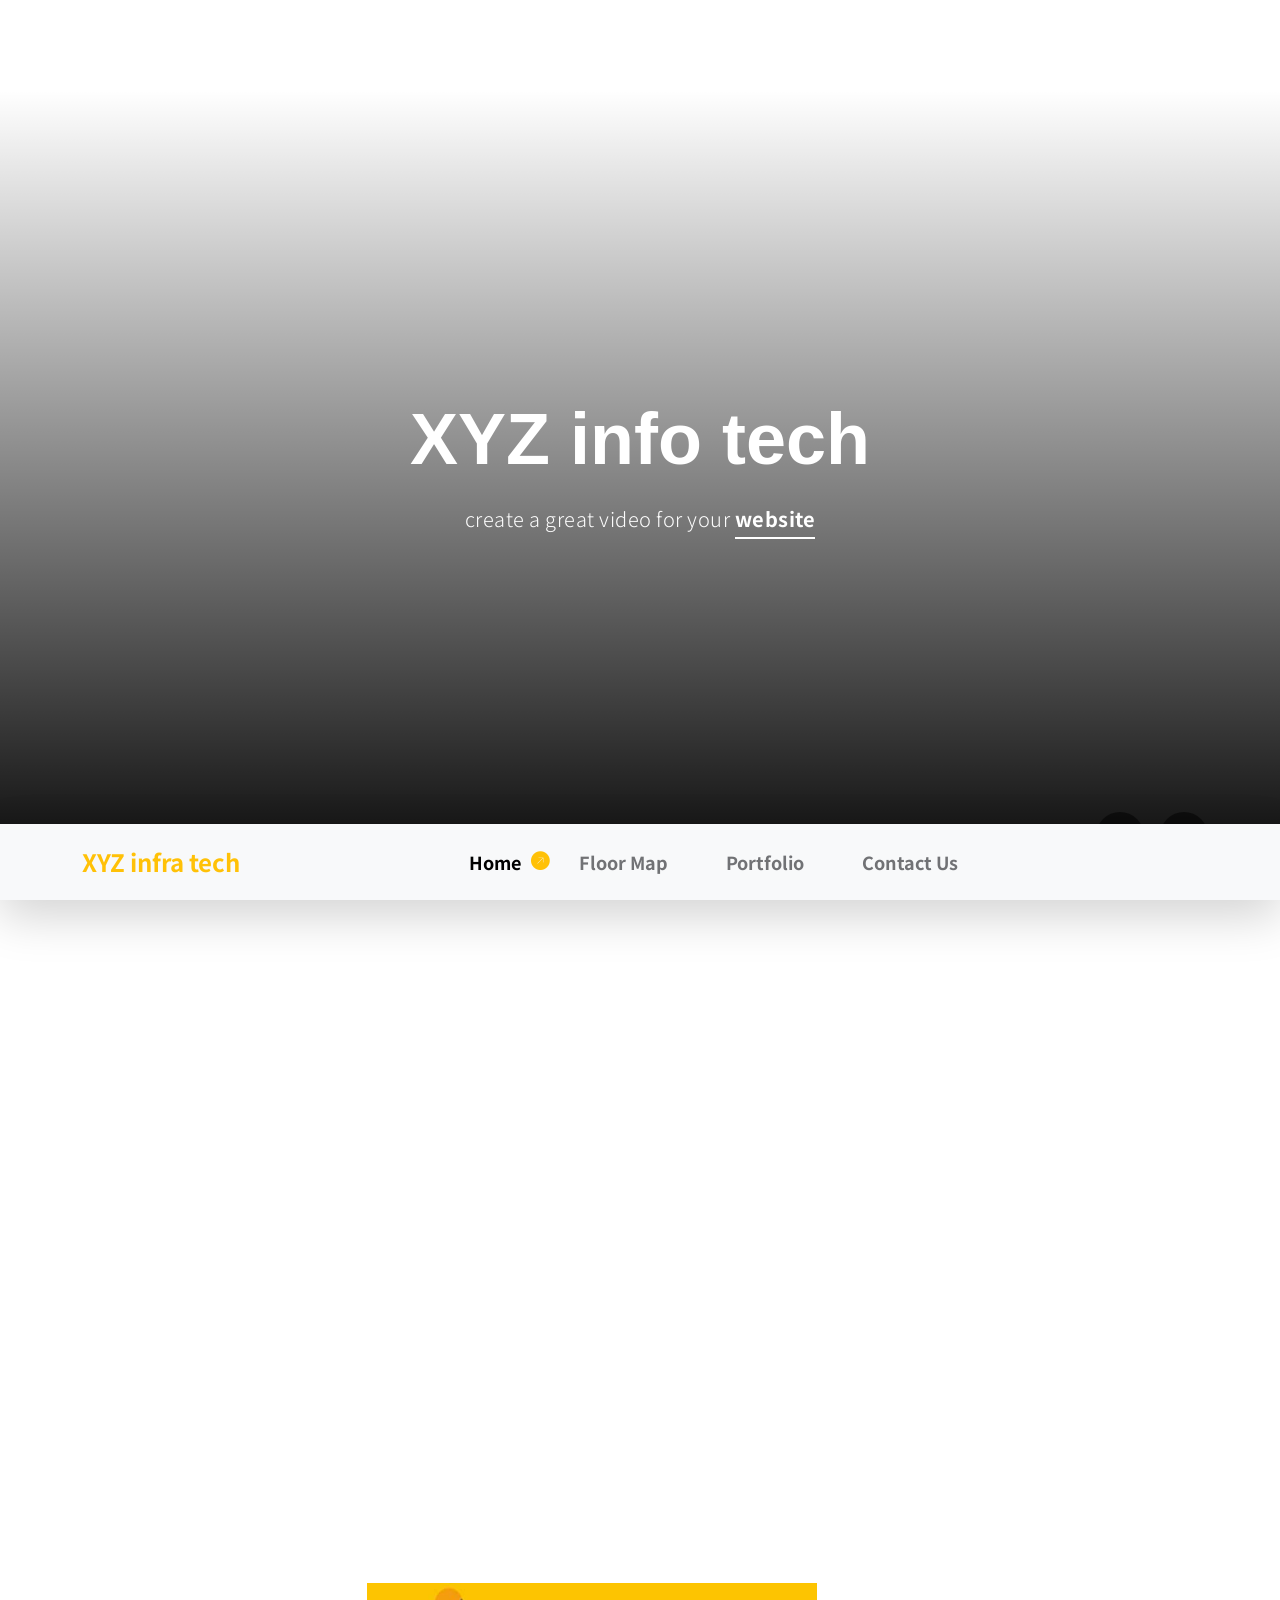
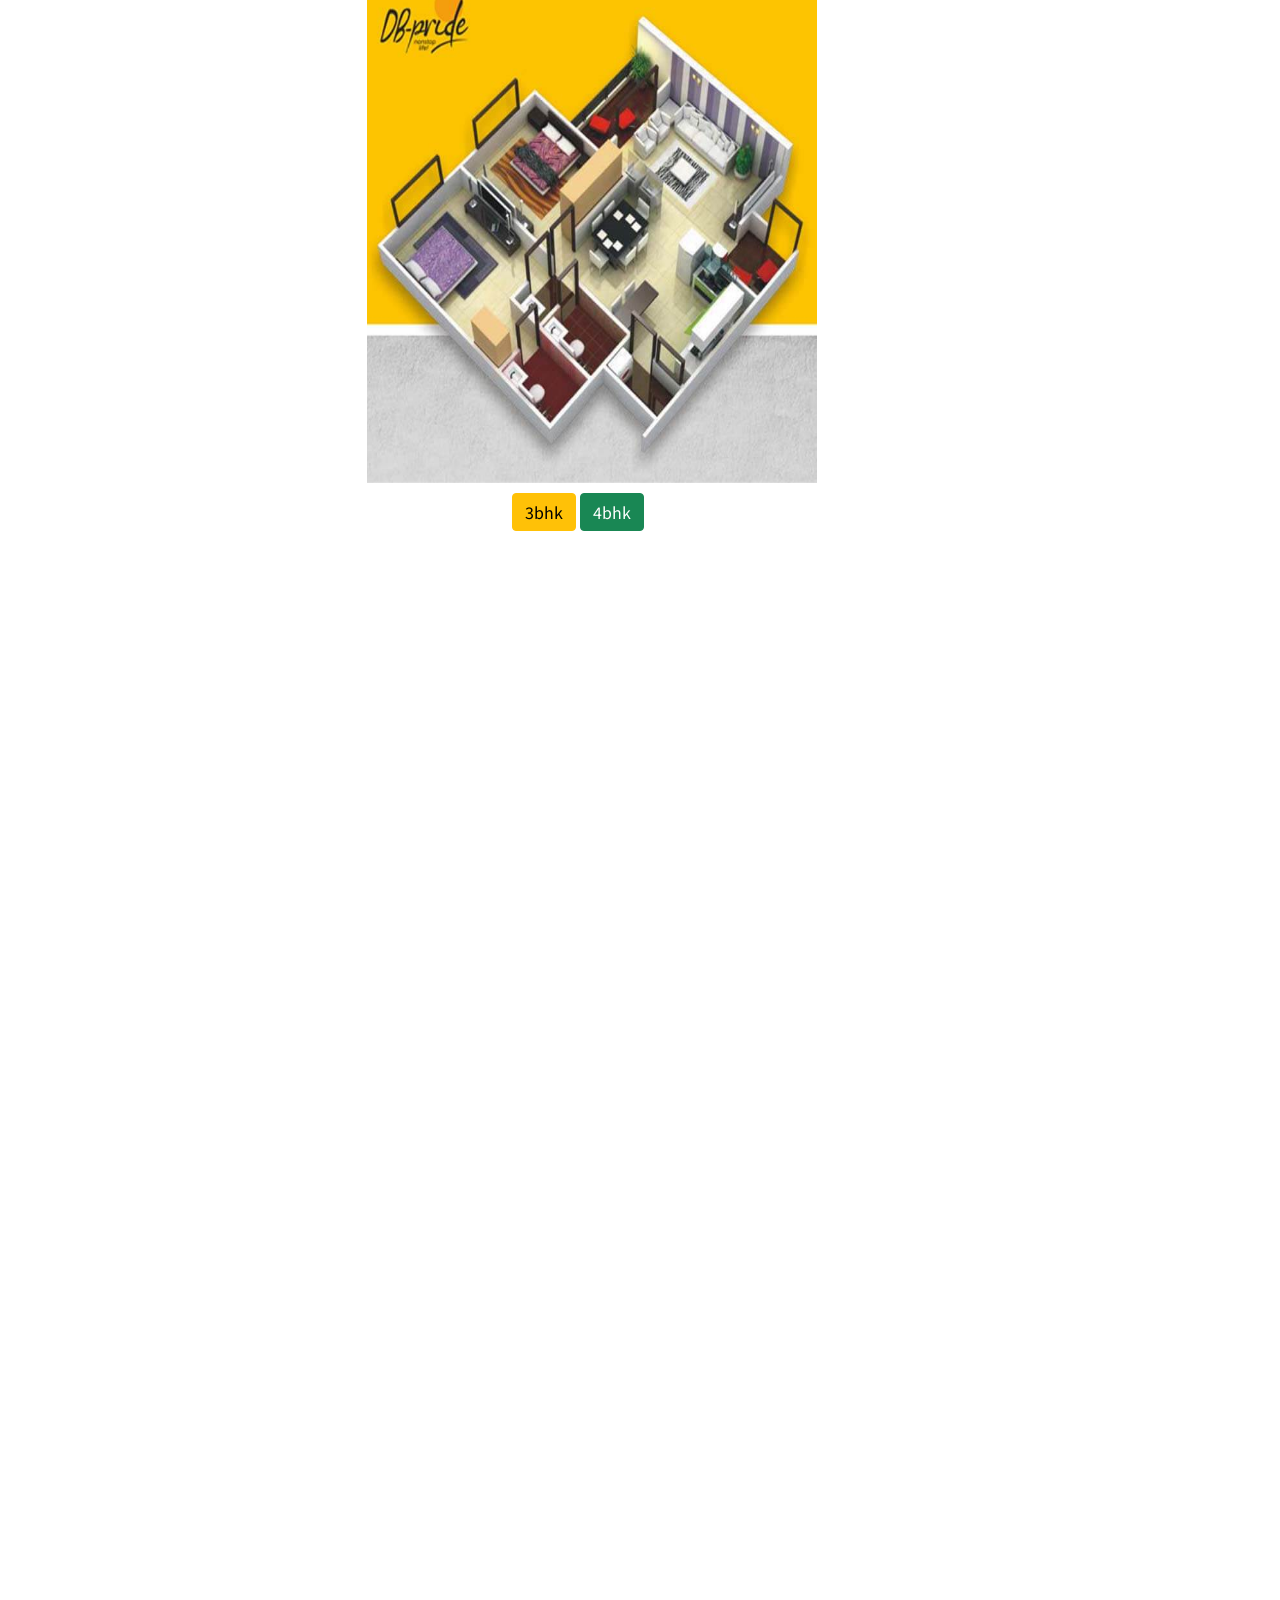
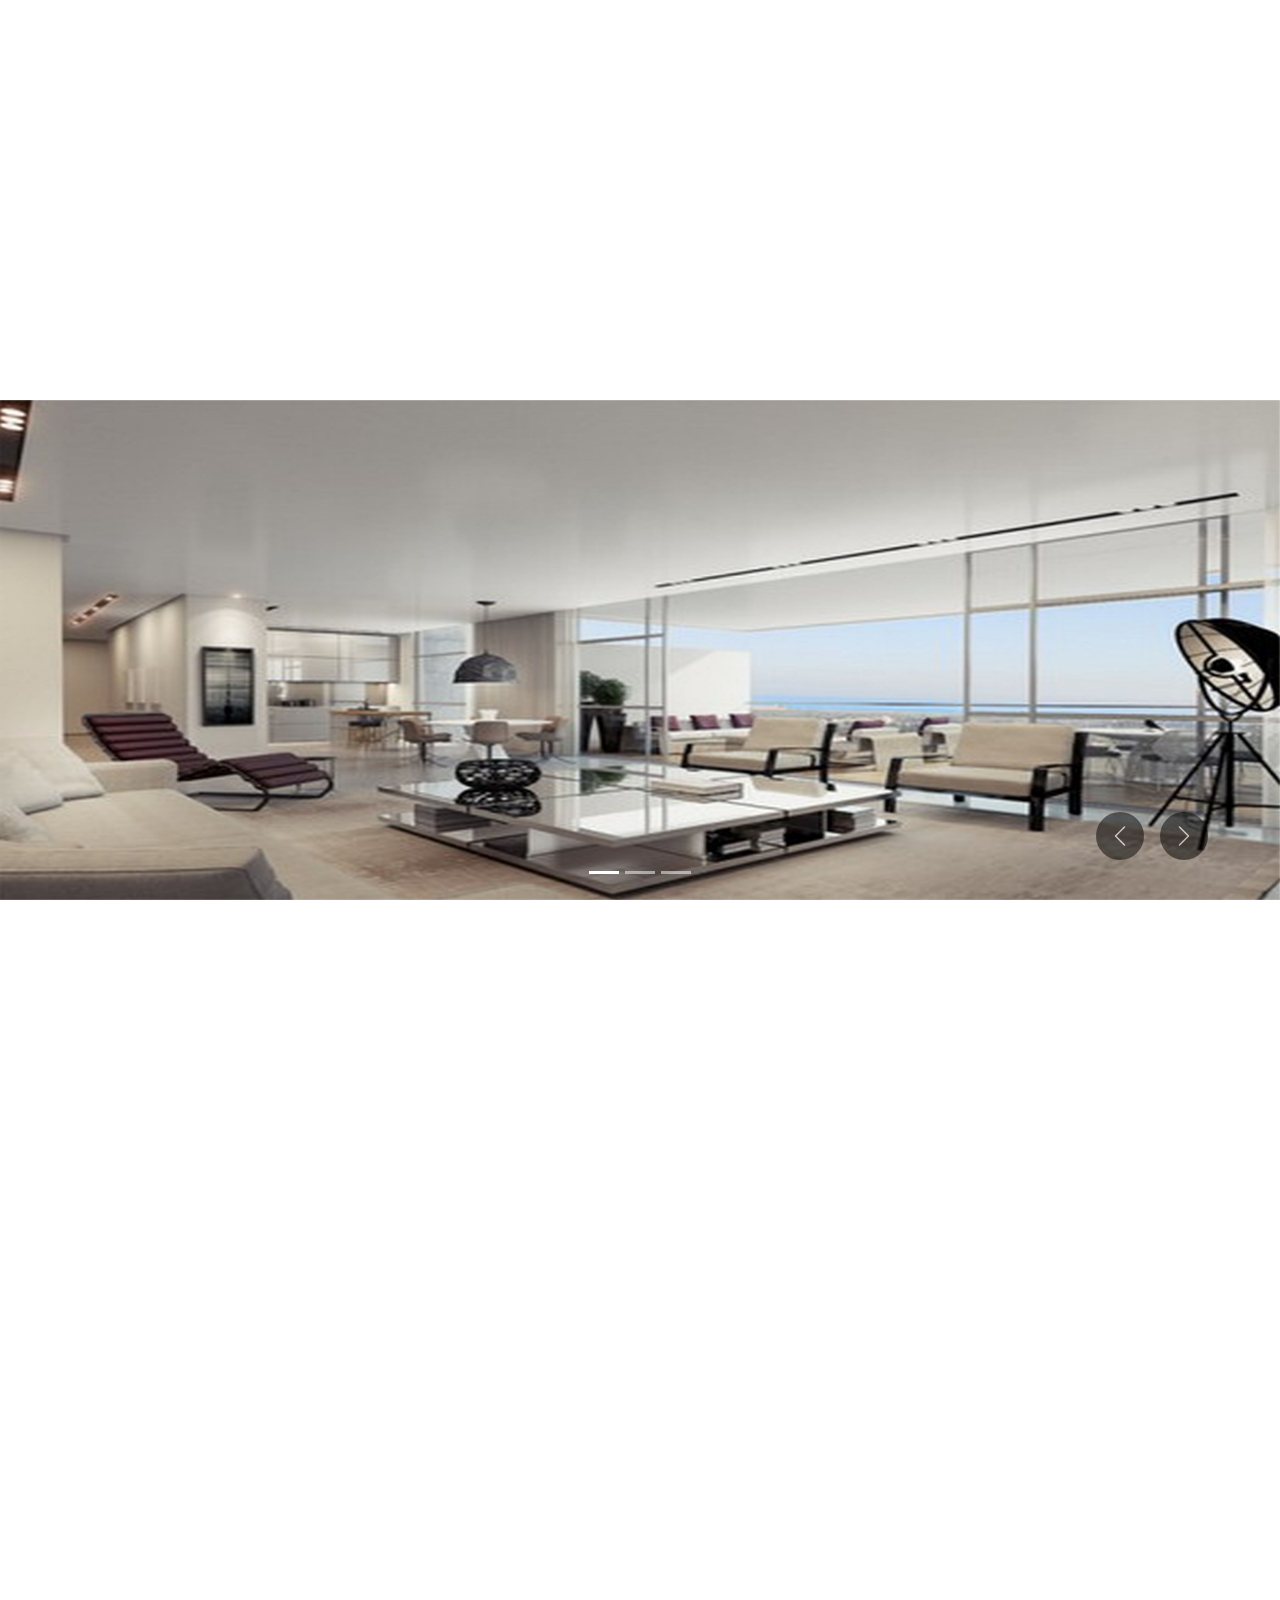
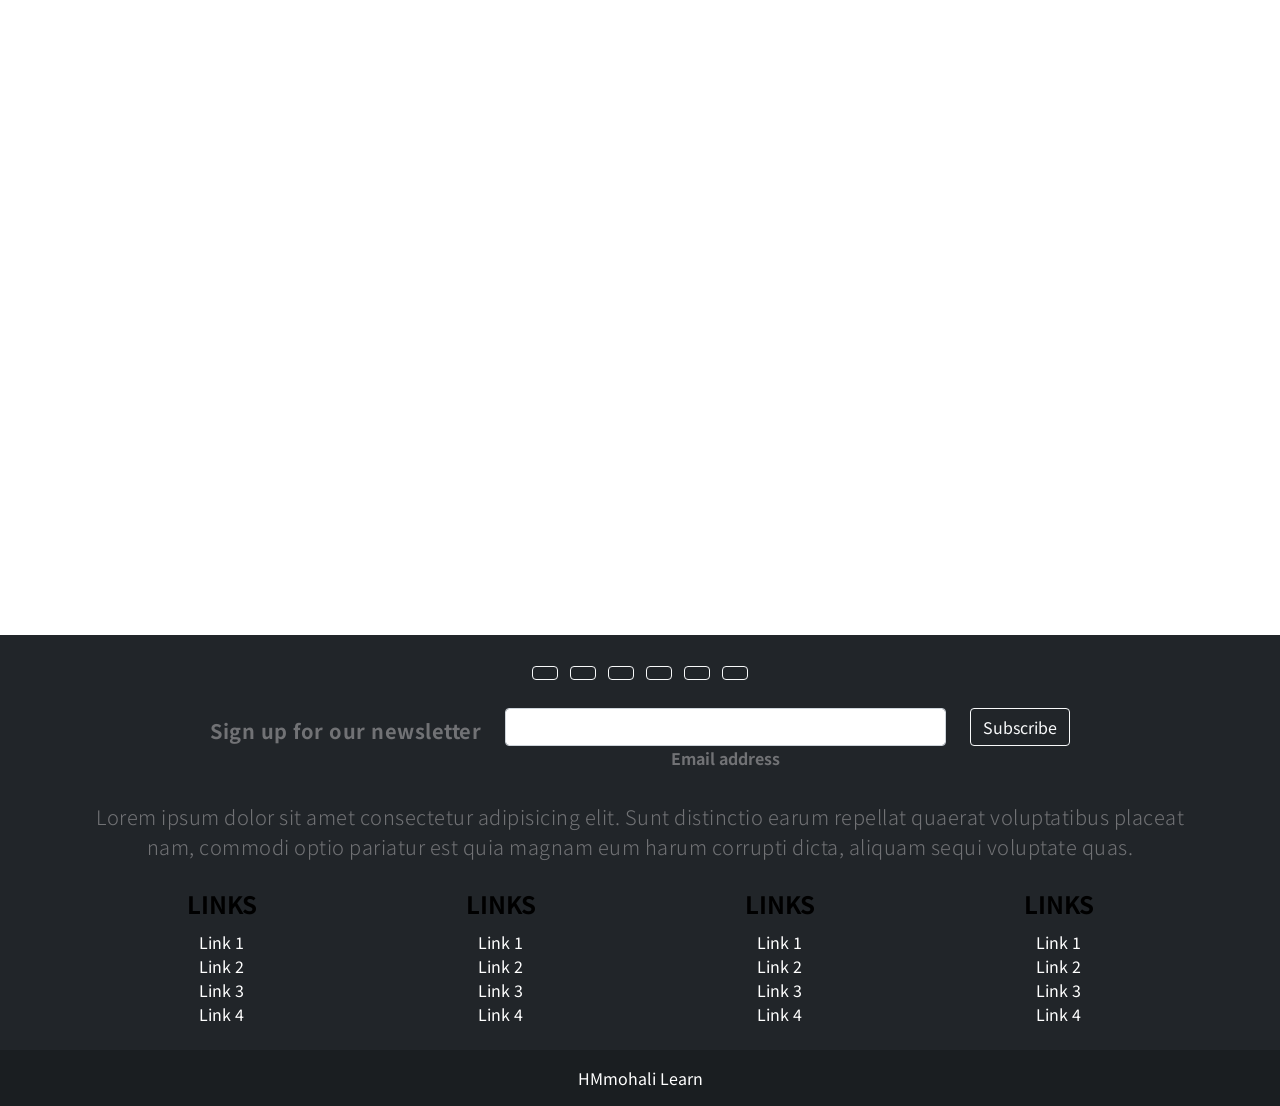
==== index.html @ 1a035a57 "updated" ====
<!doctype html>
<html lang="en">

<head>
    <meta charset="utf-8">
    <meta name="viewport" content="width=device-width, initial-scale=1">

    <meta name="description" content="">
    <meta name="author" content="">

    <title>apartment website</title>

    <!-- CSS FILES -->
    <link rel="preconnect" href="https://fonts.googleapis.com">

    <link rel="preconnect" href="https://fonts.gstatic.com" crossorigin>

    <link href="https://fonts.googleapis.com/css2?family=Noto+Sans+JP:wght@100;300;400;700;900&display=swap" rel="stylesheet">

    <link href="css/bootstrap.min.css" rel="stylesheet">
    <link href="css/bootstrap-icons.css" rel="stylesheet">

    <link rel="stylesheet" href="css/magnific-popup.css">

    <link href="css/aos.css" rel="stylesheet">

    <link href="css/templatemo-nomad-force.css" rel="stylesheet">
    <link rel="stylesheet" href="./css/style.css">
    <!--



-->

    <script>
        function before() {
            document.getElementById('myImage')
                .src = "images/3BHK-image.jpg";
            document.getElementById('message')
                .innerHTML = "Hii! GeeksforGeeks people";
        }

        function afterr() {
            document.getElementById('myImage')
                .src = "images/4BHK-image.jpeg";
            document.getElementById('message')
                .innerHTML = "Bye! GeeksforGeeks people";
        }
    </script>

    <style>
        img {
            height: 500px;
            width: 450px;
        }
        
        h1 {
            color: darkgreen;
            margin-top: 20px;
            font-family: Comic Sans MS, cursive, sans-serif;
        }
        
        .button {
            margin-left: 40%;
            padding-top: 10px;
        }
    </style>
</head>

<body>

    <main>

        <section class="hero" id="hero">
            <div class="heroText">
                <h1 class="text-white mt-5 mb-lg-4" data-aos="zoom-in" data-aos-delay="800">
                    XYZ info tech
                </h1>

                <p class="text-secondary-white-color" data-aos="fade-up" data-aos-delay="1000">
                    create a great video for your <strong class="custom-underline">website</strong>
                </p>
            </div>

            <div class="videoWrapper">
                <video autoplay="" loop="" muted="" class="custom-video" poster="videos/792bd98f3e617786c850493560e11c45.jpg">
                        <source src="video/pexels-pixabay-856661-1920x1080-50fps.mp4" type="video/mp4">
                    </video>
            </div>

            <div class="overlay"></div>
        </section>

        <nav class="navbar navbar-expand-lg bg-light shadow-lg">
            <div class="container">
                <a class="navbar-brand" href="index.html">
                    <strong>XYZ infra tech</strong>
                </a>

                <button class="navbar-toggler" type="button" data-bs-toggle="collapse" data-bs-target="#navbarNav" aria-controls="navbarNav" aria-expanded="false" aria-label="Toggle navigation">
                        <span class="navbar-toggler-icon"></span>
                    </button>

                <div class="collapse navbar-collapse" id="navbarNav">
                    <ul class="navbar-nav mx-auto">
                        <li class="nav-item active">
                            <a class="nav-link" href="#hero">Home</a>
                        </li>

                        <li class="nav-item">
                            <a class="nav-link" href="#about">Floor Map</a>
                        </li>

                        <li class="nav-item">
                            <a class="nav-link" href="#portfolio">Portfolio</a>
                        </li>

                        <li class="nav-item">
                            <a class="nav-link" href="#contact">Contact Us</a>
                        </li>
                    </ul>
                </div>
            </div>
        </nav>

        <section class="section-padding pb-0" id="about">
            <div class="container mb-5 pb-lg-5">
                <div class="row">
                    <div class="col-12">
                        <h2 class="mb-3" data-aos="fade-up">Let us create...</h2>
                    </div>

                    <div class="col-lg-6 col-12 mt-3 mb-lg-5">
                        <p class="me-4" data-aos="fade-up" data-aos-delay="300">You may contribute <a rel="nofollow" href="http://paypal.me/templatemo" target="_blank">a small amount</a> via PayPal if <a rel="nofollow" href="https://templatemo.com/tm-567-nomad-force" target="_parent">Nomad Force Template</a>                            is useful for you. This will absolutely help us to keep creating better CSS templates for you. <br><br>We provide you 100% free templates on TemplateMo website. Images are provided by FreePik and Unsplash websites.</p>
                    </div>

                    <div class="col-lg-6 col-12 mt-lg-3 mb-lg-5">
                        <p data-aos="fade-up" data-aos-delay="500">T CSS collections.</p>
                    </div>

                </div>
            </div>




            <div class="container">
                <div class="row">
                    <div class="col-md-3"></div>
                    <div class="col-md-6">
                        <img id="myImage" src="/images/2BHK-image.jpg">
                    </div>

                    <div class="col-md-3"></div>
                </div>
            </div>
            <div class="button">
                <button class="btn btn-warning" onclick=before();>
                    3bhk
                </button>
                <button class="btn btn-success" onclick=afterr();>
                    4bhk
                </button>
            </div>



            <button class="carousel-control-prev" type="button" data-bs-target="#myCarousel" data-bs-slide="prev">
                                      <span class="carousel-control-prev-icon" aria-hidden="true"></span>

                                      <span class="visually-hidden">Previous</span>
                                </button>

            <button class="carousel-control-next" type="button" data-bs-target="#myCarousel" data-bs-slide="next">
                                      <span class="carousel-control-next-icon" aria-hidden="true"></span>

                                      <span class="visually-hidden">Next</span>
                                </button>
        </section>

        </div>
        </div>
        </div>
        </section>

        <section class="section-padding" id="portfolio">
            <class class="container">
                <div class="row">

                    <div class="col-12">
                        <h2 class="mb-5 text-center" data-aos="fade-up">Portfolio</h2>
                    </div>

                    <div class="col-lg-6 col-12">
                        <div class="portfolio-thumb mb-5" data-aos="fade-up">
                            <a href="images/apartment-Image.jpg" class="image-popup">
                                <img src="images/apartment-Image.jpg" class="img-fluid portfolio-image" alt="">
                            </a>

                            <div class="portfolio-info">
                                <h4 class="portfolio-title mb-0">Effortless</h4>

                                <p class="text-danger">Branding</p>
                            </div>
                        </div>

                        <div class="portfolio-thumb" data-aos="fade-up">
                            <a href="images/apartment-Image2.jpg" class="image-popup">
                                <img src="images/apartment-Image2.jpg" class="img-fluid portfolio-image" alt="">
                            </a>

                            <div class="portfolio-info">
                                <h4 class="portfolio-title mb-0">Health technology</h4>

                                <p class="text-success">Art Direction</p>
                            </div>
                        </div>
                    </div>

                    <div class="col-lg-6 col-12">
                        <div class="portfolio-thumb mt-5 mt-lg-0 mb-5" data-aos="fade-up">
                            <a href="images/elena-rabkina-eVVzwsNhNf4-unsplash.jpg" class="image-popup">
                                <img src="images/elena-rabkina-eVVzwsNhNf4-unsplash.jpg" class="img-fluid portfolio-image" alt="">
                            </a>

                            <div class="portfolio-info">
                                <h4 class="portfolio-title mb-0">Maki</h4>

                                <p class="text-warning">Website</p>
                            </div>
                        </div>

                        <div class="portfolio-thumb" data-aos="fade-up">
                            <a href="images/gallery1-image.jpeg" class="image-popup">
                                <img src="images/gallery1-image.jpeg" class="img-fluid portfolio-image" alt="">
                            </a>

                            <div class="portfolio-info">
                                <h4 class="portfolio-title mb-0">The gig economy</h4>

                                <p class="text-info">Graphic</p>
                            </div>
                        </div>
                    </div>
                </div>
                </div>


                <div id="carouselExampleCaptions" class="carousel slide" data-bs-ride="carousel">
                    <div class="carousel-indicators">
                        <button type="button" data-bs-target="#carouselExampleCaptions" data-bs-slide-to="0" class="active" aria-current="true" aria-label="Slide 1"></button>
                        <button type="button" data-bs-target="#carouselExampleCaptions" data-bs-slide-to="1" aria-label="Slide 2"></button>
                        <button type="button" data-bs-target="#carouselExampleCaptions" data-bs-slide-to="2" aria-label="Slide 3"></button>
                    </div>
                    <div class="carousel-inner">
                        <div class="carousel-item active">
                            <img src="/images/slider/slider.jpg" class="d-block w-100" alt="...">
                            <div class="carousel-caption d-none d-md-block">

                                <!-- <p>Some representative placeholder content for the first slide.</p> -->
                            </div>
                        </div>
                        <div class="carousel-item">
                            <img src="/images/slider/slider1.jpg" class="d-block w-100" alt="...">
                            <div class="carousel-caption d-none d-md-block">

                                <!--  <p>Some representative placeholder content for the second slide.</p> -->
                            </div>
                        </div>
                        <div class="carousel-item">
                            <img src="/housing/images/slider/" class="d-block w-100" alt="...">
                            <div class="carousel-caption d-none d-md-block">

                                <!--  <p>Some representative placeholder content for the third slide.</p> -->
                            </div>
                        </div>
                    </div>
                    <button class="carousel-control-prev" type="button" data-bs-target="#carouselExampleCaptions" data-bs-slide="prev">
              <span class="carousel-control-prev-icon" aria-hidden="true"></span>
              <span class="visually-hidden"></span>
            </button>
                    <button class="carousel-control-next" type="button" data-bs-target="#carouselExampleCaptions" data-bs-slide="next">
              <span class="carousel-control-next-icon" aria-hidden="true"></span>
              <span class="visually-hidden"></span>
            </button>
                </div>
            </class>
        </section>

        <!-- image slider end -->



        <!-- change image start -->



        <!-- change image end -->





        <section class=" contact section-padding" id="contact">
            <div class="container>
                <div class=" row ">

                    <div class="col-lg-7 col-12 mx-auto ">

                        <h2 class="mb-4 text-center " data-aos="fade-up ">Dont' be shy, write to us</h2>

                        <form action="# " method="post " class="contact-form " role="form " data-aos="fade-up ">

                            <div class="row ">

                                <div class="col-lg-6 col-6 ">
                                    <label for="name " class="form-label ">Name <sup class="text-danger ">*</sup></label>

                                    <input type="text " name="name " id="name " class="form-control " placeholder="Full name " required>
                                </div>

                                <div class="col-lg-6 col-6 ">
                                    <label for="email " class="form-label ">Email <sup class="text-danger ">*</sup></label>

                                    <input type="email " name="email " id="email " pattern="[^ @]*@[^ @]* " class="form-control " placeholder="Email address " required>
                                </div>

                                <div class="col-12 my-4 ">
                                    <label for="message " class="form-label ">How can we help?</label>

                                    <textarea name="message " rows="6 " class="form-control " id="message " placeholder="Tell us about the project " required></textarea>

                                </div>

                                <div class="col-12 ">
                                    <label for="services " class="form-label ">Services<sup class="text-danger ">*</sup></label>
                                </div>

                                <div class="col-lg-4 col-12 ">
                                    <div class="form-check ">
                                        <input type="checkbox " id="checkbox1 " name="checkbox1 " class="form-check-input ">

                                        <label class="form-check-label " for="checkbox1 ">Branding</label>
                                    </div>
                                </div>

                                <div class="col-lg-4 col-12 my-2 my-lg-0 ">
                                    <div class="form-check ">
                                        <input type="checkbox " id="checkbox2 " name="checkbox2 " class="form-check-input ">

                                        <label class="form-check-label " for="checkbox2 ">Digital Experiences</label>
                                    </div>
                                </div>

                                <div class="col-lg-4 col-12 ">
                                    <div class="form-check ">
                                        <input type="checkbox " id="checkbox3 " name="checkbox3 " class="form-check-input ">

                                        <label class="form-check-label " for="checkbox3 ">Web Development</label>
                                    </div>
                                </div>
                            </div>

                            <div class="col-lg-5 col-12 mx-auto mt-5 ">
                                <button type="submit " class="form-control ">Send Message</button>
                            </div>
                        </form>
                    </div>

                </div>
            </div>
        </section>

        <section class="google-map ">
            <iframe src="https://maps.google.com/maps?q=Av.+L%C3%BAcio+Costa,+Rio+de+Janeiro+-+RJ,+Brazil&t=&z=13&ie=UTF8&iwloc=&output=embed " class="map-iframe " width="100% " height="400 " style="border:0; " allowfullscreen=" " loading="lazy "></iframe>
        </section>

    </main>

    <!-- Footer -->
<footer class="bg-dark text-center text-white ">
    <!-- Grid container -->
    <div class="container p-4 ">
      <!-- Section: Social media -->
      <section class="mb-4 ">
        <!-- Facebook -->
        <a class="btn btn-outline-light btn-floating m-1 " href="#! " role="button "
          ><i class="fab fa-facebook-f "></i
        ></a>
  
        <!-- Twitter -->
        <a class="btn btn-outline-light btn-floating m-1 " href="#! " role="button "
          ><i class="fab fa-twitter "></i
        ></a>
  
        <!-- Google -->
        <a class="btn btn-outline-light btn-floating m-1 " href="#! " role="button "
          ><i class="fab fa-google "></i
        ></a>
  
        <!-- Instagram -->
        <a class="btn btn-outline-light btn-floating m-1 " href="#! " role="button "
          ><i class="fab fa-instagram "></i
        ></a>
  
        <!-- Linkedin -->
        <a class="btn btn-outline-light btn-floating m-1 " href="#! " role="button "
          ><i class="fab fa-linkedin-in "></i
        ></a>
  
        <!-- Github -->
        <a class="btn btn-outline-light btn-floating m-1 " href="#! " role="button "
          ><i class="fab fa-github "></i
        ></a>
      </section>
      <!-- Section: Social media -->
  
      <!-- Section: Form -->
      <section class=" ">
        <form action=" ">
          <!--Grid row-->
          <div class="row d-flex justify-content-center ">
            <!--Grid column-->
            <div class="col-auto ">
              <p class="pt-2 ">
                <strong>Sign up for our newsletter</strong>
              </p>
            </div>
            <!--Grid column-->
  
            <!--Grid column-->
            <div class="col-md-5 col-12 ">
              <!-- Email input -->
              <div class="form-outline form-white mb-4 ">
                <input type="email " id="form5Example21 " class="form-control " />
                <label class="form-label " for="form5Example21 ">Email address</label>
              </div>
            </div>
            <!--Grid column-->
  
            <!--Grid column-->
            <div class="col-auto ">
              <!-- Submit button -->
              <button type="submit " class="btn btn-outline-light mb-4 ">
                Subscribe
              </button>
            </div>
            <!--Grid column-->
          </div>
          <!--Grid row-->
        </form>
      </section>
      <!-- Section: Form -->
  
      <!-- Section: Text -->
      <section class="mb-4 ">
        <p>
          Lorem ipsum dolor sit amet consectetur adipisicing elit. Sunt distinctio earum
          repellat quaerat voluptatibus placeat nam, commodi optio pariatur est quia magnam
          eum harum corrupti dicta, aliquam sequi voluptate quas.
        </p>
      </section>
      <!-- Section: Text -->
  
      <!-- Section: Links -->
      <section class=" ">
        <!--Grid row-->
        <div class="row ">
          <!--Grid column-->
          <div class="col-lg-3 col-md-6 mb-4 mb-md-0 ">
            <h5 class="text-uppercase ">Links</h5>
  
            <ul class="list-unstyled mb-0 ">
              <li>
                <a href="#! " class="text-white ">Link 1</a>
              </li>
              <li>
                <a href="#! " class="text-white ">Link 2</a>
              </li>
              <li>
                <a href="#! " class="text-white ">Link 3</a>
              </li>
              <li>
                <a href="#! " class="text-white ">Link 4</a>
              </li>
            </ul>
          </div>
          <!--Grid column-->
  
          <!--Grid column-->
          <div class="col-lg-3 col-md-6 mb-4 mb-md-0 ">
            <h5 class="text-uppercase ">Links</h5>
  
            <ul class="list-unstyled mb-0 ">
              <li>
                <a href="#! " class="text-white ">Link 1</a>
              </li>
              <li>
                <a href="#! " class="text-white ">Link 2</a>
              </li>
              <li>
                <a href="#! " class="text-white ">Link 3</a>
              </li>
              <li>
                <a href="#! " class="text-white ">Link 4</a>
              </li>
            </ul>
          </div>
          <!--Grid column-->
  
          <!--Grid column-->
          <div class="col-lg-3 col-md-6 mb-4 mb-md-0 ">
            <h5 class="text-uppercase ">Links</h5>
  
            <ul class="list-unstyled mb-0 ">
              <li>
                <a href="#! " class="text-white ">Link 1</a>
              </li>
              <li>
                <a href="#! " class="text-white ">Link 2</a>
              </li>
              <li>
                <a href="#! " class="text-white ">Link 3</a>
              </li>
              <li>
                <a href="#! " class="text-white ">Link 4</a>
              </li>
            </ul>
          </div>
          <!--Grid column-->
  
          <!--Grid column-->
          <div class="col-lg-3 col-md-6 mb-4 mb-md-0 ">
            <h5 class="text-uppercase ">Links</h5>
  
            <ul class="list-unstyled mb-0 ">
              <li>
                <a href="#! " class="text-white ">Link 1</a>
              </li>
              <li>
                <a href="#! " class="text-white ">Link 2</a>
              </li>
              <li>
                <a href="#! " class="text-white ">Link 3</a>
              </li>
              <li>
                <a href="#! " class="text-white ">Link 4</a>
              </li>
            </ul>
          </div>
          <!--Grid column-->
        </div>
        <!--Grid row-->
      </section>
      <!-- Section: Links -->
    </div>
    <!-- Grid container -->
  
    <!-- Copyright -->
    <div class="text-center p-3 " style="background-color: rgba(0, 0, 0, 0.2); ">
      HMmohali
      <a class="text-white " href="https://mdbootstrap.com/ ">Learn</a>
    </div>
    <!-- Copyright -->
  </footer>
  <!-- Footer -->
        <!-- JAVASCRIPT FILES -->
        <script src="js/jquery.min.js "></script>
        <script src="js/bootstrap.bundle.min.js "></script>
        <script src="js/jquery.sticky.js "></script>
        <script src="js/aos.js "></script>
        <script src="js/jquery.magnific-popup.min.js "></script>
        <script src="js/magnific-popup-options.js "></script>
        <script src="js/scrollspy.min.js "></script>
        <script src="js/custom.js "></script>

</body>

</html>
---- css/templatemo-nomad-force.css ----
/*

TemplateMo 567 Nomad Force

https://templatemo.com/tm-567-nomad-force

*/

/*---------------------------------------
  CUSTOM PROPERTIES ( VARIABLES )             
-----------------------------------------*/
:root {
  --white-color:                  #FFFFFF;
  --primary-color:                #ffc107;
  --section-bg-color:             #f9f9f9;
  --dark-color:                   #000000;
  --grey-color:                   #fcfeff;
  --text-secondary-white-color:   rgba(255, 255, 255, 0.98);
  --title-color:                  #565758;
  --p-color:                      #717275;

  --body-font-family:           'Noto Sans JP', sans-serif;

  --h1-font-size:               72px;
  --h2-font-size:               42px;
  --h3-font-size:               36px;
  --h4-font-size:               32px;
  --h5-font-size:               24px;
  --h6-font-size:               22px;
  --p-font-size:                20px;
  --copyright-text-font-size:   14px;
  --custom-link-font-size:      12px;

  --font-weight-light:          300;
  --font-weight-normal:         400;
  --font-weight-bold:           700;
  --font-weight-black:          900;
}

body,
html {
  height: 100%;
}

body {
    background: var(--white-color);
    font-family: var(--body-font-family);    
    position: relative;
}

/*---------------------------------------
  TYPOGRAPHY               
-----------------------------------------*/

h2,
h3,
h4,
h5,
h6 {
  color: var(--dark-color);
  line-height: inherit;
}

h1,
h2,
h3,
h4,
h5,
h6 {
  font-weight: var(--font-weight-bold);
}

h1,
h2 {
  font-weight: var(--font-weight-black);
}

h1 {
  font-size: var(--h1-font-size);
  line-height: normal;
}

h2 {
  font-size: var(--h2-font-size);
}

h3 {
  font-size: var(--h3-font-size);
}

h4 {
  font-size: var(--h4-font-size);
}

h5 {
  font-size: var(--h5-font-size);
}

h6 {
  font-size: var(--h6-font-size);
}

p {
  color: var(--p-color);
  font-size: var(--p-font-size);
  font-weight: var(--font-weight-light);
  letter-spacing: 0.5px;
}

.text-secondary-white-color {
  color: var(--text-secondary-white-color);
}

a, 
button {
  touch-action: manipulation;
  transition: all 0.3s;
}

a {
  color: var(--p-color);
  text-decoration: none;
}

a:hover {
  color: var(--primary-color);
}

::selection {
  background: var(--dark-color);
  color: var(--white-color);
}

.custom-underline {
  border-bottom: 2px solid var(--white-color);
  color: var(--white-color);
  padding-bottom: 4px;
}

.videoWrapper {
  position: relative;
  padding-bottom: 56.25%; /* 16:9 */
  height: 0;
  z-index: -100;
}

.custom-video {
  position: absolute;
  top: 0;
  left: 0;
  width: 100%;
  height: 100%;
}

.overlay {
  background: linear-gradient(to top, #000, transparent 90%);
  position: absolute;
  top: 0;
  right: 0;
  bottom: 0;
  left: 0;
}

/*---------------------------------------
  CUSTOM LINK               
-----------------------------------------*/
.custom-links {
  max-width: 230px;
}

.custom-link {
  position: relative;
  overflow: hidden;
  z-index: 1;
  display: inline-block;
  transition: all .3s cubic-bezier(.645,.045,.355,1);
}

.custom-link::after {
  content: "";
  width: 0;
  height: 2px;
  bottom: 0;
  position: absolute;
  left: auto;
  right: 0;
  z-index: -1;
  transition: width .6s cubic-bezier(.25,.8,.25,1) 0s;
  background: currentColor;
}

.custom-link:hover::after {
  width: 100%;
  left: 0;
  right: auto;
}

.custom-link:hover,
.custom-link:hover::after {
  color: var(--white-color);
}

b,
strong {
  font-weight: var(--font-weight-bold);
}

/*---------------------------------------
  NAVIGATION               
-----------------------------------------*/

.navbar {
  z-index: 9;
  right: 0;
  left: 0;
  padding-top: 15px;
  padding-bottom: 15px;
}

.navbar-brand {
  color: var(--primary-color);
  font-size: 24px;
  font-weight: var(--font-weight-bold);
}

.navbar-expand-lg .navbar-nav .nav-link {
  padding-right: 15px;
  padding-left: 15px;
}

.navbar-nav .nav-link::after {
  content: "\f140";
  font-family: bootstrap-icons;
  display: inline-block;
  margin-left: 10px;
  color: var(--primary-color);
  opacity: 0;
  -webkit-transition: opacity 0.3s, -webkit-transform 0.3s;
  -moz-transition: opacity 0.3s, -moz-transform 0.3s;
  transition: opacity 0.3s, transform 0.3s;
  -webkit-transform: translateY(10px);
  -moz-transform: translateY(10px);
  transform: translateY(10px);
}

.navbar-nav .nav-link:hover::after {
  opacity: 1;
  -webkit-transform: translateY(0px);
  -moz-transform: translateY(0px);
  transform: translateY(0px);
}

.navbar-nav .nav-link {
  color: var(--p-color);
  font-size: 18px;
  font-weight: var(--font-weight-bold);
  position: relative;
}

.navbar-nav .nav-link:hover::after,
.navbar-nav .nav-item.active .nav-link::after {
  color: var(--primary-color);
  opacity: 1;
  -webkit-transform: translateY(0px);
  -moz-transform: translateY(0px);
  transform: translateY(0px);
}

.navbar-nav .nav-item.active .nav-link,
.nav-link:focus, 
.nav-link:hover {
  color: var(--dark-color);
}

.nav-link:focus {
  color: var(--p-color);
}

.navbar-toggler {
  border: 0;
  padding: 0;
  cursor: pointer;
  margin: 0;
  width: 30px;
  height: 35px;
  outline: none;
}

.navbar-toggler:focus {
  outline: none;
  box-shadow: none;
}

.navbar-toggler[aria-expanded="true"] .navbar-toggler-icon {
  background: transparent;
}

.navbar-toggler[aria-expanded="true"] .navbar-toggler-icon:before,
.navbar-toggler[aria-expanded="true"] .navbar-toggler-icon:after {
  transition: top 300ms 50ms ease, -webkit-transform 300ms 350ms ease;
  transition: top 300ms 50ms ease, transform 300ms 350ms ease;
  transition: top 300ms 50ms ease, transform 300ms 350ms ease, -webkit-transform 300ms 350ms ease;
  top: 0;
}

.navbar-toggler[aria-expanded="true"] .navbar-toggler-icon:before {
  transform: rotate(45deg);
}

.navbar-toggler[aria-expanded="true"] .navbar-toggler-icon:after {
  transform: rotate(-45deg);
}

.navbar-toggler .navbar-toggler-icon {
  background: var(--dark-color);
  transition: background 10ms 300ms ease;
  display: block;
  width: 30px;
  height: 2px;
  position: relative;
}

.navbar-toggler .navbar-toggler-icon:before,
.navbar-toggler .navbar-toggler-icon:after {
  transition: top 300ms 350ms ease, -webkit-transform 300ms 50ms ease;
  transition: top 300ms 350ms ease, transform 300ms 50ms ease;
  transition: top 300ms 350ms ease, transform 300ms 50ms ease, -webkit-transform 300ms 50ms ease;
  position: absolute;
  right: 0;
  left: 0;
  background: var(--dark-color);
  width: 30px;
  height: 2px;
  content: '';
}

.navbar-toggler .navbar-toggler-icon:before {
  top: -8px;
}

.navbar-toggler .navbar-toggler-icon:after {
  top: 8px;
}

/*---------------------------------------
  HERO              
-----------------------------------------*/
.hero {
  position: relative;
  overflow: hidden;
}

@media screen and (min-width: 992px) {
  .hero {
    height: 100vh;
  }

  .custom-video,
  .news-detail-image {
    object-fit: cover;
    width: 100vw;
    height: 100vh;
  }

  .sticky-wrapper {
    position: relative;
    bottom: 76px;
  }
}

.heroText {
  position: absolute;
  z-index: 9;
  top: 50%;
  left: 50%;
  transform: translate(-50%, -50%);
  width: 85%;
  text-align: center;
}

/*---------------------------------------
  ABOUT & TEAM MEMBERS               
-----------------------------------------*/
.about-image,
.team-image {
  width: 100%;
  height: 100%;
  max-height: 635px;
  min-height: 475px;
  object-fit: cover;
}

.team-thumb {
  background: var(--white-color);
  position: absolute;
  bottom: 0;
  right: 0;
  width: 65%;
  padding: 22px 32px 32px 32px;
}

.carousel-control-next, 
.carousel-control-prev {
  top: auto;
  bottom: 2.5rem;
}

.carousel-control-prev {
  right: 4rem;
  left: auto;
}

.carousel-control-next-icon, 
.carousel-control-prev-icon {
  background-color: var(--dark-color);
  background-size: 50% 50%;
  border-radius: 100px;
  width: 3rem;
  height: 3rem;
}

/*---------------------------------------
  PORTFOLIO               
-----------------------------------------*/
.portfolio-thumb {
  position: relative;
  overflow: hidden;
}

.portfolio-info {
  margin: 20px;
}

/*---------------------------------------
  NEWS & EVENTS               
-----------------------------------------*/

.news,
.related-news {
  background: var(--section-bg-color);
}

.news-thumb {
  position: relative;
}

.news-category {
  background: var(--white-color);
  position: absolute;
  z-index: 9;
  top: 0;
  left: 0;
  padding: 4px 12px;
  display: inline-block;
}

.news-text-info {
  margin: 0 20px;
}

.news-title {
  margin-top: 15px;
  margin-bottom: 15px;
}

.news-title-link {
  color: var(--title-color);
  display: inline-block;
}

.news-title-link:hover {
  color: var(--dark-color);
}

.portfolio-image,
.news-image {
  display: block;
  transition: transform 0.6s ease-out;
}

.news-image-hover {
  display: inline-block;
  position: relative;
  overflow: hidden;
  z-index: 1;
  transition: all .3s cubic-bezier(.645,.045,.355,1);
  padding-bottom: 4px;
  height: 100%;
}

.news-image-hover::after {
  content: "";
  width: 0;
  height: 4px;
  bottom: 0;
  position: absolute;
  left: auto;
  right: 0;
  z-index: -1;
  transition: width .6s cubic-bezier(.25,.8,.25,1) 0s;
  background: #198754;
}

.news-image-hover-warning::after {
  background: #ffc107;
}

.news-image-hover-primary::after {
  background: #0d6efd;
}

.news-image-hover-success::after {
  background: #198754;
}

.news-image-hover:hover::after {
  width: 100%;
  left: 0;
  right: auto;
  z-index: 9;
}

.image-popup:hover .portfolio-image,
.news-image-hover:hover .news-image {
  transform: scale(1.02);
}

.news-two-column {
  min-height: 199px;
  margin-bottom: 16px;
}

.news-two-column .news-image {
  width: 100%;
  height: 100%;
  object-fit: cover;
}

.social-share-link,
.social-share-link + span {
  color: rgba(255, 255, 255, 0.65);
}

/*---------------------------------------
  SECTION               
-----------------------------------------*/
.section-padding {
  padding-top: 7rem;
  padding-bottom: 7rem;
}

/*---------------------------------------
  CONTACT              
-----------------------------------------*/
.contact-info {
  padding: 40px;
}

.contact-form .form-control {
  border-radius: 0;
  font-weight: var(--font-weight-normal);
  padding-top: 12px;
  padding-bottom: 12px;
}

.contact-form button[type='submit'] {
  background: var(--dark-color);
  border: none;
  border-radius: 100px;
  color: var(--white-color);
  font-weight: var(--font-weight-bold);
  text-transform: uppercase;
  padding: 16px;
  transition: all 0.6s ease-out;
}

.contact-form button[type='submit']:hover {
  background: var(--primary-color);
}

.form-label {
  color: var(--p-color);
  font-weight: var(--font-weight-bold);
}

.map-iframe {
  display: block;
  filter: grayscale(100);
}

/*---------------------------------------
  SITE FOOTER               
-----------------------------------------*/
.site-footer {
  background: var(--dark-color);
  padding-top: 4.5rem;
  padding-bottom: 2.5rem;
}

.site-footer .custom-link {
  color: rgba(255, 255, 255, 0.65);
  font-size: var(--p-font-size);
}

.site-footer .custom-link:hover,
.site-footer .social-icon-link:hover {
  color: var(--white-color);
}

.copyright-text {
  color: rgba(255, 255, 255, 0.45);
  font-size: var(--copyright-text-font-size);
}

/*---------------------------------------
  SOCIAL ICON               
-----------------------------------------*/
.social-icon {
  margin: 0;
  padding: 0;
}

.social-icon li {
  list-style: none;
  display: inline-block;
  vertical-align: top;
}

.social-icon-link {
  color: rgba(255, 255, 255, 0.45);
  font-size: 1rem;
  display: inline-block;
  vertical-align: top;
  margin-top: 4px;
  margin-bottom: 4px;
  margin-right: 15px;
}

.social-icon-link:hover {
  color: var(--primary-color);
}

/*---------------------------------------
  RESPONSIVE STYLES               
-----------------------------------------*/
@media screen and (min-width: 1600px) {
  .news-two-column {
    min-height: 232.5px;
  }
}

@media screen and (max-width: 991px) {
  h1 {
    font-size: 48px;
  }

  h2 {
    font-size: 36px;
  }

  h3 {
    font-size: 32px;
  }

  h4 {
    font-size: 28px;
  }

  h5 {
    font-size: 20px;
  }

  h6 {
    font-size: 18px;
  }

  .navbar {
    padding-top: 10px;
    padding-bottom: 10px;
  }

  .section-padding {
    padding-top: 6rem;
    padding-bottom: 6rem;
  }

  .team-thumb {
    left: 0;
    width: auto;
  }

  .news-two-column {
    height: auto !important;
    min-height: inherit;
  }

  .news .col-12 .news-two-column:first-child {
    margin-bottom: 38px;
  }
}

@media screen and (max-width: 767px) {
  .news-detail-title {
    font-size: 36px;
  }
}

@media screen and (max-width: 360px) {
  h1 {
    font-size: 32px;
  }

  .heroText p {
    font-size: 14px;
  }
}

@media screen and (max-width: 359px) {
  .news-detail-title {
    font-size: 22px;
  }
}
---- css/style.css ----
#contact {
    background-color: bl;
}
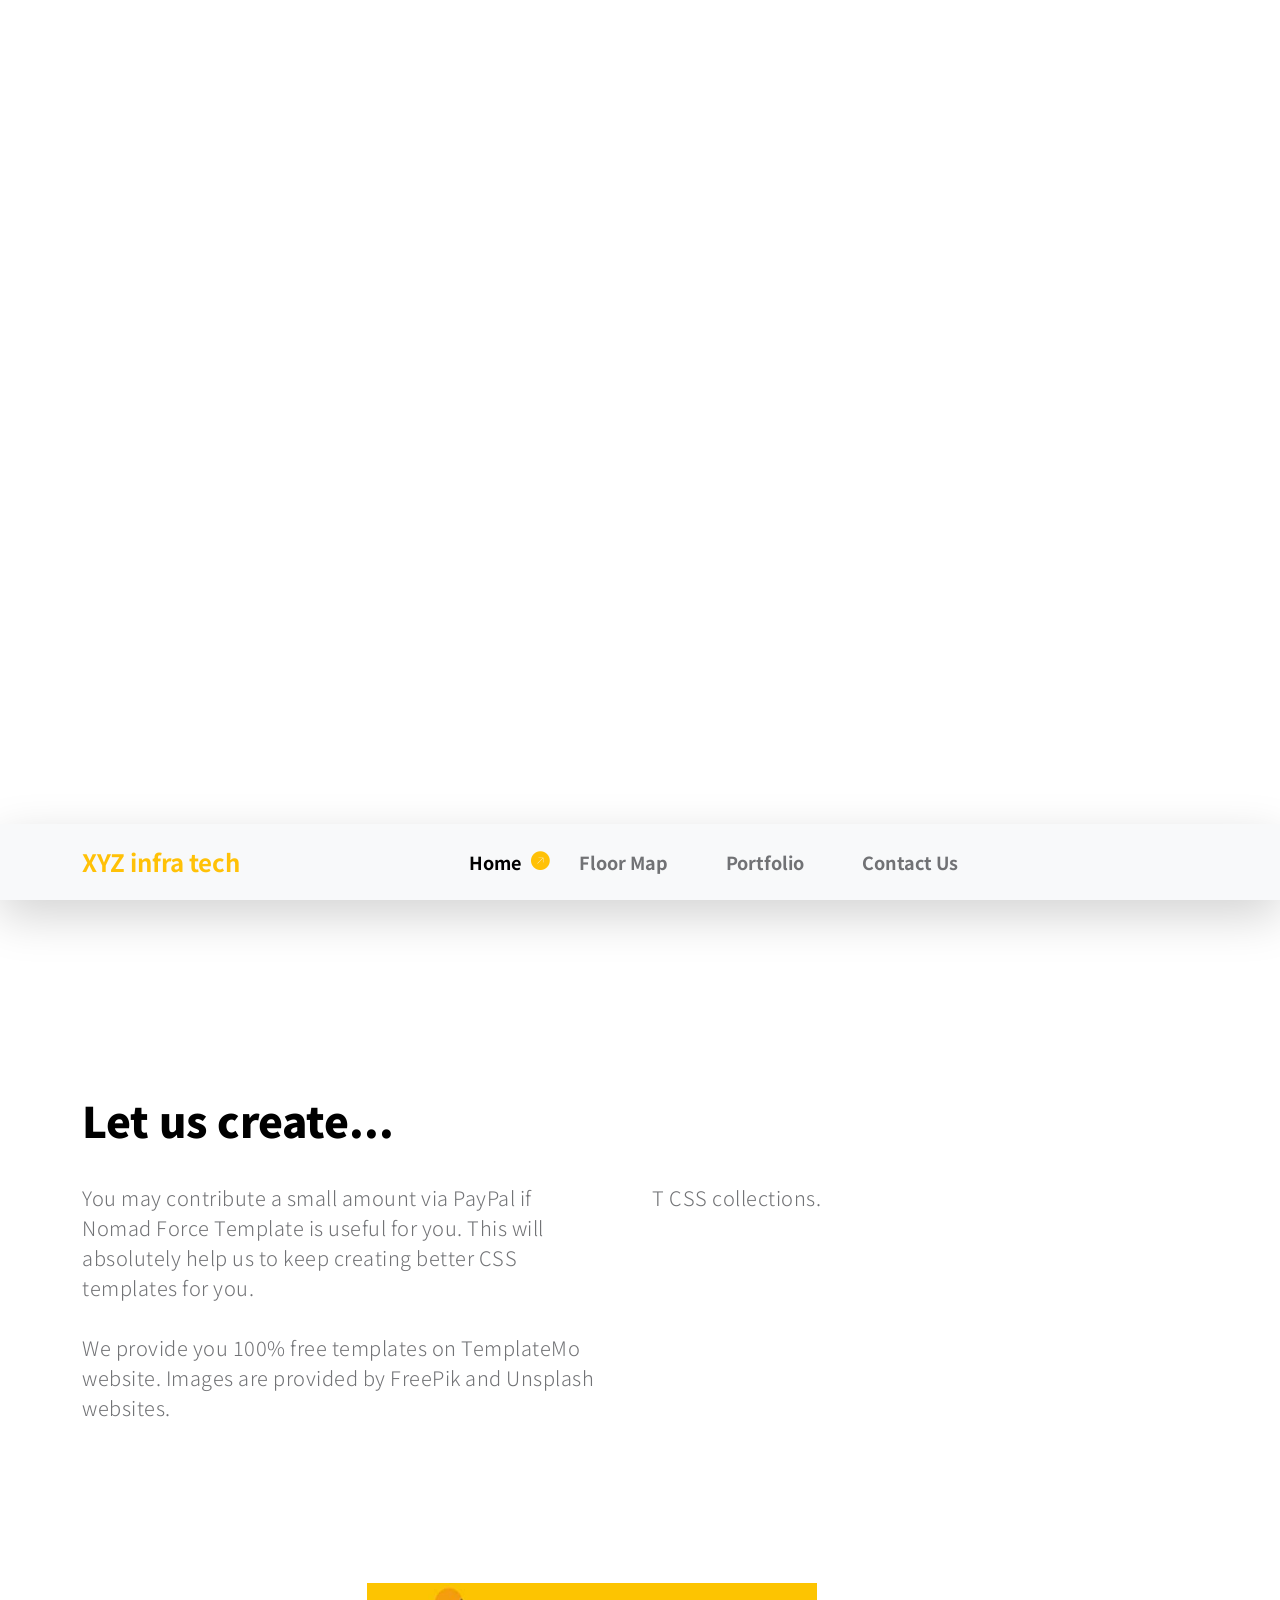
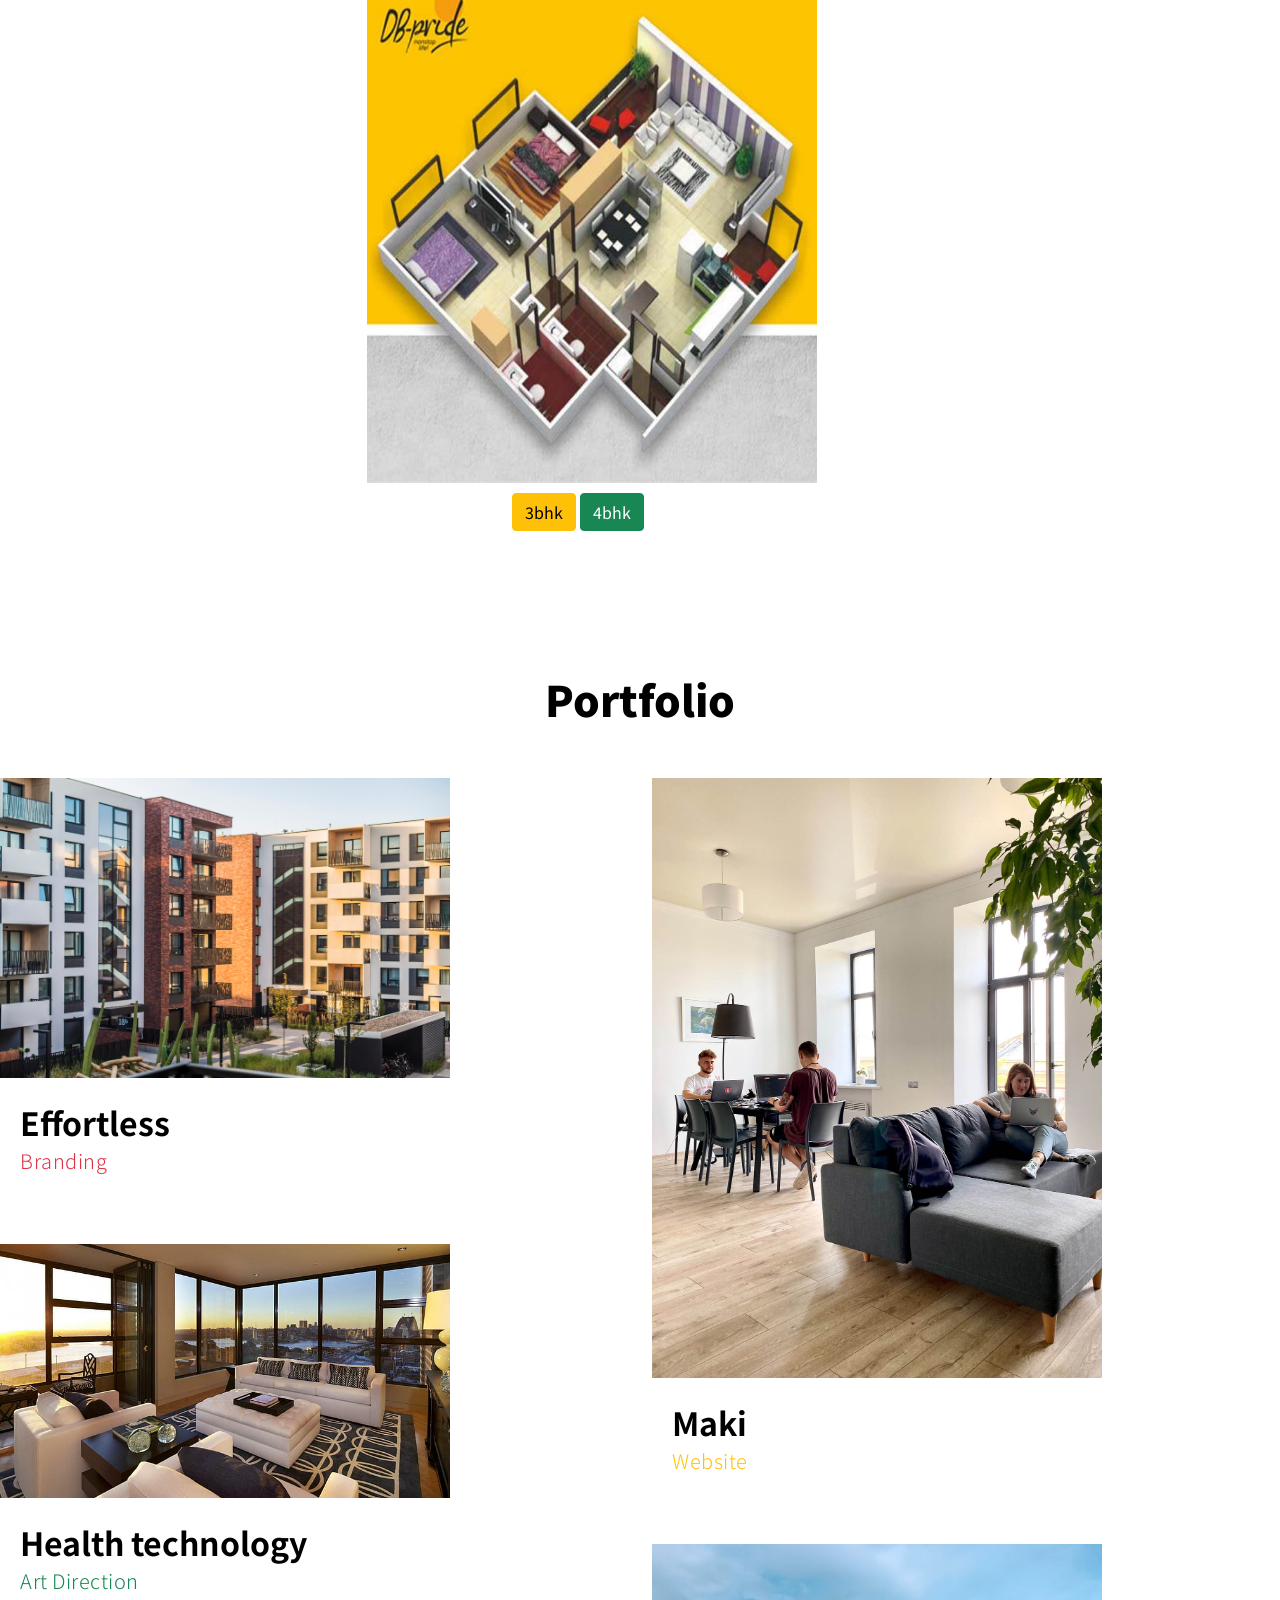
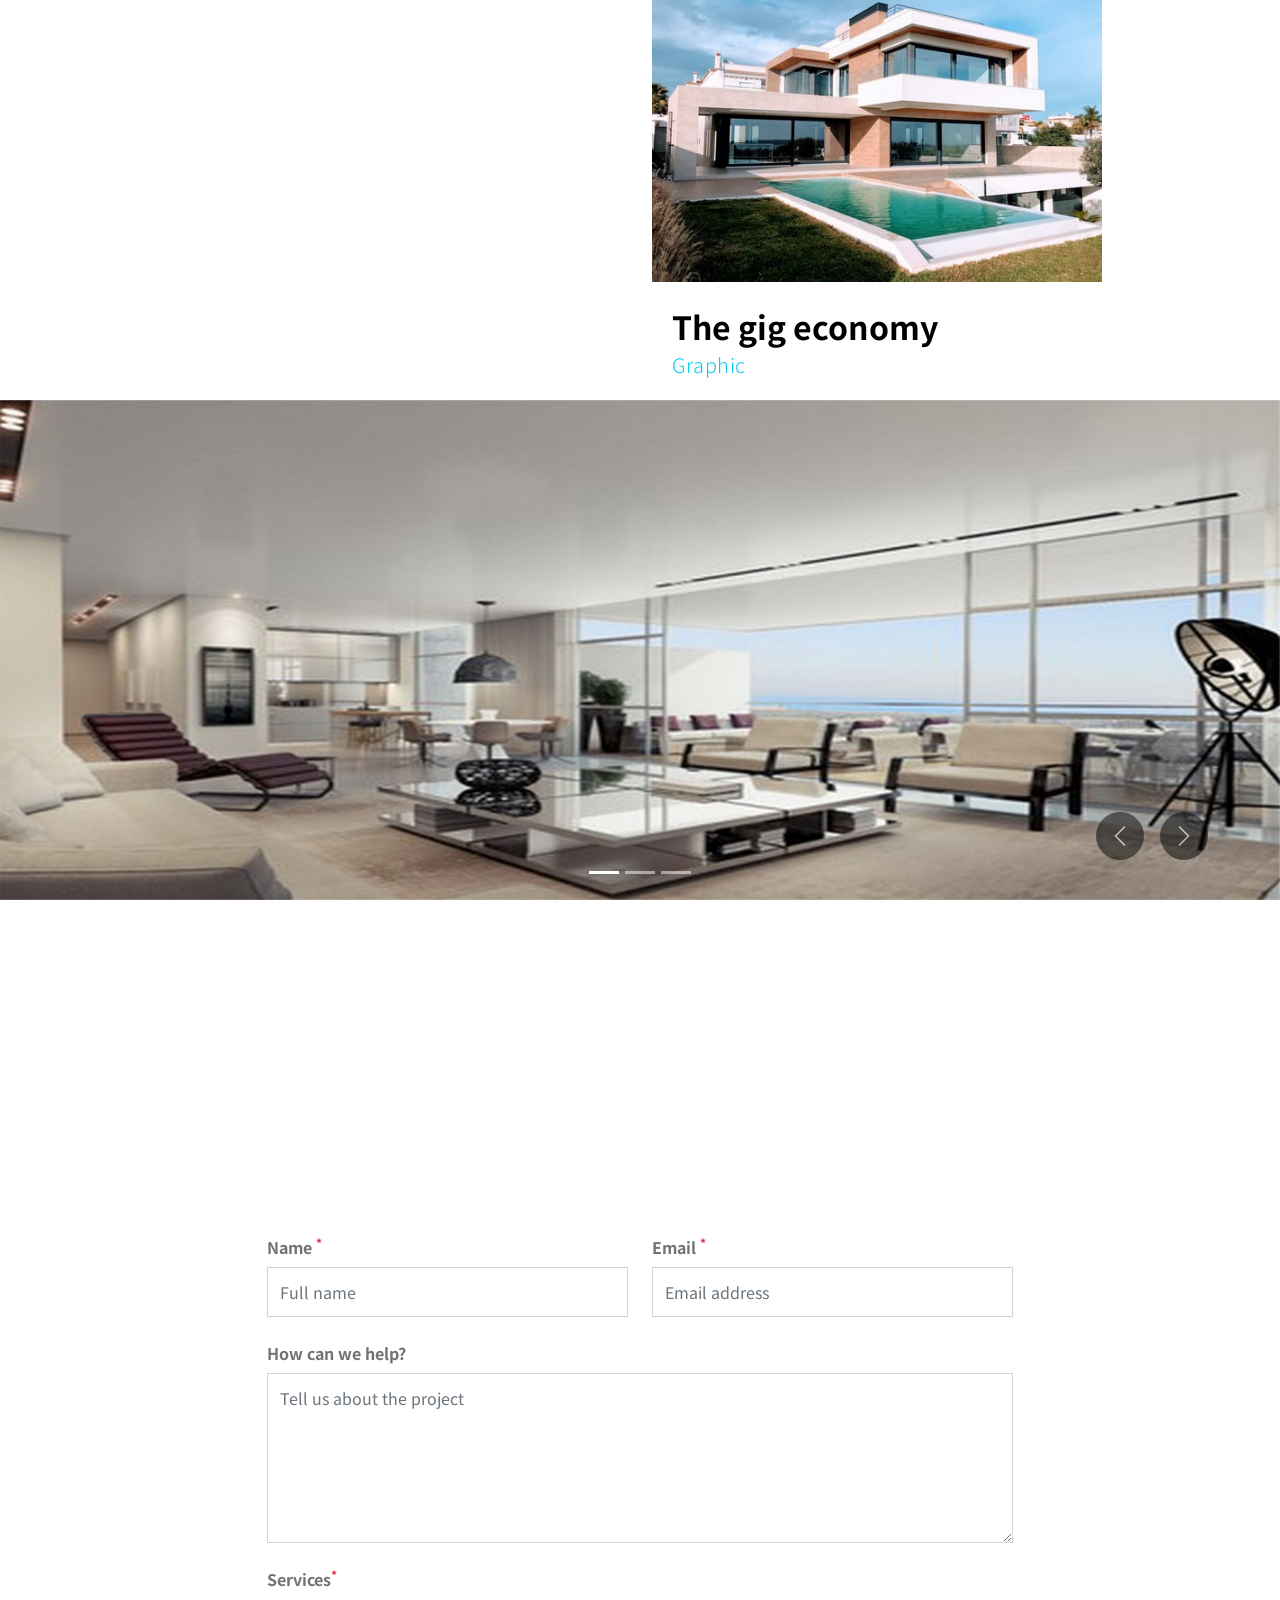
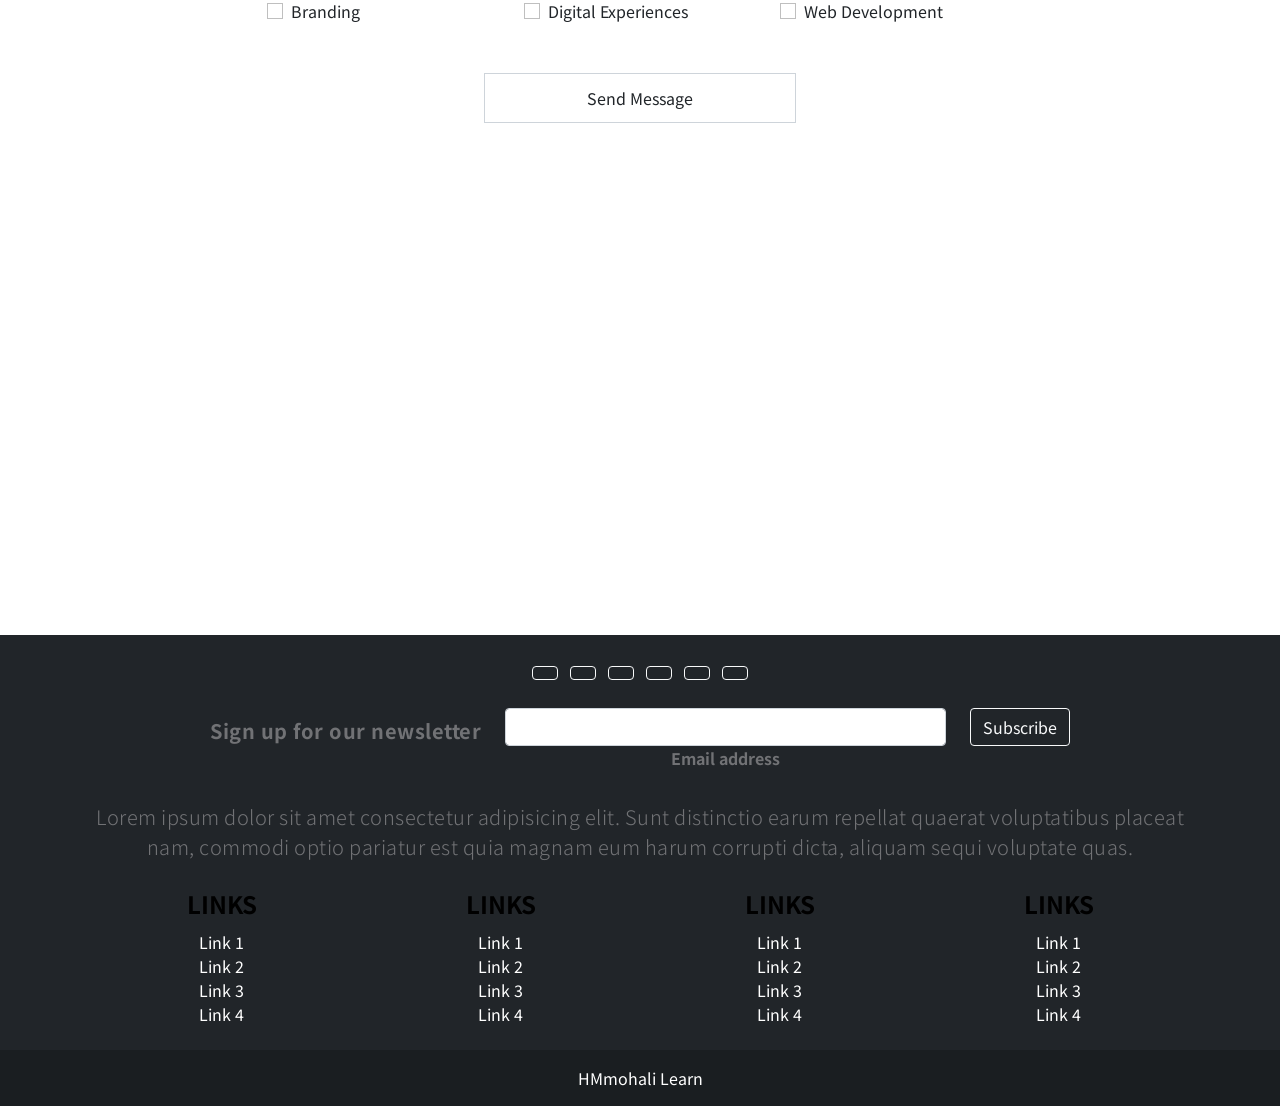
==== commit 7aebcff9: "commit" ====
--- a/index.html
+++ b/index.html
@@ -88,7 +88,7 @@
                     </video>
             </div>
 
-            <div class="overlay"></div>
+            <!-- <div class="overlay"></div> -->
         </section>
 
         <nav class="navbar navbar-expand-lg bg-light shadow-lg">
@@ -97,9 +97,9 @@
                     <strong>XYZ infra tech</strong>
                 </a>
 
-                <button class="navbar-toggler" type="button" data-bs-toggle="collapse" data-bs-target="#navbarNav" aria-controls="navbarNav" aria-expanded="false" aria-label="Toggle navigation">
+                <!-- <button class="navbar-toggler" type="button" data-bs-toggle="collapse" data-bs-target="#navbarNav" aria-controls="navbarNav" aria-expanded="false" aria-label="Toggle navigation">
                         <span class="navbar-toggler-icon"></span>
-                    </button>
+                    </button> -->
 
                 <div class="collapse navbar-collapse" id="navbarNav">
                     <ul class="navbar-nav mx-auto">
@@ -164,18 +164,6 @@
             </div>
 
 
-
-            <button class="carousel-control-prev" type="button" data-bs-target="#myCarousel" data-bs-slide="prev">
-                                      <span class="carousel-control-prev-icon" aria-hidden="true"></span>
-
-                                      <span class="visually-hidden">Previous</span>
-                                </button>
-
-            <button class="carousel-control-next" type="button" data-bs-target="#myCarousel" data-bs-slide="next">
-                                      <span class="carousel-control-next-icon" aria-hidden="true"></span>
-
-                                      <span class="visually-hidden">Next</span>
-                                </button>
         </section>
 
         </div>
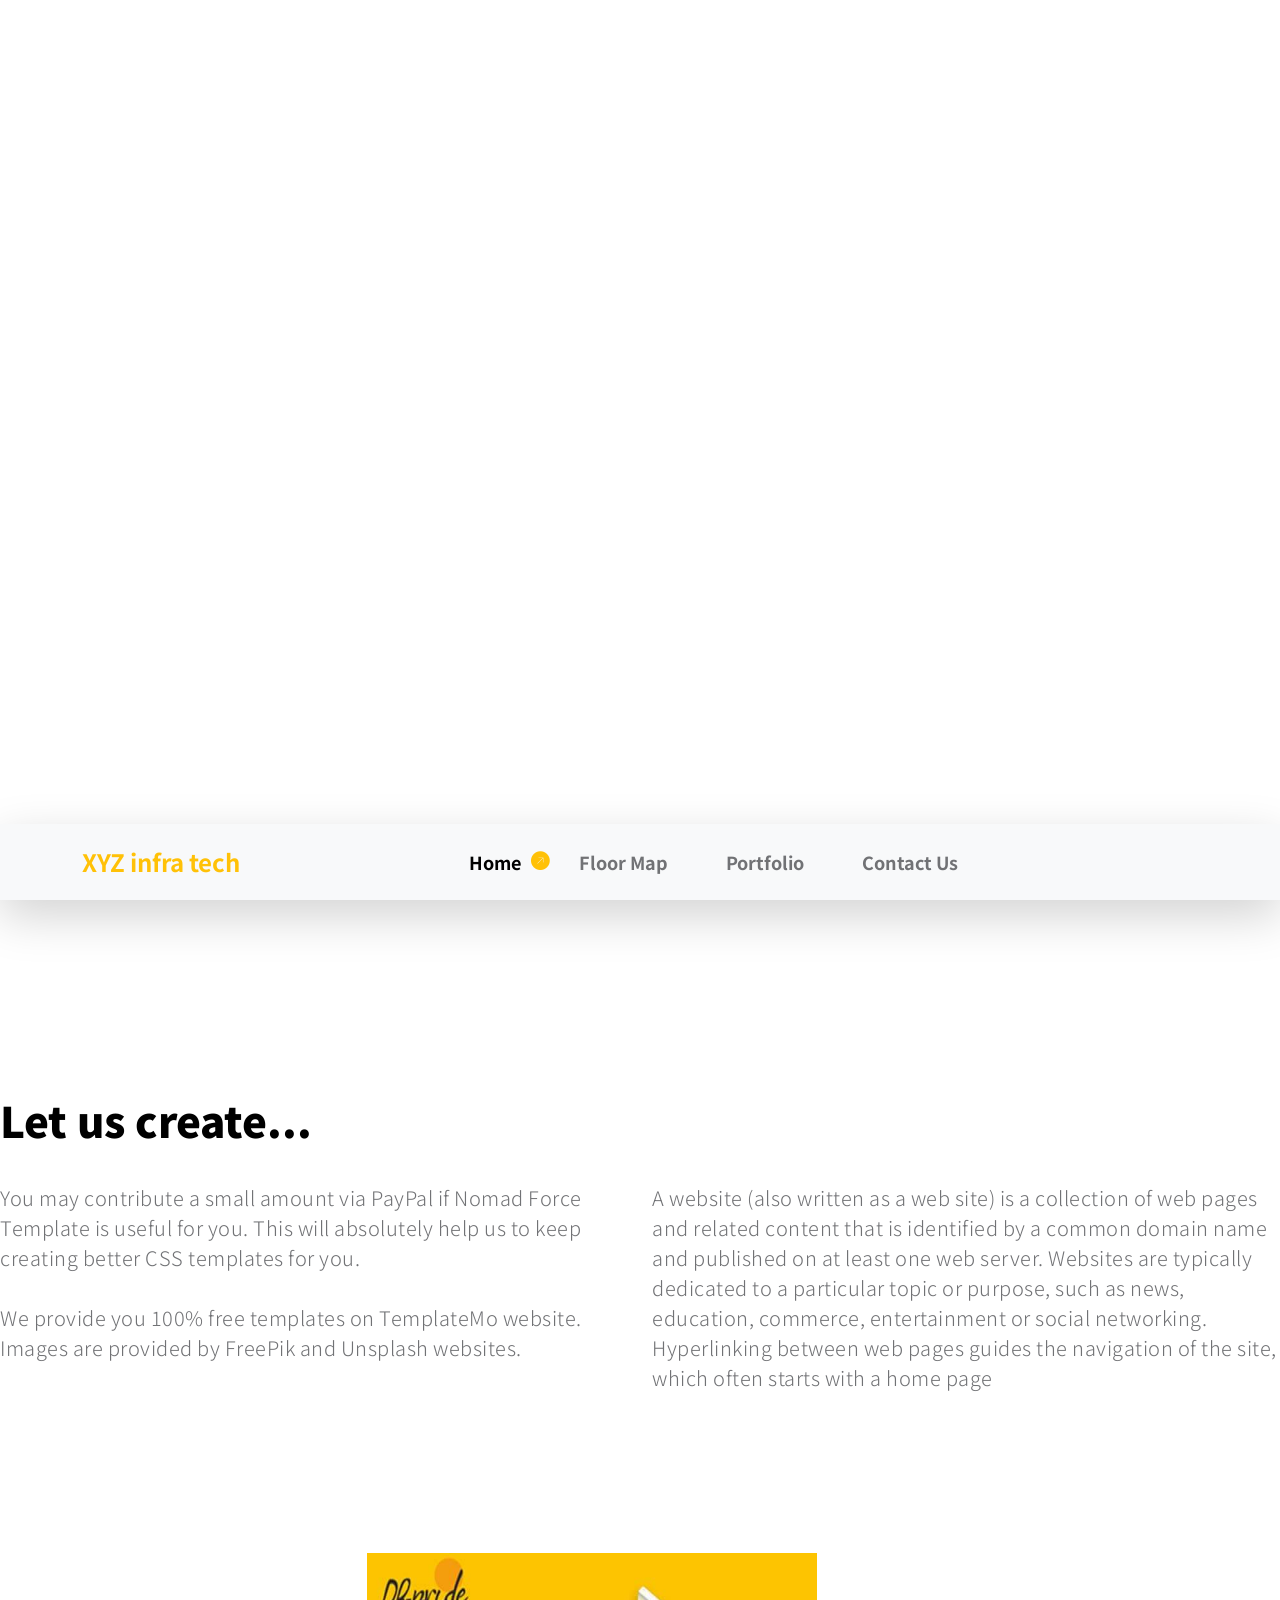
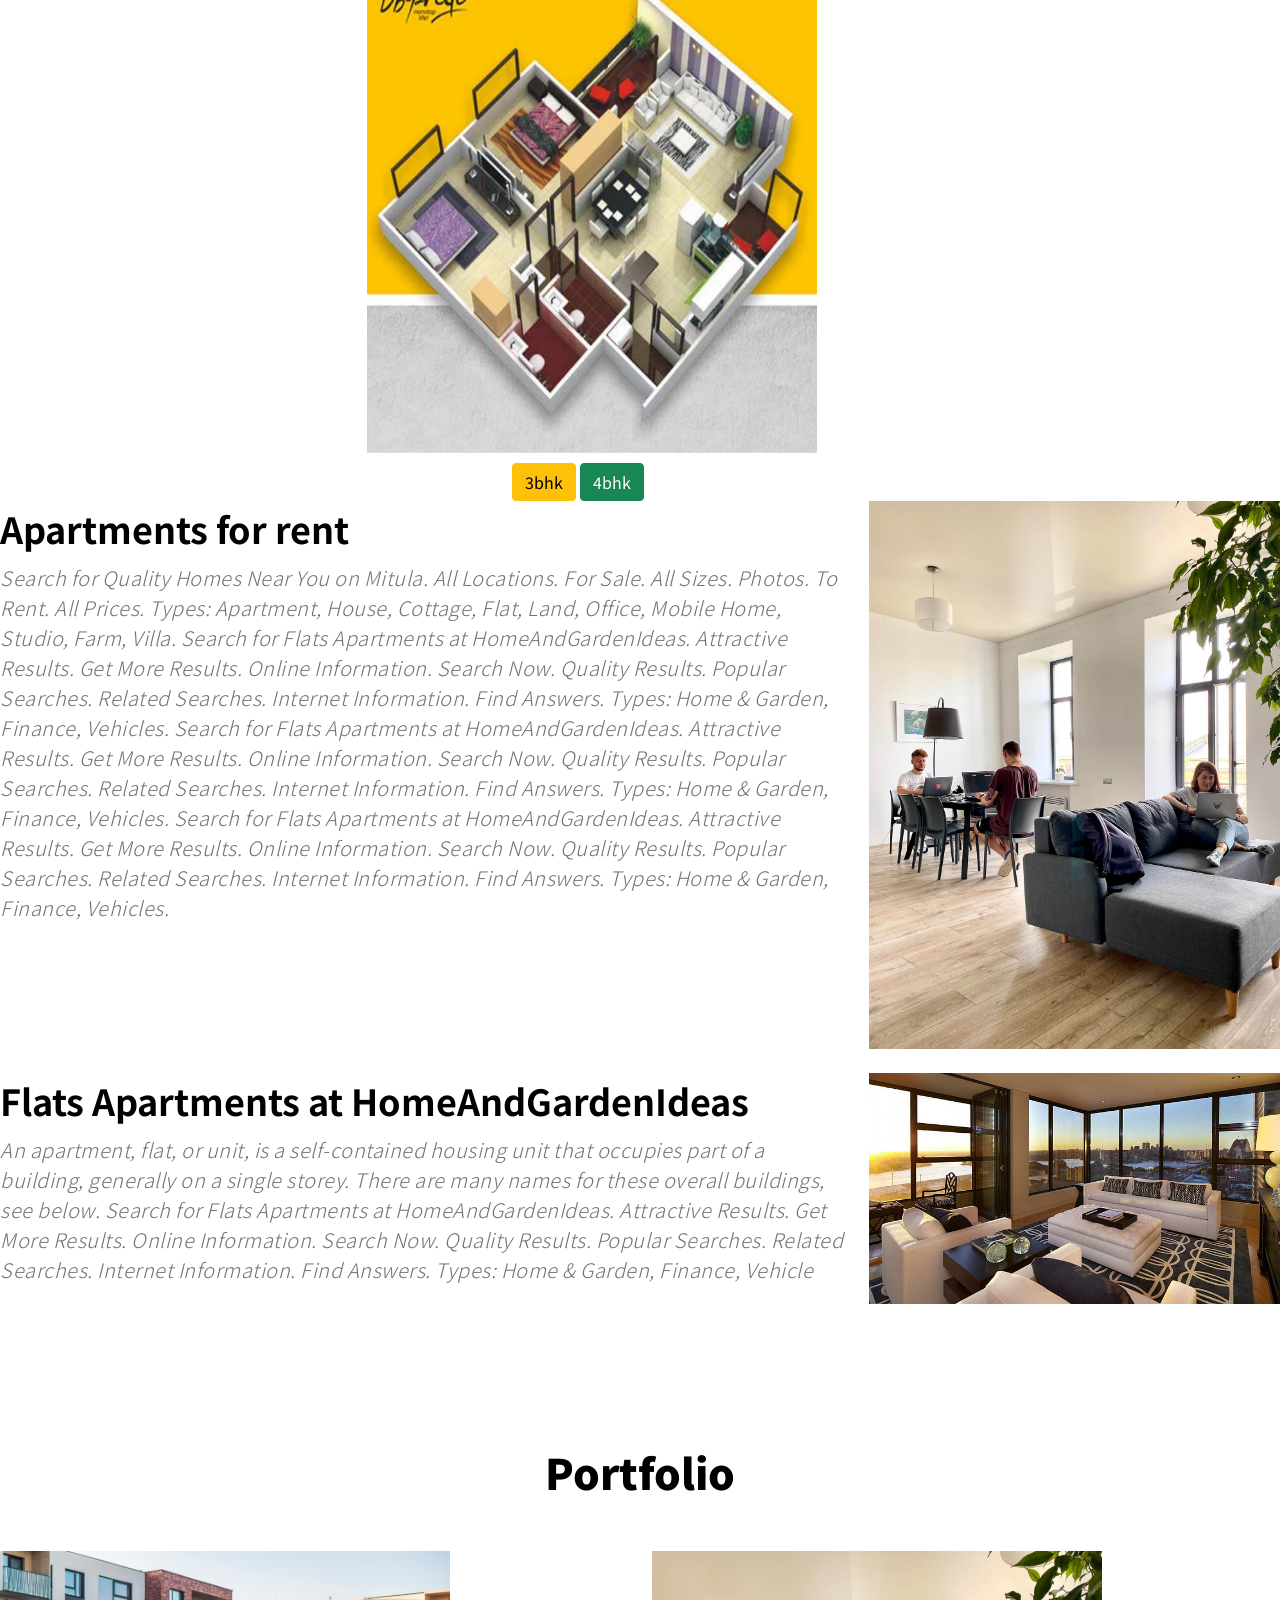
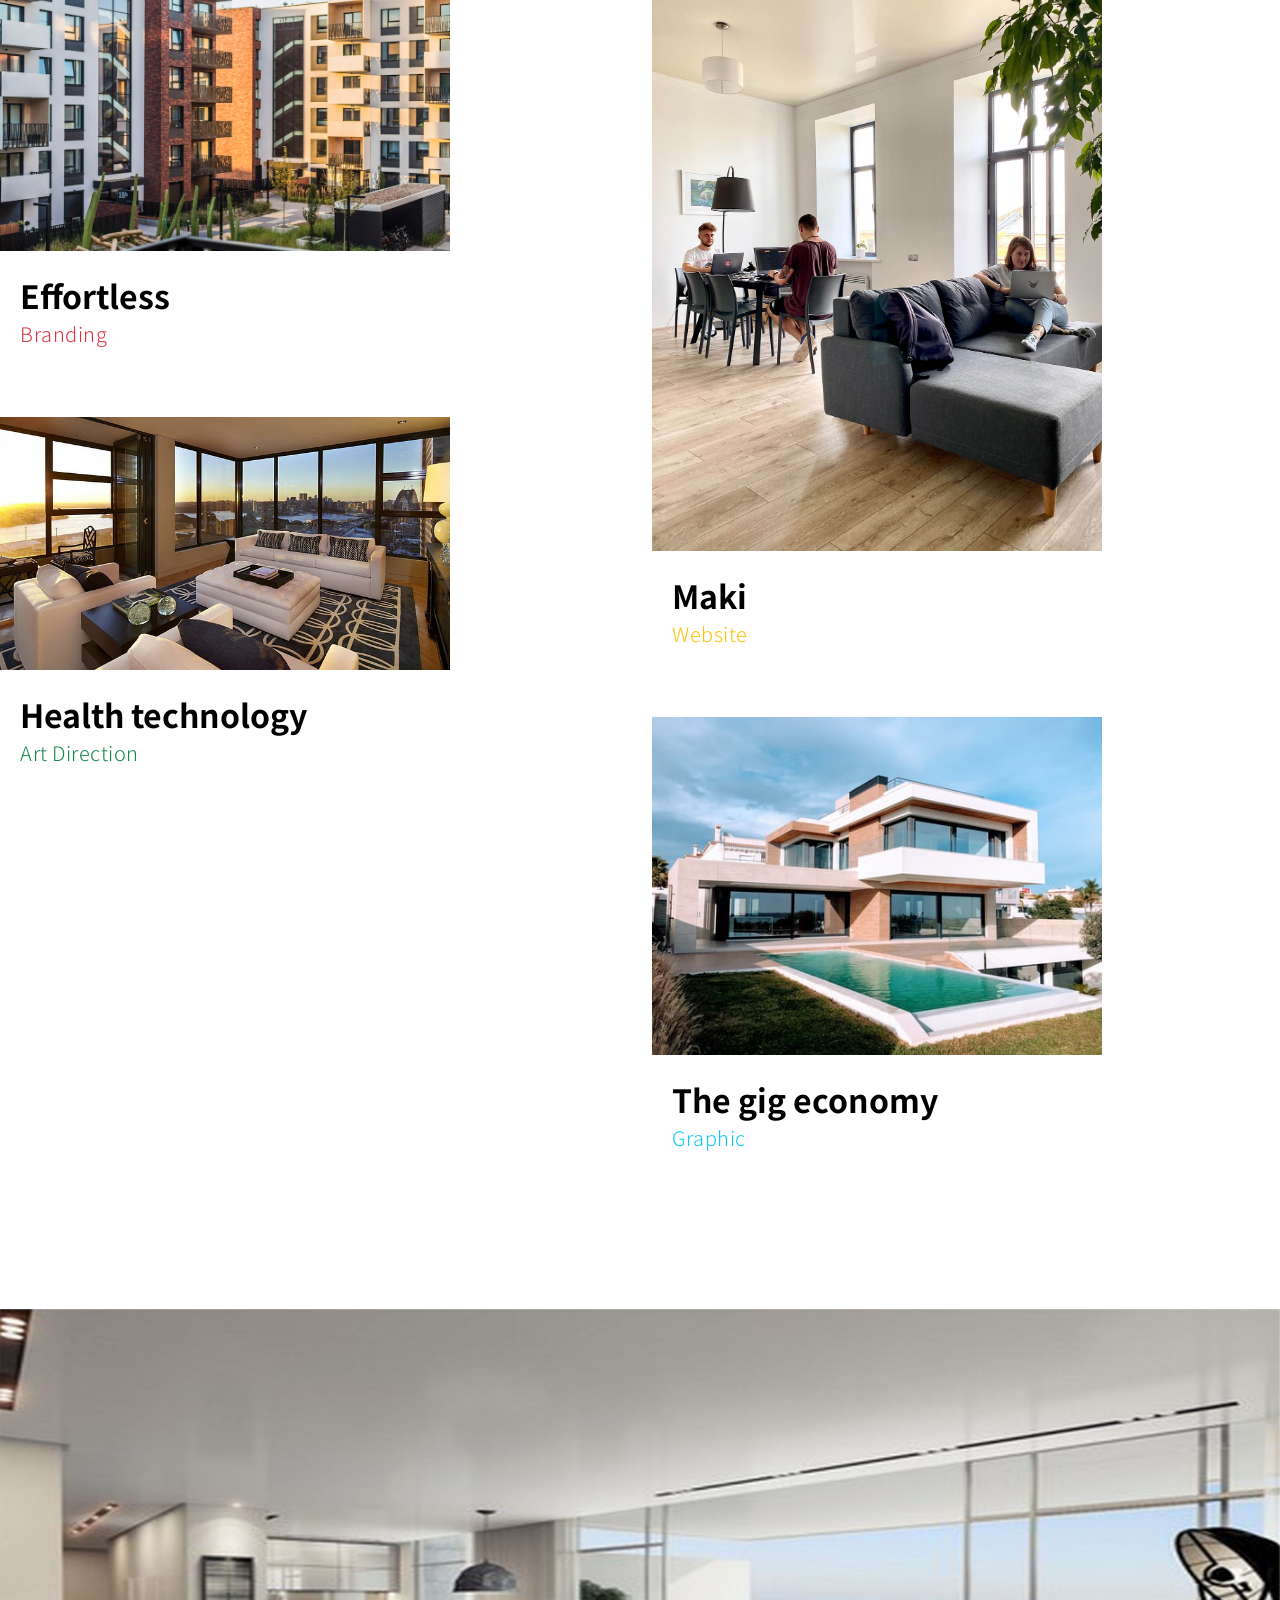
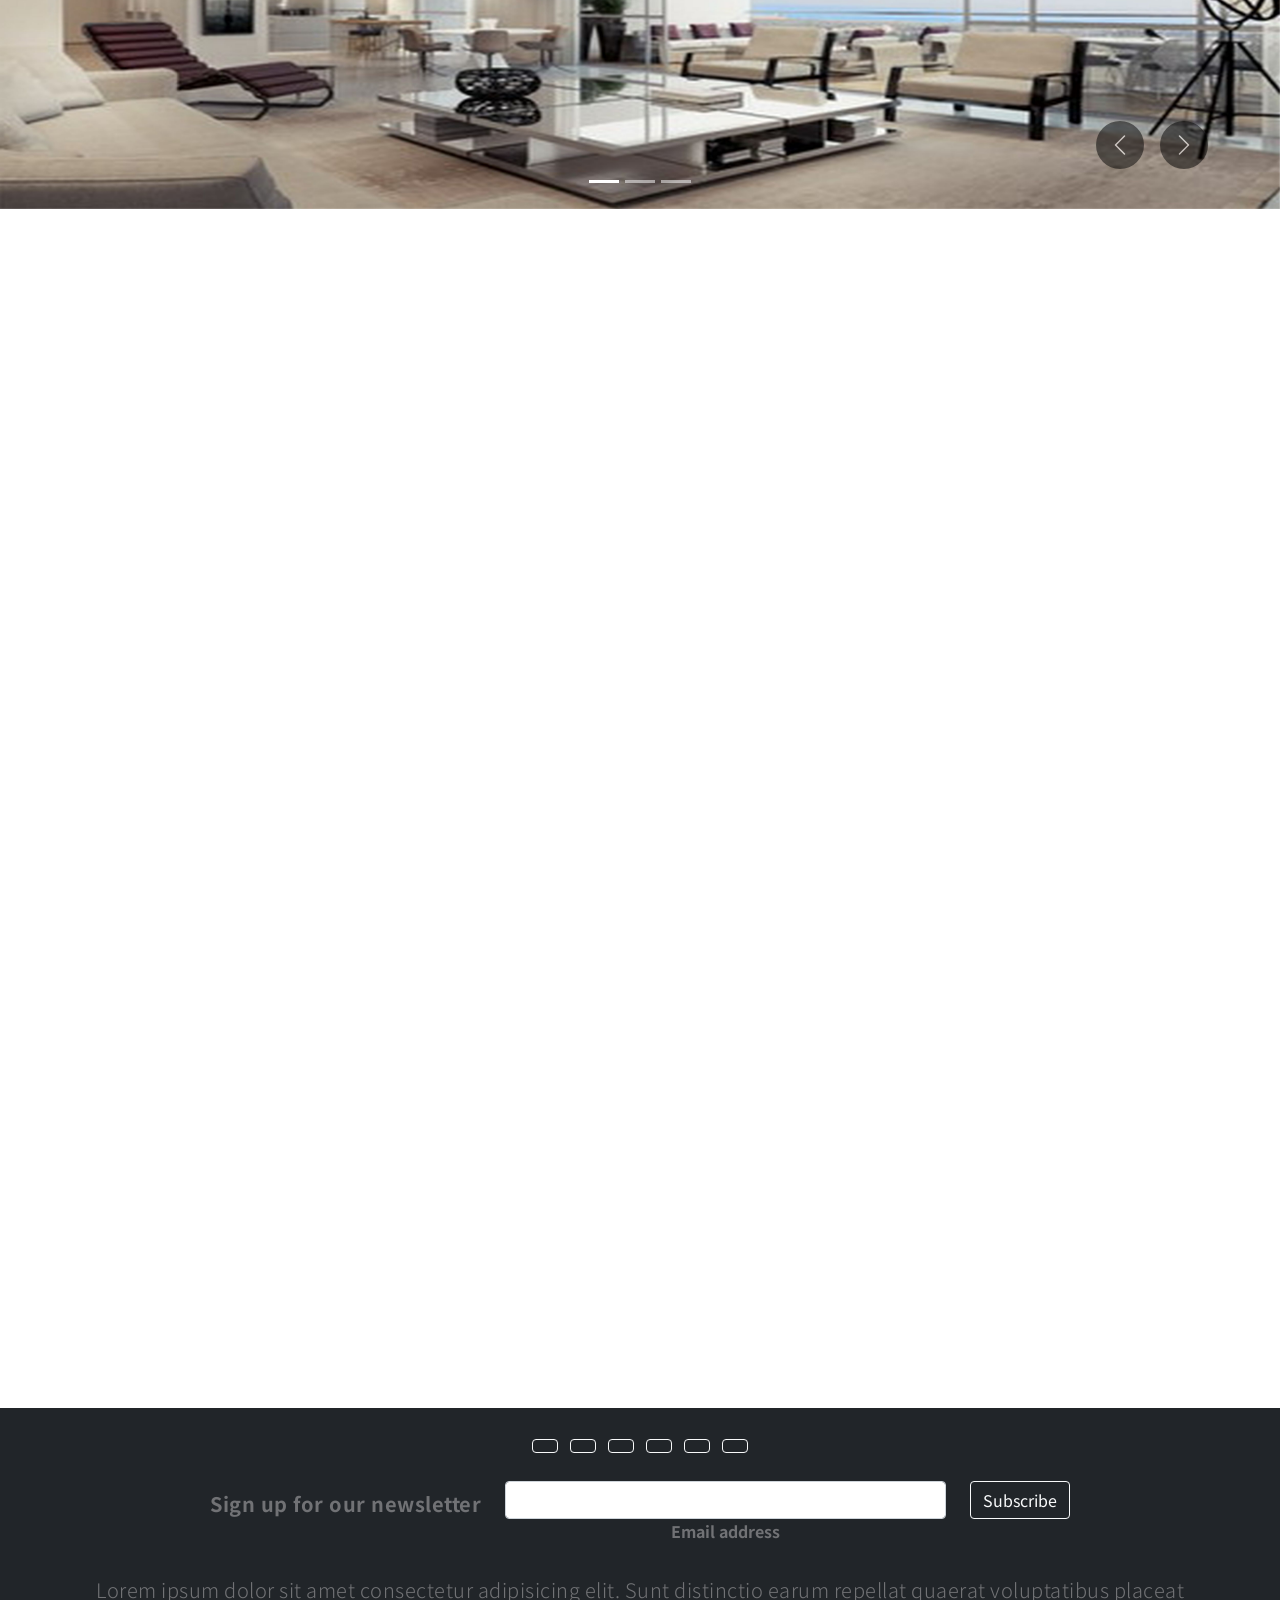
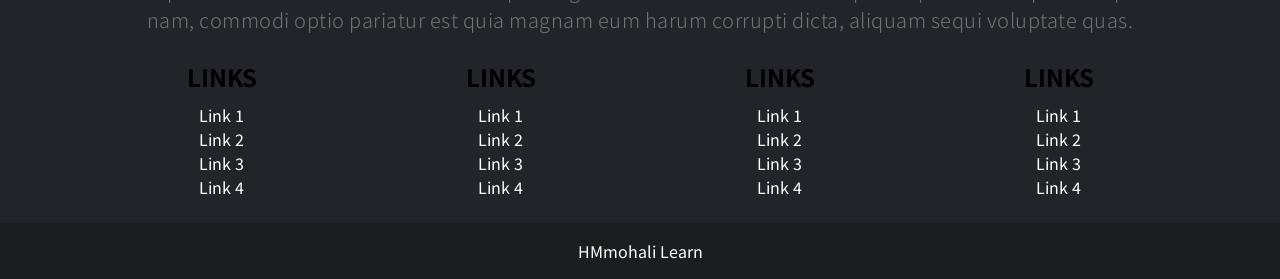
==== commit b4689089: "new commit" ====
--- a/index.html
+++ b/index.html
@@ -25,6 +25,8 @@
     <link href="css/aos.css" rel="stylesheet">
 
     <link href="css/templatemo-nomad-force.css" rel="stylesheet">
+
+    <!-- <link href="https://cdn.jsdelivr.net/npm/bootstrap@5.0.2/dist/css/bootstrap.min.css" rel="stylesheet" integrity="sha384-EVSTQN3/azprG1Anm3QDgpJLIm9Nao0Yz1ztcQTwFspd3yD65VohhpuuCOmLASjC" crossorigin="anonymous"> -->
     <link rel="stylesheet" href="./css/style.css">
     <!--
 
@@ -88,7 +90,6 @@
                     </video>
             </div>
 
-            <!-- <div class="overlay"></div> -->
         </section>
 
         <nav class="navbar navbar-expand-lg bg-light shadow-lg">
@@ -97,10 +98,6 @@
                     <strong>XYZ infra tech</strong>
                 </a>
 
-                <!-- <button class="navbar-toggler" type="button" data-bs-toggle="collapse" data-bs-target="#navbarNav" aria-controls="navbarNav" aria-expanded="false" aria-label="Toggle navigation">
-                        <span class="navbar-toggler-icon"></span>
-                    </button> -->
-
                 <div class="collapse navbar-collapse" id="navbarNav">
                     <ul class="navbar-nav mx-auto">
                         <li class="nav-item active">
@@ -124,7 +121,7 @@
         </nav>
 
         <section class="section-padding pb-0" id="about">
-            <div class="container mb-5 pb-lg-5">
+            <div class=" mb-5 pb-lg-5">
                 <div class="row">
                     <div class="col-12">
                         <h2 class="mb-3" data-aos="fade-up">Let us create...</h2>
@@ -135,7 +132,8 @@
                     </div>
 
                     <div class="col-lg-6 col-12 mt-lg-3 mb-lg-5">
-                        <p data-aos="fade-up" data-aos-delay="500">T CSS collections.</p>
+                        <p data-aos="fade-up" data-aos-delay="500">A website (also written as a web site) is a collection of web pages and related content that is identified by a common domain name and published on at least one web server. Websites are typically dedicated to a particular topic
+                            or purpose, such as news, education, commerce, entertainment or social networking. Hyperlinking between web pages guides the navigation of the site, which often starts with a home page</p>
                     </div>
 
                 </div>
@@ -171,66 +169,113 @@
         </div>
         </section>
 
-        <section class="section-padding" id="portfolio">
-            <class class="container">
-                <div class="row">
-
-                    <div class="col-12">
-                        <h2 class="mb-5 text-center" data-aos="fade-up">Portfolio</h2>
-                    </div>
-
-                    <div class="col-lg-6 col-12">
-                        <div class="portfolio-thumb mb-5" data-aos="fade-up">
-                            <a href="images/apartment-Image.jpg" class="image-popup">
-                                <img src="images/apartment-Image.jpg" class="img-fluid portfolio-image" alt="">
-                            </a>
-
-                            <div class="portfolio-info">
-                                <h4 class="portfolio-title mb-0">Effortless</h4>
-
-                                <p class="text-danger">Branding</p>
-                            </div>
-                        </div>
-
-                        <div class="portfolio-thumb" data-aos="fade-up">
-                            <a href="images/apartment-Image2.jpg" class="image-popup">
-                                <img src="images/apartment-Image2.jpg" class="img-fluid portfolio-image" alt="">
-                            </a>
-
-                            <div class="portfolio-info">
-                                <h4 class="portfolio-title mb-0">Health technology</h4>
-
-                                <p class="text-success">Art Direction</p>
-                            </div>
-                        </div>
-                    </div>
-
-                    <div class="col-lg-6 col-12">
-                        <div class="portfolio-thumb mt-5 mt-lg-0 mb-5" data-aos="fade-up">
-                            <a href="images/elena-rabkina-eVVzwsNhNf4-unsplash.jpg" class="image-popup">
-                                <img src="images/elena-rabkina-eVVzwsNhNf4-unsplash.jpg" class="img-fluid portfolio-image" alt="">
-                            </a>
-
-                            <div class="portfolio-info">
-                                <h4 class="portfolio-title mb-0">Maki</h4>
-
-                                <p class="text-warning">Website</p>
-                            </div>
-                        </div>
-
-                        <div class="portfolio-thumb" data-aos="fade-up">
-                            <a href="images/gallery1-image.jpeg" class="image-popup">
-                                <img src="images/gallery1-image.jpeg" class="img-fluid portfolio-image" alt="">
-                            </a>
-
-                            <div class="portfolio-info">
-                                <h4 class="portfolio-title mb-0">The gig economy</h4>
-
-                                <p class="text-info">Graphic</p>
-                            </div>
-                        </div>
-                    </div>
-                </div>
+        <!-- check -->
+
+        <div class="col-lg-12 mt-4 mt-lg-0 ">
+            <div class="tab-content">
+                <div class="tab-pane active show" id="tab-1">
+                    <div class="row">
+                        <div class="col-lg-8 details order-2 order-lg-1">
+                            <h3>Apartments for rent</h3>
+                            <p class="fst-italic">Search for Quality Homes Near You on Mitula. All Locations. For Sale. All Sizes. Photos. To Rent. All Prices. Types: Apartment, House, Cottage, Flat, Land, Office, Mobile Home, Studio, Farm, Villa. Search for Flats Apartments
+                                at HomeAndGardenIdeas. Attractive Results. Get More Results. Online Information. Search Now. Quality Results. Popular Searches. Related Searches. Internet Information. Find Answers. Types: Home & Garden, Finance, Vehicles.
+                                Search for Flats Apartments at HomeAndGardenIdeas. Attractive Results. Get More Results. Online Information. Search Now. Quality Results. Popular Searches. Related Searches. Internet Information. Find Answers. Types: Home
+                                & Garden, Finance, Vehicles. Search for Flats Apartments at HomeAndGardenIdeas. Attractive Results. Get More Results. Online Information. Search Now. Quality Results. Popular Searches. Related Searches. Internet Information.
+                                Find Answers. Types: Home & Garden, Finance, Vehicles.
+
+                            </p>
+
+                        </div>
+                        <div class="col-lg-4 text-center order-1 order-lg-2">
+                            <img src="/images/elena-rabkina-eVVzwsNhNf4-unsplash.jpg" alt="" class="img-fluid">
+                        </div>
+                    </div>
+                </div>
+
+                <br>
+                <div class="col-lg-12 mt-4 mt-lg-0 ">
+                    <div class="tab-content">
+                        <div class="tab-pane active show" id="tab-1">
+                            <div class="row">
+                                <div class="col-lg-8 details order-2 order-lg-1">
+                                    <h3> Flats Apartments at HomeAndGardenIdeas</h3>
+                                    <p class="fst-italic">An apartment, flat, or unit, is a self-contained housing unit that occupies part of a building, generally on a single storey. There are many names for these overall buildings, see below. Search for Flats Apartments
+                                        at HomeAndGardenIdeas. Attractive Results. Get More Results. Online Information. Search Now. Quality Results. Popular Searches. Related Searches. Internet Information. Find Answers. Types: Home & Garden, Finance,
+                                        Vehicle
+
+                                    </p>
+                                </div>
+                                <div class="col-lg-4 text-center order-1 order-lg-2">
+                                    <img src="/images/apartment-Image2.jpg" alt="" class="img-fluid">
+                                </div>
+                            </div>
+                        </div>
+                    </div>
+
+
+                    <!-- check end -->
+
+
+                    <section class="section-padding" id="portfolio">
+                        <class class="container">
+                            <div class="row">
+
+                                <div class="col-12">
+                                    <h2 class="mb-5 text-center" data-aos="fade-up">Portfolio</h2>
+                                </div>
+
+                                <div class="col-lg-6 col-12">
+                                    <div class="portfolio-thumb mb-5" data-aos="fade-up">
+                                        <a href="images/apartment-Image.jpg" class="image-popup">
+                                            <img src="images/apartment-Image.jpg" class="img-fluid portfolio-image" alt="">
+                                        </a>
+
+                                        <div class="portfolio-info">
+                                            <h4 class="portfolio-title mb-0">Effortless</h4>
+
+                                            <p class="text-danger">Branding</p>
+                                        </div>
+                                    </div>
+
+                                    <div class="portfolio-thumb" data-aos="fade-up">
+                                        <a href="images/apartment-Image2.jpg" class="image-popup">
+                                            <img src="images/apartment-Image2.jpg" class="img-fluid portfolio-image" alt="">
+                                        </a>
+
+                                        <div class="portfolio-info">
+                                            <h4 class="portfolio-title mb-0">Health technology</h4>
+
+                                            <p class="text-success">Art Direction</p>
+                                        </div>
+                                    </div>
+                                </div>
+
+                                <div class="col-lg-6 col-12">
+                                    <div class="portfolio-thumb mt-5 mt-lg-0 mb-5" data-aos="fade-up">
+                                        <a href="images/elena-rabkina-eVVzwsNhNf4-unsplash.jpg" class="image-popup">
+                                            <img src="images/elena-rabkina-eVVzwsNhNf4-unsplash.jpg" class="img-fluid portfolio-image" alt="">
+                                        </a>
+
+                                        <div class="portfolio-info">
+                                            <h4 class="portfolio-title mb-0">Maki</h4>
+
+                                            <p class="text-warning">Website</p>
+                                        </div>
+                                    </div>
+
+                                    <div class="portfolio-thumb" data-aos="fade-up">
+                                        <a href="images/gallery1-image.jpeg" class="image-popup">
+                                            <img src="images/gallery1-image.jpeg" class="img-fluid portfolio-image" alt="">
+                                        </a>
+
+                                        <div class="portfolio-info">
+                                            <h4 class="portfolio-title mb-0">The gig economy</h4>
+
+                                            <p class="text-info">Graphic</p>
+                                        </div>
+                                    </div>
+                                </div>
+                            </div>
                 </div>
 
 
@@ -256,7 +301,7 @@
                             </div>
                         </div>
                         <div class="carousel-item">
-                            <img src="/housing/images/slider/" class="d-block w-100" alt="...">
+                            <img src="/images/slider/slider3.jpg" class="d-block w-100" alt="...">
                             <div class="carousel-caption d-none d-md-block">
 
                                 <!--  <p>Some representative placeholder content for the third slide.</p> -->
@@ -272,295 +317,279 @@
               <span class="visually-hidden"></span>
             </button>
                 </div>
-            </class>
-        </section>
-
-        <!-- image slider end -->
-
-
-
-        <!-- change image start -->
-
-
-
-        <!-- change image end -->
-
-
-
-
-
-        <section class=" contact section-padding" id="contact">
-            <div class="container>
-                <div class=" row ">
-
-                    <div class="col-lg-7 col-12 mx-auto ">
-
-                        <h2 class="mb-4 text-center " data-aos="fade-up ">Dont' be shy, write to us</h2>
-
-                        <form action="# " method="post " class="contact-form " role="form " data-aos="fade-up ">
-
-                            <div class="row ">
-
-                                <div class="col-lg-6 col-6 ">
-                                    <label for="name " class="form-label ">Name <sup class="text-danger ">*</sup></label>
-
-                                    <input type="text " name="name " id="name " class="form-control " placeholder="Full name " required>
-                                </div>
-
-                                <div class="col-lg-6 col-6 ">
-                                    <label for="email " class="form-label ">Email <sup class="text-danger ">*</sup></label>
-
-                                    <input type="email " name="email " id="email " pattern="[^ @]*@[^ @]* " class="form-control " placeholder="Email address " required>
-                                </div>
-
-                                <div class="col-12 my-4 ">
-                                    <label for="message " class="form-label ">How can we help?</label>
-
-                                    <textarea name="message " rows="6 " class="form-control " id="message " placeholder="Tell us about the project " required></textarea>
-
-                                </div>
-
-                                <div class="col-12 ">
-                                    <label for="services " class="form-label ">Services<sup class="text-danger ">*</sup></label>
-                                </div>
-
-                                <div class="col-lg-4 col-12 ">
-                                    <div class="form-check ">
-                                        <input type="checkbox " id="checkbox1 " name="checkbox1 " class="form-check-input ">
-
-                                        <label class="form-check-label " for="checkbox1 ">Branding</label>
+                </class>
+                </section>
+
+                <!-- image slider end -->
+
+
+
+
+
+                <section class=" contact section-padding" id="contact">
+                    <div class="container">
+                        <div class=" row ">
+
+                            <div class="col-lg-7 col-12 mx-auto ">
+
+                                <h2 class="mb-4 text-center " data-aos="fade-up ">Dont' be shy, write to us</h2>
+
+                                <form action="# " method="post " class="contact-form " role="form " data-aos="fade-up ">
+
+                                    <div class="row ">
+
+                                        <div class="col-lg-6 col-6 ">
+                                            <label for="name " class="form-label ">Name <sup class="text-danger ">*</sup></label>
+
+                                            <input type="text " name="name " id="name " class="form-control " placeholder="Full name " required>
+                                        </div>
+
+                                        <div class="col-lg-6 col-6 ">
+                                            <label for="email " class="form-label ">Email <sup class="text-danger ">*</sup></label>
+
+                                            <input type="email " name="email " id="email " pattern="[^ @]*@[^ @]* " class="form-control " placeholder="Email address " required>
+                                        </div>
+
+                                        <div class="col-12 my-4 ">
+                                            <label for="message " class="form-label ">How can we help?</label>
+
+                                            <textarea name="message " rows="6 " class="form-control " id="message " placeholder="Tell us about the project " required></textarea>
+
+                                        </div>
+
+                                        <div class="col-12 ">
+                                            <label for="services " class="form-label ">Services<sup class="text-danger ">*</sup></label>
+                                        </div>
+
+                                        <div class="col-lg-4 col-12 ">
+                                            <div class="form-check ">
+                                                <input type="checkbox " id="checkbox1 " name="checkbox1 " class="form-check-input ">
+
+                                                <label class="form-check-label " for="checkbox1 ">Branding</label>
+                                            </div>
+                                        </div>
+
+                                        <div class="col-lg-4 col-12 my-2 my-lg-0 ">
+                                            <div class="form-check ">
+                                                <input type="checkbox " id="checkbox2 " name="checkbox2 " class="form-check-input ">
+
+                                                <label class="form-check-label " for="checkbox2 ">Digital Experiences</label>
+                                            </div>
+                                        </div>
+
+                                        <div class="col-lg-4 col-12 ">
+                                            <div class="form-check ">
+                                                <input type="checkbox " id="checkbox3 " name="checkbox3 " class="form-check-input ">
+
+                                                <label class="form-check-label " for="checkbox3 ">Web Development</label>
+                                            </div>
+                                        </div>
                                     </div>
-                                </div>
-
-                                <div class="col-lg-4 col-12 my-2 my-lg-0 ">
-                                    <div class="form-check ">
-                                        <input type="checkbox " id="checkbox2 " name="checkbox2 " class="form-check-input ">
-
-                                        <label class="form-check-label " for="checkbox2 ">Digital Experiences</label>
+
+                                    <div class="col-lg-5 col-12 mx-auto mt-5 ">
+                                        <button type="submit " class="form-control ">Send Message</button>
                                     </div>
-                                </div>
-
-                                <div class="col-lg-4 col-12 ">
-                                    <div class="form-check ">
-                                        <input type="checkbox " id="checkbox3 " name="checkbox3 " class="form-check-input ">
-
-                                        <label class="form-check-label " for="checkbox3 ">Web Development</label>
-                                    </div>
-                                </div>
-                            </div>
-
-                            <div class="col-lg-5 col-12 mx-auto mt-5 ">
-                                <button type="submit " class="form-control ">Send Message</button>
-                            </div>
-                        </form>
-                    </div>
-
-                </div>
-            </div>
-        </section>
-
-        <section class="google-map ">
-            <iframe src="https://maps.google.com/maps?q=Av.+L%C3%BAcio+Costa,+Rio+de+Janeiro+-+RJ,+Brazil&t=&z=13&ie=UTF8&iwloc=&output=embed " class="map-iframe " width="100% " height="400 " style="border:0; " allowfullscreen=" " loading="lazy "></iframe>
-        </section>
+                                </form>
+                            </div>
+
+                        </div>
+                    </div>
+                </section>
+
+                <section class="google-map ">
+                    <iframe src="https://maps.google.com/maps?q=Av.+L%C3%BAcio+Costa,+Rio+de+Janeiro+-+RJ,+Brazil&t=&z=13&ie=UTF8&iwloc=&output=embed " class="map-iframe " width="100% " height="400 " style="border:0; " allowfullscreen=" " loading="lazy "></iframe>
+                </section>
 
     </main>
 
     <!-- Footer -->
-<footer class="bg-dark text-center text-white ">
-    <!-- Grid container -->
-    <div class="container p-4 ">
-      <!-- Section: Social media -->
-      <section class="mb-4 ">
-        <!-- Facebook -->
-        <a class="btn btn-outline-light btn-floating m-1 " href="#! " role="button "
-          ><i class="fab fa-facebook-f "></i
+    <footer class="bg-dark text-center text-white ">
+        <!-- Grid container -->
+        <div class="container p-4 ">
+            <!-- Section: Social media -->
+            <section class="mb-4 ">
+                <!-- Facebook -->
+                <a class="btn btn-outline-light btn-floating m-1 " href="#! " role="button "><i class="fab fa-facebook-f "></i
         ></a>
-  
-        <!-- Twitter -->
-        <a class="btn btn-outline-light btn-floating m-1 " href="#! " role="button "
-          ><i class="fab fa-twitter "></i
+
+                <!-- Twitter -->
+                <a class="btn btn-outline-light btn-floating m-1 " href="#! " role="button "><i class="fab fa-twitter "></i
         ></a>
-  
-        <!-- Google -->
-        <a class="btn btn-outline-light btn-floating m-1 " href="#! " role="button "
-          ><i class="fab fa-google "></i
+
+                <!-- Google -->
+                <a class="btn btn-outline-light btn-floating m-1 " href="#! " role="button "><i class="fab fa-google "></i
         ></a>
-  
-        <!-- Instagram -->
-        <a class="btn btn-outline-light btn-floating m-1 " href="#! " role="button "
-          ><i class="fab fa-instagram "></i
+
+                <!-- Instagram -->
+                <a class="btn btn-outline-light btn-floating m-1 " href="#! " role="button "><i class="fab fa-instagram "></i
         ></a>
-  
-        <!-- Linkedin -->
-        <a class="btn btn-outline-light btn-floating m-1 " href="#! " role="button "
-          ><i class="fab fa-linkedin-in "></i
+
+                <!-- Linkedin -->
+                <a class="btn btn-outline-light btn-floating m-1 " href="#! " role="button "><i class="fab fa-linkedin-in "></i
         ></a>
-  
-        <!-- Github -->
-        <a class="btn btn-outline-light btn-floating m-1 " href="#! " role="button "
-          ><i class="fab fa-github "></i
+
+                <!-- Github -->
+                <a class="btn btn-outline-light btn-floating m-1 " href="#! " role="button "><i class="fab fa-github "></i
         ></a>
-      </section>
-      <!-- Section: Social media -->
-  
-      <!-- Section: Form -->
-      <section class=" ">
-        <form action=" ">
-          <!--Grid row-->
-          <div class="row d-flex justify-content-center ">
-            <!--Grid column-->
-            <div class="col-auto ">
-              <p class="pt-2 ">
-                <strong>Sign up for our newsletter</strong>
-              </p>
-            </div>
-            <!--Grid column-->
-  
-            <!--Grid column-->
-            <div class="col-md-5 col-12 ">
-              <!-- Email input -->
-              <div class="form-outline form-white mb-4 ">
-                <input type="email " id="form5Example21 " class="form-control " />
-                <label class="form-label " for="form5Example21 ">Email address</label>
-              </div>
-            </div>
-            <!--Grid column-->
-  
-            <!--Grid column-->
-            <div class="col-auto ">
-              <!-- Submit button -->
-              <button type="submit " class="btn btn-outline-light mb-4 ">
+            </section>
+            <!-- Section: Social media -->
+
+            <!-- Section: Form -->
+            <section class=" ">
+                <form action=" ">
+                    <!--Grid row-->
+                    <div class="row d-flex justify-content-center ">
+                        <!--Grid column-->
+                        <div class="col-auto ">
+                            <p class="pt-2 ">
+                                <strong>Sign up for our newsletter</strong>
+                            </p>
+                        </div>
+                        <!--Grid column-->
+
+                        <!--Grid column-->
+                        <div class="col-md-5 col-12 ">
+                            <!-- Email input -->
+                            <div class="form-outline form-white mb-4 ">
+                                <input type="email " id="form5Example21 " class="form-control " />
+                                <label class="form-label " for="form5Example21 ">Email address</label>
+                            </div>
+                        </div>
+                        <!--Grid column-->
+
+                        <!--Grid column-->
+                        <div class="col-auto ">
+                            <!-- Submit button -->
+                            <button type="submit " class="btn btn-outline-light mb-4 ">
                 Subscribe
               </button>
-            </div>
-            <!--Grid column-->
-          </div>
-          <!--Grid row-->
-        </form>
-      </section>
-      <!-- Section: Form -->
-  
-      <!-- Section: Text -->
-      <section class="mb-4 ">
-        <p>
-          Lorem ipsum dolor sit amet consectetur adipisicing elit. Sunt distinctio earum
-          repellat quaerat voluptatibus placeat nam, commodi optio pariatur est quia magnam
-          eum harum corrupti dicta, aliquam sequi voluptate quas.
-        </p>
-      </section>
-      <!-- Section: Text -->
-  
-      <!-- Section: Links -->
-      <section class=" ">
-        <!--Grid row-->
-        <div class="row ">
-          <!--Grid column-->
-          <div class="col-lg-3 col-md-6 mb-4 mb-md-0 ">
-            <h5 class="text-uppercase ">Links</h5>
-  
-            <ul class="list-unstyled mb-0 ">
-              <li>
-                <a href="#! " class="text-white ">Link 1</a>
-              </li>
-              <li>
-                <a href="#! " class="text-white ">Link 2</a>
-              </li>
-              <li>
-                <a href="#! " class="text-white ">Link 3</a>
-              </li>
-              <li>
-                <a href="#! " class="text-white ">Link 4</a>
-              </li>
-            </ul>
-          </div>
-          <!--Grid column-->
-  
-          <!--Grid column-->
-          <div class="col-lg-3 col-md-6 mb-4 mb-md-0 ">
-            <h5 class="text-uppercase ">Links</h5>
-  
-            <ul class="list-unstyled mb-0 ">
-              <li>
-                <a href="#! " class="text-white ">Link 1</a>
-              </li>
-              <li>
-                <a href="#! " class="text-white ">Link 2</a>
-              </li>
-              <li>
-                <a href="#! " class="text-white ">Link 3</a>
-              </li>
-              <li>
-                <a href="#! " class="text-white ">Link 4</a>
-              </li>
-            </ul>
-          </div>
-          <!--Grid column-->
-  
-          <!--Grid column-->
-          <div class="col-lg-3 col-md-6 mb-4 mb-md-0 ">
-            <h5 class="text-uppercase ">Links</h5>
-  
-            <ul class="list-unstyled mb-0 ">
-              <li>
-                <a href="#! " class="text-white ">Link 1</a>
-              </li>
-              <li>
-                <a href="#! " class="text-white ">Link 2</a>
-              </li>
-              <li>
-                <a href="#! " class="text-white ">Link 3</a>
-              </li>
-              <li>
-                <a href="#! " class="text-white ">Link 4</a>
-              </li>
-            </ul>
-          </div>
-          <!--Grid column-->
-  
-          <!--Grid column-->
-          <div class="col-lg-3 col-md-6 mb-4 mb-md-0 ">
-            <h5 class="text-uppercase ">Links</h5>
-  
-            <ul class="list-unstyled mb-0 ">
-              <li>
-                <a href="#! " class="text-white ">Link 1</a>
-              </li>
-              <li>
-                <a href="#! " class="text-white ">Link 2</a>
-              </li>
-              <li>
-                <a href="#! " class="text-white ">Link 3</a>
-              </li>
-              <li>
-                <a href="#! " class="text-white ">Link 4</a>
-              </li>
-            </ul>
-          </div>
-          <!--Grid column-->
+                        </div>
+                        <!--Grid column-->
+                    </div>
+                    <!--Grid row-->
+                </form>
+            </section>
+            <!-- Section: Form -->
+
+            <!-- Section: Text -->
+            <section class="mb-4 ">
+                <p>
+                    Lorem ipsum dolor sit amet consectetur adipisicing elit. Sunt distinctio earum repellat quaerat voluptatibus placeat nam, commodi optio pariatur est quia magnam eum harum corrupti dicta, aliquam sequi voluptate quas.
+                </p>
+            </section>
+            <!-- Section: Text -->
+
+            <!-- Section: Links -->
+            <section class=" ">
+                <!--Grid row-->
+                <div class="row ">
+                    <!--Grid column-->
+                    <div class="col-lg-3 col-md-6 mb-4 mb-md-0 ">
+                        <h5 class="text-uppercase ">Links</h5>
+
+                        <ul class="list-unstyled mb-0 ">
+                            <li>
+                                <a href="#! " class="text-white ">Link 1</a>
+                            </li>
+                            <li>
+                                <a href="#! " class="text-white ">Link 2</a>
+                            </li>
+                            <li>
+                                <a href="#! " class="text-white ">Link 3</a>
+                            </li>
+                            <li>
+                                <a href="#! " class="text-white ">Link 4</a>
+                            </li>
+                        </ul>
+                    </div>
+                    <!--Grid column-->
+
+                    <!--Grid column-->
+                    <div class="col-lg-3 col-md-6 mb-4 mb-md-0 ">
+                        <h5 class="text-uppercase ">Links</h5>
+
+                        <ul class="list-unstyled mb-0 ">
+                            <li>
+                                <a href="#! " class="text-white ">Link 1</a>
+                            </li>
+                            <li>
+                                <a href="#! " class="text-white ">Link 2</a>
+                            </li>
+                            <li>
+                                <a href="#! " class="text-white ">Link 3</a>
+                            </li>
+                            <li>
+                                <a href="#! " class="text-white ">Link 4</a>
+                            </li>
+                        </ul>
+                    </div>
+                    <!--Grid column-->
+
+                    <!--Grid column-->
+                    <div class="col-lg-3 col-md-6 mb-4 mb-md-0 ">
+                        <h5 class="text-uppercase ">Links</h5>
+
+                        <ul class="list-unstyled mb-0 ">
+                            <li>
+                                <a href="#! " class="text-white ">Link 1</a>
+                            </li>
+                            <li>
+                                <a href="#! " class="text-white ">Link 2</a>
+                            </li>
+                            <li>
+                                <a href="#! " class="text-white ">Link 3</a>
+                            </li>
+                            <li>
+                                <a href="#! " class="text-white ">Link 4</a>
+                            </li>
+                        </ul>
+                    </div>
+                    <!--Grid column-->
+
+                    <!--Grid column-->
+                    <div class="col-lg-3 col-md-6 mb-4 mb-md-0 ">
+                        <h5 class="text-uppercase ">Links</h5>
+
+                        <ul class="list-unstyled mb-0 ">
+                            <li>
+                                <a href="#! " class="text-white ">Link 1</a>
+                            </li>
+                            <li>
+                                <a href="#! " class="text-white ">Link 2</a>
+                            </li>
+                            <li>
+                                <a href="#! " class="text-white ">Link 3</a>
+                            </li>
+                            <li>
+                                <a href="#! " class="text-white ">Link 4</a>
+                            </li>
+                        </ul>
+                    </div>
+                    <!--Grid column-->
+                </div>
+                <!--Grid row-->
+            </section>
+            <!-- Section: Links -->
         </div>
-        <!--Grid row-->
-      </section>
-      <!-- Section: Links -->
-    </div>
-    <!-- Grid container -->
-  
-    <!-- Copyright -->
-    <div class="text-center p-3 " style="background-color: rgba(0, 0, 0, 0.2); ">
-      HMmohali
-      <a class="text-white " href="https://mdbootstrap.com/ ">Learn</a>
-    </div>
-    <!-- Copyright -->
-  </footer>
-  <!-- Footer -->
-        <!-- JAVASCRIPT FILES -->
-        <script src="js/jquery.min.js "></script>
-        <script src="js/bootstrap.bundle.min.js "></script>
-        <script src="js/jquery.sticky.js "></script>
-        <script src="js/aos.js "></script>
-        <script src="js/jquery.magnific-popup.min.js "></script>
-        <script src="js/magnific-popup-options.js "></script>
-        <script src="js/scrollspy.min.js "></script>
-        <script src="js/custom.js "></script>
+        <!-- Grid container -->
+
+        <!-- Copyright -->
+        <div class="text-center p-3 " style="background-color: rgba(0, 0, 0, 0.2); ">
+            HMmohali
+            <a class="text-white " href="https://mdbootstrap.com/ ">Learn</a>
+        </div>
+        <!-- Copyright -->
+    </footer>
+    <!-- Footer -->
+    <!-- JAVASCRIPT FILES -->
+    <script src="js/jquery.min.js "></script>
+    <script src="js/bootstrap.bundle.min.js "></script>
+    <script src="js/jquery.sticky.js "></script>
+    <script src="js/aos.js "></script>
+    <script src="js/jquery.magnific-popup.min.js "></script>
+    <script src="js/magnific-popup-options.js "></script>
+    <script src="js/scrollspy.min.js "></script>
+    <script src="js/custom.js "></script>
 
 </body>
 
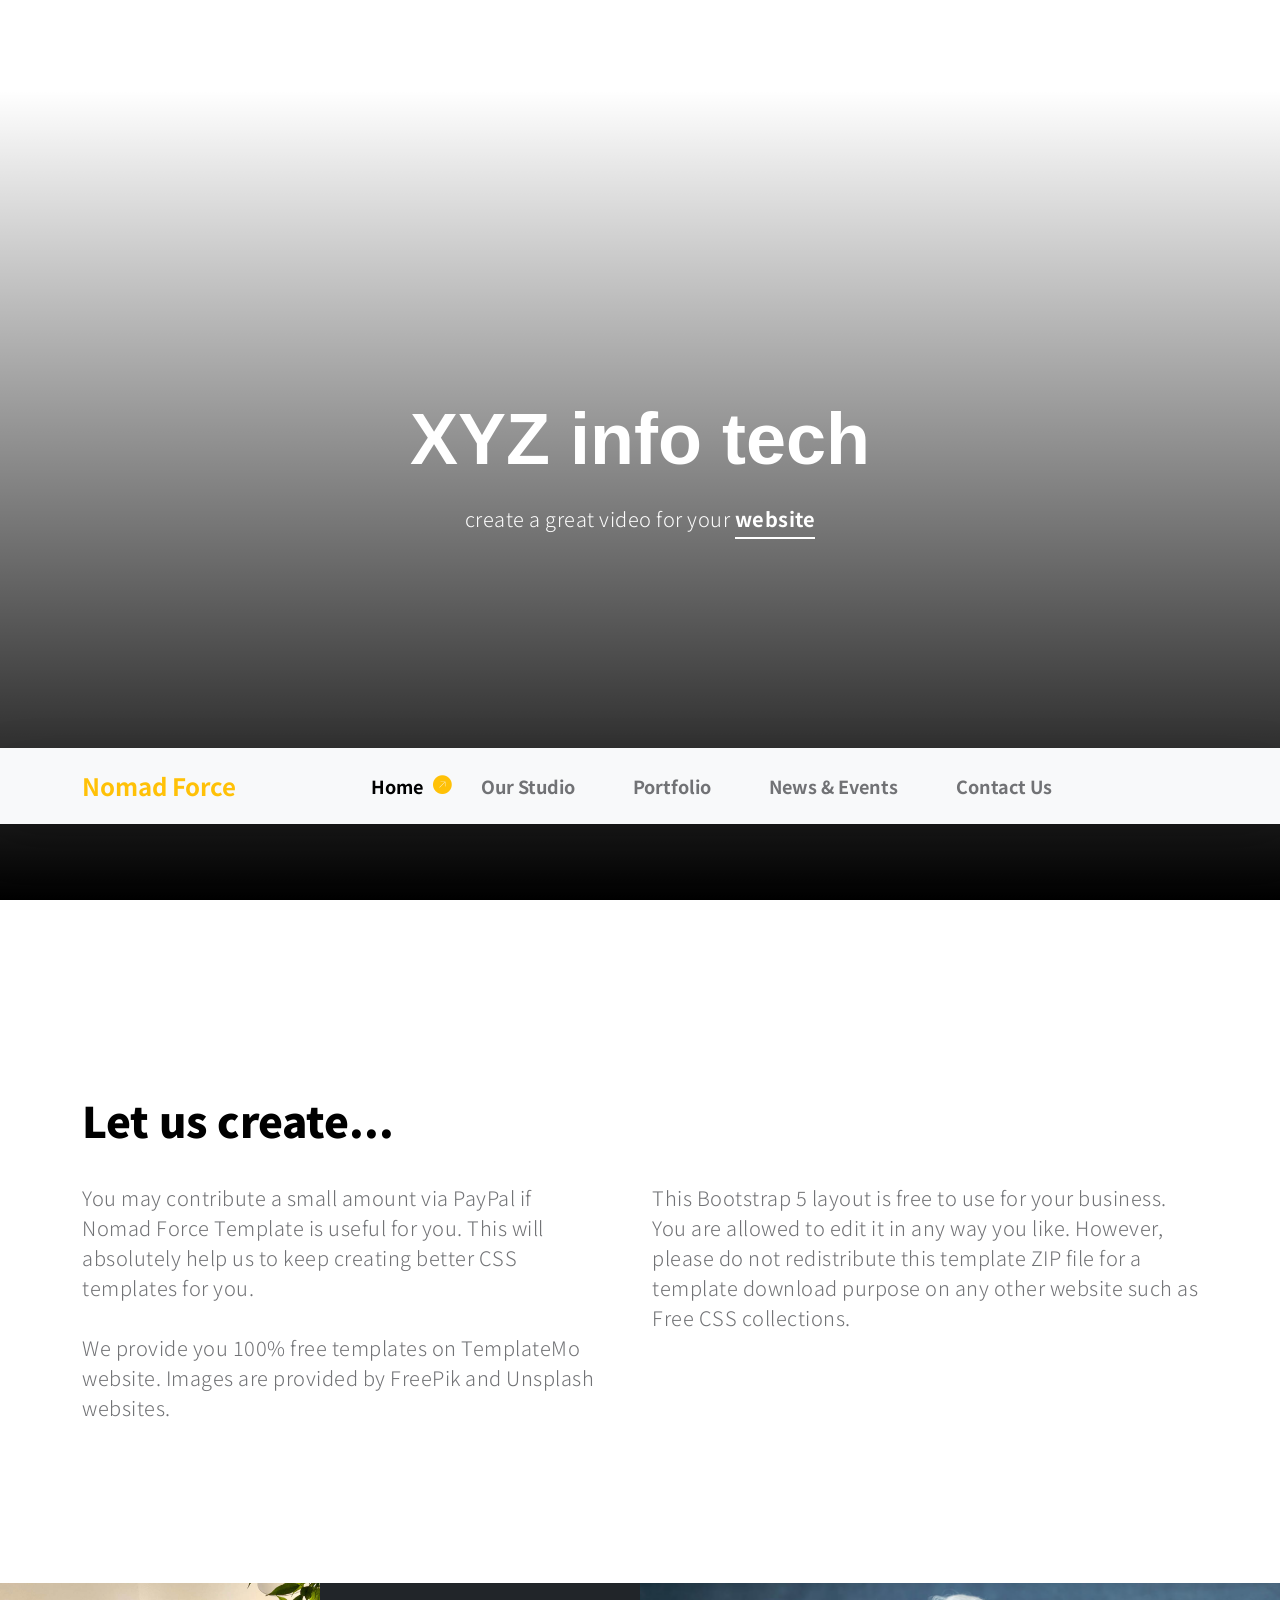
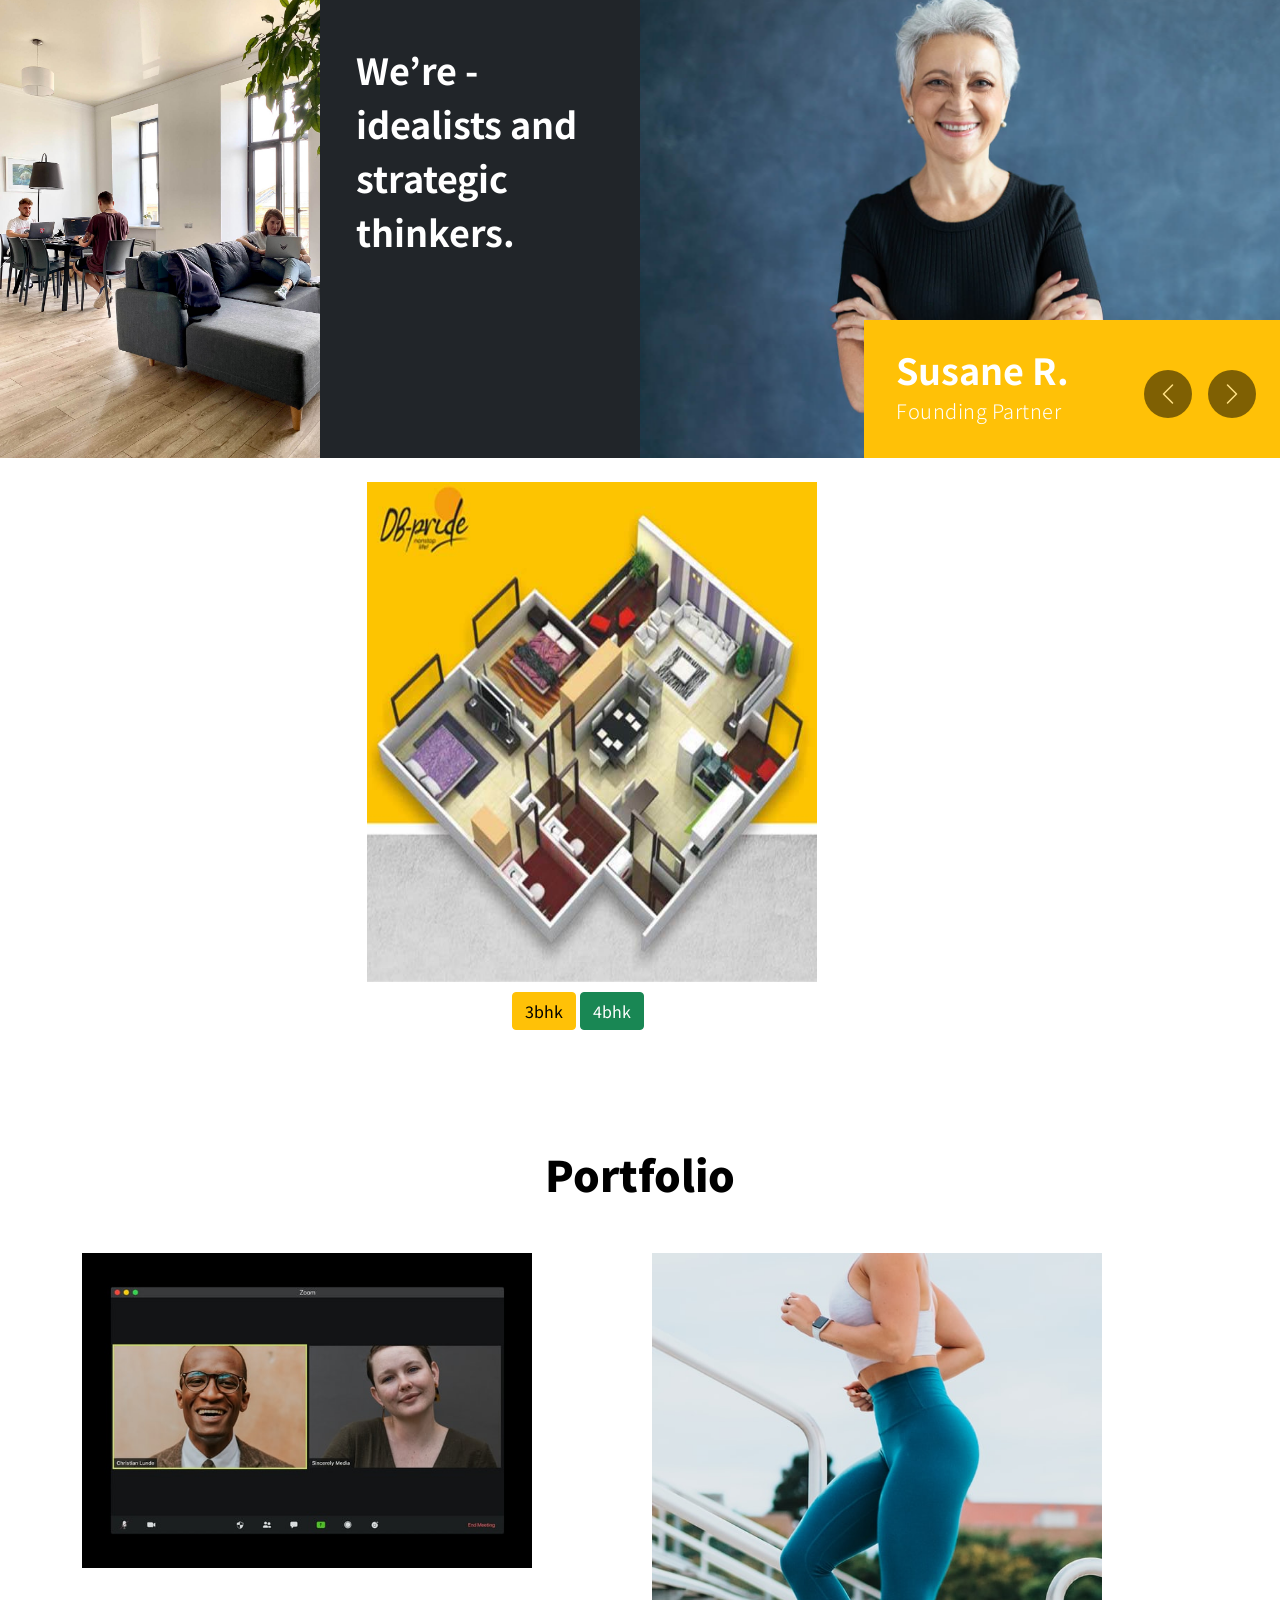
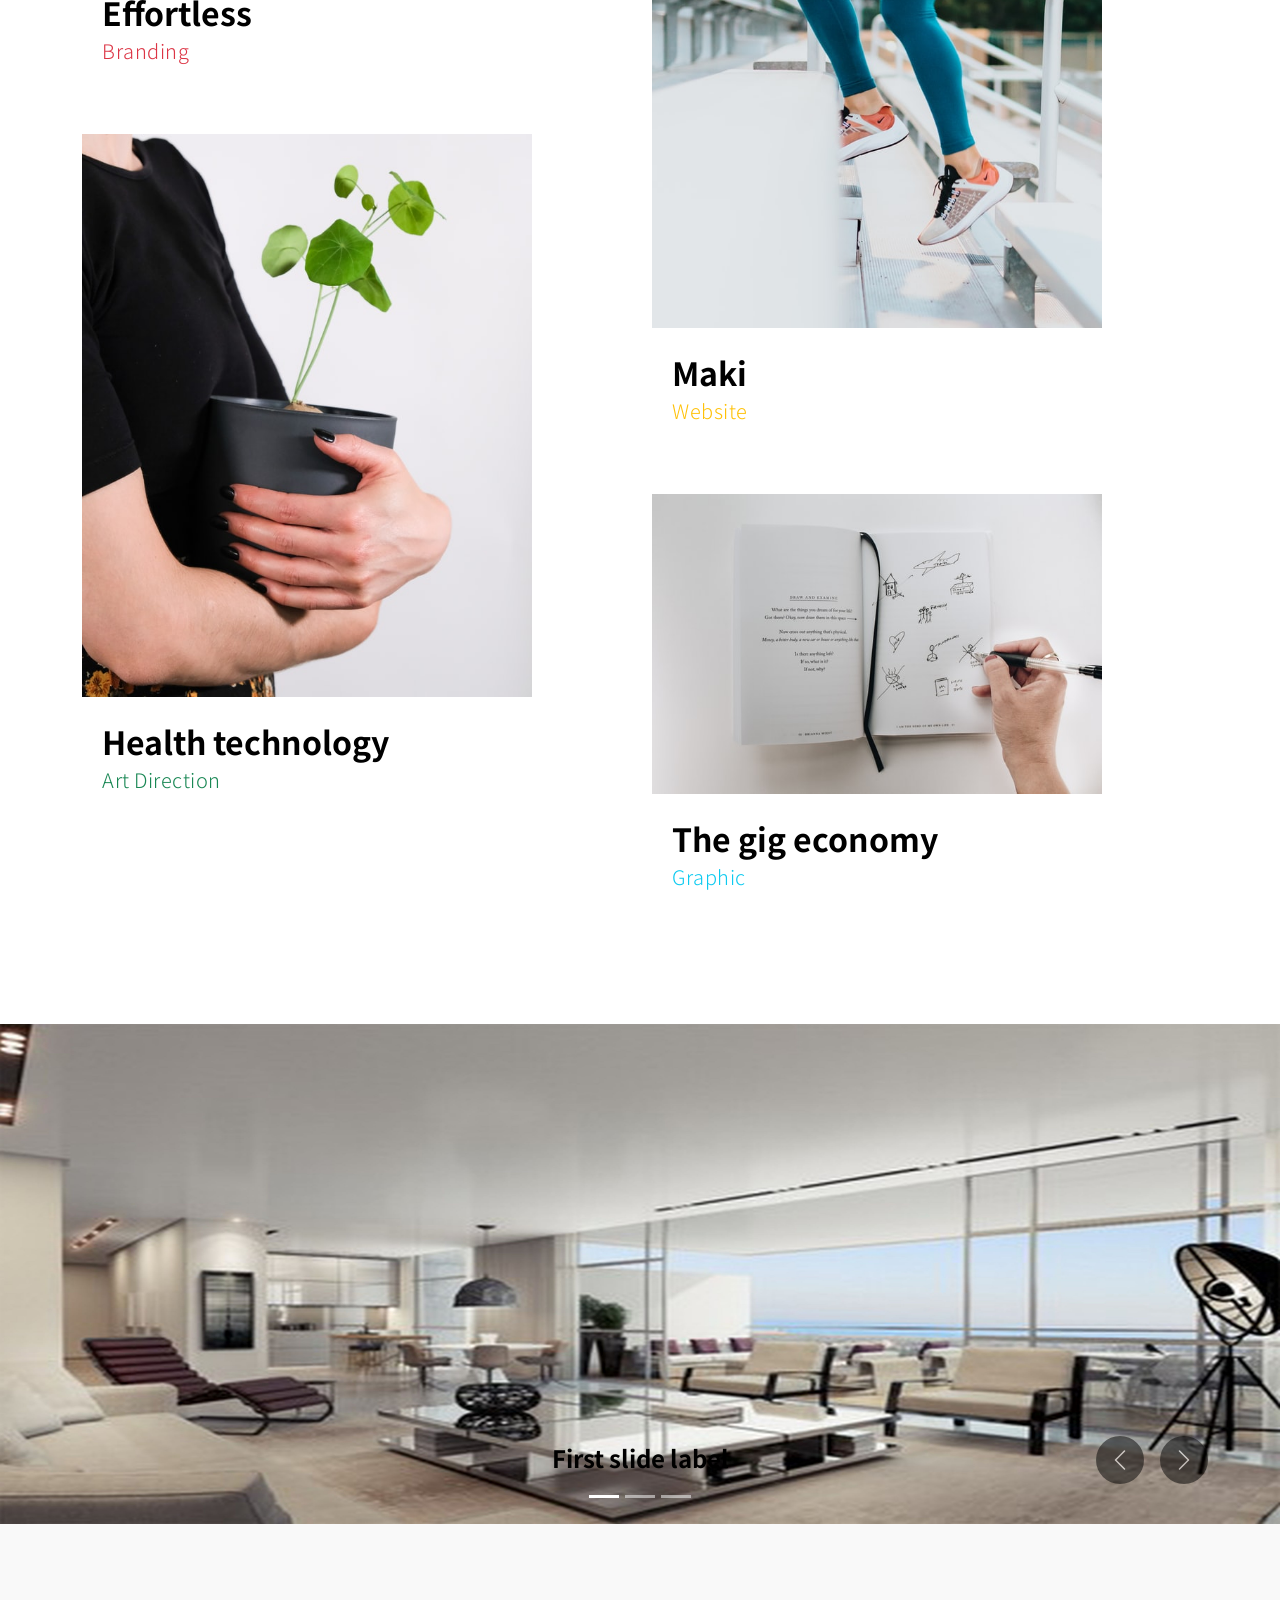
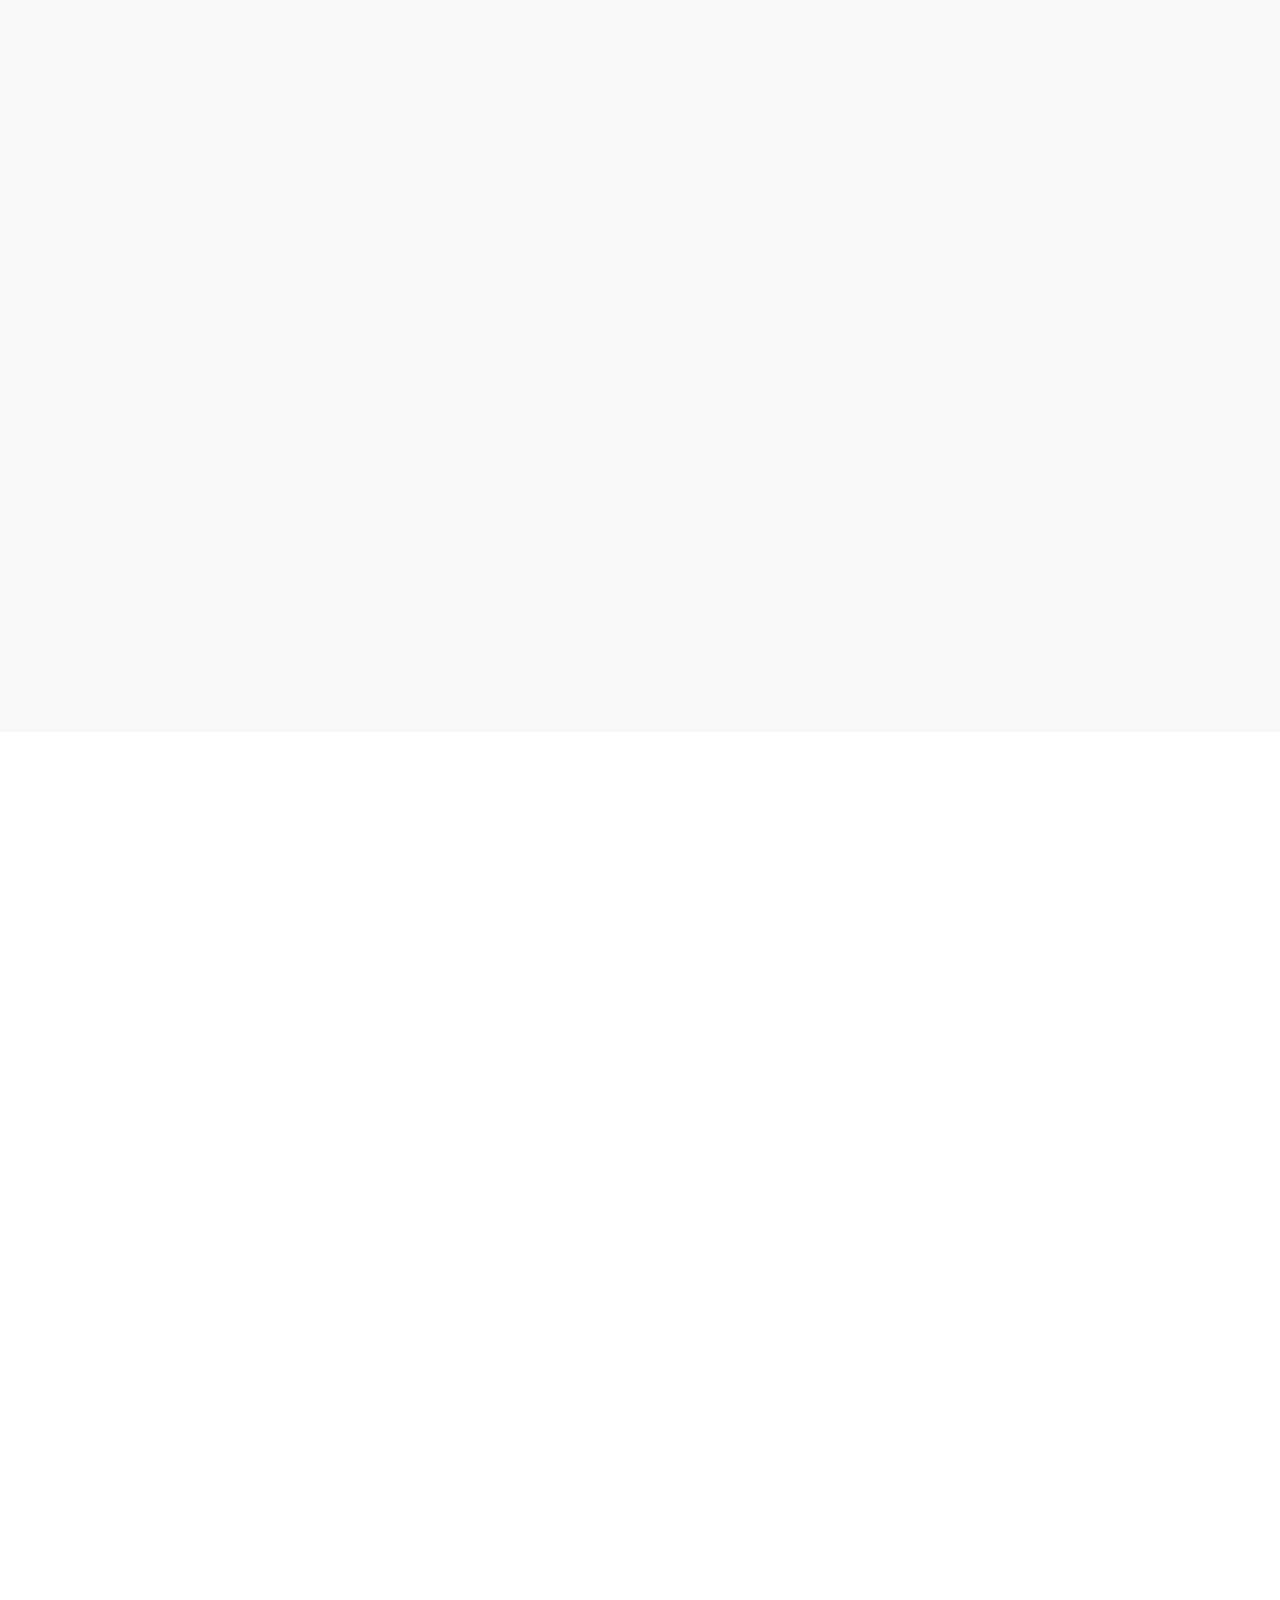
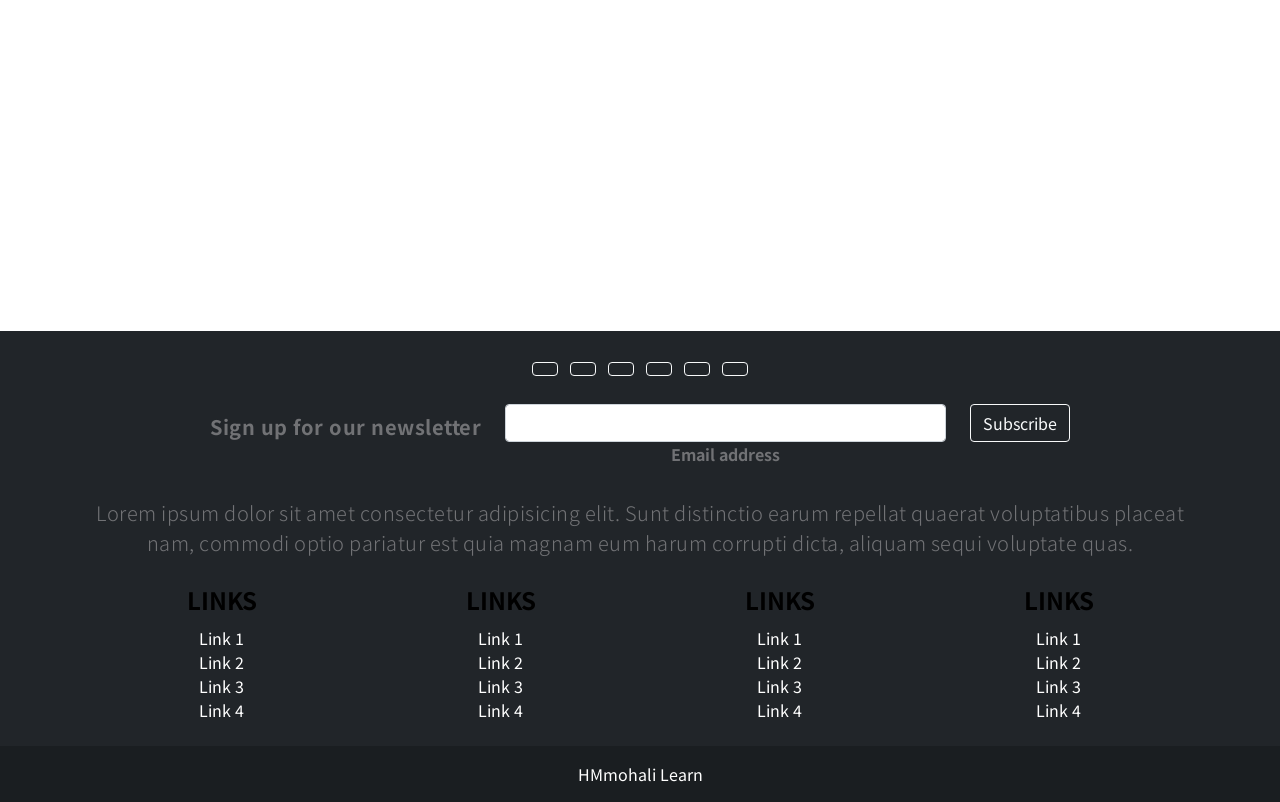
==== commit d9a3b70b: "updated commit" ====
--- a/index.html
+++ b/index.html
@@ -25,12 +25,12 @@
     <link href="css/aos.css" rel="stylesheet">
 
     <link href="css/templatemo-nomad-force.css" rel="stylesheet">
-
-    <!-- <link href="https://cdn.jsdelivr.net/npm/bootstrap@5.0.2/dist/css/bootstrap.min.css" rel="stylesheet" integrity="sha384-EVSTQN3/azprG1Anm3QDgpJLIm9Nao0Yz1ztcQTwFspd3yD65VohhpuuCOmLASjC" crossorigin="anonymous"> -->
     <link rel="stylesheet" href="./css/style.css">
     <!--
 
-
+TemplateMo 567 Nomad Force
+
+https://templatemo.com/tm-567-nomad-force
 
 -->
 
@@ -67,6 +67,9 @@
             padding-top: 10px;
         }
     </style>
+
+
+
 </head>
 
 <body>
@@ -87,16 +90,23 @@
             <div class="videoWrapper">
                 <video autoplay="" loop="" muted="" class="custom-video" poster="videos/792bd98f3e617786c850493560e11c45.jpg">
                         <source src="video/pexels-pixabay-856661-1920x1080-50fps.mp4" type="video/mp4">
+
+                        Your browser does not support the video tag.
                     </video>
             </div>
 
+            <div class="overlay"></div>
         </section>
 
         <nav class="navbar navbar-expand-lg bg-light shadow-lg">
             <div class="container">
                 <a class="navbar-brand" href="index.html">
-                    <strong>XYZ infra tech</strong>
+                    <strong>Nomad Force</strong>
                 </a>
+
+                <button class="navbar-toggler" type="button" data-bs-toggle="collapse" data-bs-target="#navbarNav" aria-controls="navbarNav" aria-expanded="false" aria-label="Toggle navigation">
+                        <span class="navbar-toggler-icon"></span>
+                    </button>
 
                 <div class="collapse navbar-collapse" id="navbarNav">
                     <ul class="navbar-nav mx-auto">
@@ -105,11 +115,15 @@
                         </li>
 
                         <li class="nav-item">
-                            <a class="nav-link" href="#about">Floor Map</a>
+                            <a class="nav-link" href="#about">Our Studio</a>
                         </li>
 
                         <li class="nav-item">
                             <a class="nav-link" href="#portfolio">Portfolio</a>
+                        </li>
+
+                        <li class="nav-item">
+                            <a class="nav-link" href="#news">News & Events</a>
                         </li>
 
                         <li class="nav-item">
@@ -121,7 +135,7 @@
         </nav>
 
         <section class="section-padding pb-0" id="about">
-            <div class=" mb-5 pb-lg-5">
+            <div class="container mb-5 pb-lg-5">
                 <div class="row">
                     <div class="col-12">
                         <h2 class="mb-3" data-aos="fade-up">Let us create...</h2>
@@ -132,273 +146,394 @@
                     </div>
 
                     <div class="col-lg-6 col-12 mt-lg-3 mb-lg-5">
-                        <p data-aos="fade-up" data-aos-delay="500">A website (also written as a web site) is a collection of web pages and related content that is identified by a common domain name and published on at least one web server. Websites are typically dedicated to a particular topic
-                            or purpose, such as news, education, commerce, entertainment or social networking. Hyperlinking between web pages guides the navigation of the site, which often starts with a home page</p>
-                    </div>
-
-                </div>
-            </div>
-
-
-
-
+                        <p data-aos="fade-up" data-aos-delay="500">This Bootstrap 5 layout is free to use for your business. You are allowed to edit it in any way you like. However, please do not redistribute this template ZIP file for a template download purpose on any other website such as Free
+                            CSS collections.</p>
+                    </div>
+
+                </div>
+            </div>
+
+            <div class="container-fluid">
+                <div class="row">
+                    <div class="col-lg-3 col-12 p-0">
+                        <img src="images/elena-rabkina-eVVzwsNhNf4-unsplash.jpg" class="img-fluid about-image" alt="">
+                    </div>
+
+                    <div class="col-lg-3 col-12 bg-dark">
+                        <div class="d-flex flex-column flex-wrap justify-content-center h-100 py-5 px-4 pt-lg-4 pb-lg-0">
+                            <h3 class="text-white mb-3" data-aos="fade-up">We’re - idealists and strategic thinkers.</h3>
+
+                            <p class="text-secondary-white-color" data-aos="fade-up">Over six years in the video business</p>
+
+                            <div class="mt-3 custom-links">
+
+                                <a href="#news" class="text-white custom-link" data-aos="zoom-in" data-aos-delay="100">Read News & Events</a>
+
+                                <a href="#contact" class="text-white custom-link" data-aos="zoom-in" data-aos-delay="300">Work with Us</a>
+                            </div>
+
+                        </div>
+                    </div>
+
+                    <div class="col-lg-6 col-12 p-0">
+                        <section id="myCarousel" class="carousel slide carousel-fade" data-bs-ride="carousel">
+                            <div class="carousel-inner">
+                                <div class="carousel-item active">
+                                    <img src="images/people/studio-shot-beautiful-happy-retired-caucasian-female-with-pixie-hairdo-crossing-arms-her-chest-having-confident-look-smiling-broadly.jpg" class="img-fluid team-image" alt="">
+
+                                    <div class="team-thumb bg-warning">
+                                        <h3 class="text-white mb-0">Susane R.</h3>
+
+                                        <p class="text-secondary-white-color mb-0">Founding Partner</p>
+                                    </div>
+                                </div>
+
+                                <div class="carousel-item">
+                                    <img src="images/people/project-leder-with-disabilities-looking-front-sitting-immobilized-wheelchair-business-office-room.jpg" class="img-fluid team-image" alt="">
+
+                                    <div class="team-thumb bg-primary">
+                                        <h3 class="text-white mb-0">Morgan S.</h3>
+
+                                        <p class="text-secondary-white-color mb-0">CEO & Investor</p>
+                                    </div>
+                                </div>
+
+                                <div class="carousel-item">
+                                    <img src="images/people/asia-business-woman-feeling-happy-smiling-looking-camera-while-relax-home-office.jpg" class="img-fluid team-image" alt="">
+
+                                    <div class="team-thumb bg-success">
+                                        <h3 class="text-white mb-0">Naomi W.</h3>
+
+                                        <p class="text-secondary-white-color mb-0">Art Director</p>
+                                    </div>
+                                </div>
+
+                                <div class="carousel-item">
+                                    <img src="images/people/happy-african-american-professional-manager-smiling-looking-camera-headshot-portrait.jpg" class="img-fluid team-image" alt="">
+
+                                    <div class="team-thumb bg-info">
+                                        <h3 class="text-white mb-0">Robinson H.</h3>
+
+                                        <p class="text-secondary-white-color mb-0">Sales & Marketing</p>
+                                    </div>
+                                </div>
+
+                                <div class="carousel-item">
+                                    <img src="images/people/working-business-lady.jpg" class="img-fluid team-image" alt="">
+
+                                    <div class="team-thumb bg-danger">
+                                        <h3 class="text-white mb-0">Jane M.</h3>
+
+                                        <p class="text-secondary-white-color mb-0">Project Management</p>
+                                    </div>
+                                </div>
+                            </div>
+
+                            <button class="carousel-control-prev" type="button" data-bs-target="#myCarousel" data-bs-slide="prev">
+                                      <span class="carousel-control-prev-icon" aria-hidden="true"></span>
+
+                                      <span class="visually-hidden">Previous</span>
+                                </button>
+
+                            <button class="carousel-control-next" type="button" data-bs-target="#myCarousel" data-bs-slide="next">
+                                      <span class="carousel-control-next-icon" aria-hidden="true"></span>
+
+                                      <span class="visually-hidden">Next</span>
+                                </button>
+                        </section>
+
+                    </div>
+                </div>
+            </div>
+        </section>
+        <br/>
+
+
+        <!-- house -->
+
+        <div class="container">
+            <div class="row">
+                <div class="col-md-3"></div>
+                <div class="col-md-6">
+                    <img id="myImage" src="/images/2BHK-image.jpg">
+                </div>
+
+                <div class="col-md-3"></div>
+            </div>
+        </div>
+        <div class="button">
+            <button class="btn btn-warning" onclick=before();>
+                3bhk
+            </button>
+            <button class="btn btn-success" onclick=afterr();>
+                4bhk
+            </button>
+        </div>
+
+        <!-- end house -->
+
+        <section class="section-padding" id="portfolio">
             <div class="container">
                 <div class="row">
-                    <div class="col-md-3"></div>
-                    <div class="col-md-6">
-                        <img id="myImage" src="/images/2BHK-image.jpg">
-                    </div>
-
-                    <div class="col-md-3"></div>
-                </div>
-            </div>
-            <div class="button">
-                <button class="btn btn-warning" onclick=before();>
-                    3bhk
-                </button>
-                <button class="btn btn-success" onclick=afterr();>
-                    4bhk
-                </button>
-            </div>
-
-
+
+                    <div class="col-12">
+                        <h2 class="mb-5 text-center" data-aos="fade-up">Portfolio</h2>
+                    </div>
+
+                    <div class="col-lg-6 col-12">
+                        <div class="portfolio-thumb mb-5" data-aos="fade-up">
+                            <a href="images/portfolio/visuals-Y4qzW3AsvqI-unsplash.jpeg" class="image-popup">
+                                <img src="images/portfolio/visuals-Y4qzW3AsvqI-unsplash.jpeg" class="img-fluid portfolio-image" alt="">
+                            </a>
+
+                            <div class="portfolio-info">
+                                <h4 class="portfolio-title mb-0">Effortless</h4>
+
+                                <p class="text-danger">Branding</p>
+                            </div>
+                        </div>
+
+                        <div class="portfolio-thumb" data-aos="fade-up">
+                            <a href="images/portfolio/severin-candrian-nn3uIZqmUtE-unsplash.jpeg" class="image-popup">
+                                <img src="images/portfolio/severin-candrian-nn3uIZqmUtE-unsplash.jpeg" class="img-fluid portfolio-image" alt="">
+                            </a>
+
+                            <div class="portfolio-info">
+                                <h4 class="portfolio-title mb-0">Health technology</h4>
+
+                                <p class="text-success">Art Direction</p>
+                            </div>
+                        </div>
+                    </div>
+
+                    <div class="col-lg-6 col-12">
+                        <div class="portfolio-thumb mt-5 mt-lg-0 mb-5" data-aos="fade-up">
+                            <a href="images/portfolio/tyler-nix-Y1drF0Y3Oe0-unsplash.jpeg" class="image-popup">
+                                <img src="images/portfolio/tyler-nix-Y1drF0Y3Oe0-unsplash.jpeg" class="img-fluid portfolio-image" alt="">
+                            </a>
+
+                            <div class="portfolio-info">
+                                <h4 class="portfolio-title mb-0">Maki</h4>
+
+                                <p class="text-warning">Website</p>
+                            </div>
+                        </div>
+
+                        <div class="portfolio-thumb" data-aos="fade-up">
+                            <a href="images/portfolio/thought-catalog-gv-T-OjLe4c-unsplash.jpeg" class="image-popup">
+                                <img src="images/portfolio/thought-catalog-gv-T-OjLe4c-unsplash.jpeg" class="img-fluid portfolio-image" alt="">
+                            </a>
+
+                            <div class="portfolio-info">
+                                <h4 class="portfolio-title mb-0">The gig economy</h4>
+
+                                <p class="text-info">Graphic</p>
+                            </div>
+                        </div>
+                    </div>
+
+                </div>
+            </div>
         </section>
 
+
+        <!-- image slider  start -->
+
+        <div id="carouselExampleCaptions" class="carousel slide" data-bs-ride="carousel">
+            <div class="carousel-indicators">
+                <button type="button" data-bs-target="#carouselExampleCaptions" data-bs-slide-to="0" class="active" aria-current="true" aria-label="Slide 1"></button>
+                <button type="button" data-bs-target="#carouselExampleCaptions" data-bs-slide-to="1" aria-label="Slide 2"></button>
+                <button type="button" data-bs-target="#carouselExampleCaptions" data-bs-slide-to="2" aria-label="Slide 3"></button>
+            </div>
+            <div class="carousel-inner">
+                <div class="carousel-item active">
+                    <img src="/images/slider/slider.jpg" class="d-block w-100" alt="...">
+                    <div class="carousel-caption d-none d-md-block">
+                        <h5>First slide label</h5>
+                        <!-- <p>Some representative placeholder content for the first slide.</p> -->
+                    </div>
+                </div>
+                <div class="carousel-item">
+                    <img src="/images/slider/slider1.jpg" class="d-block w-100" alt="...">
+                    <div class="carousel-caption d-none d-md-block">
+                        <h5>Second slide label</h5>
+                        <!--  <p>Some representative placeholder content for the second slide.</p> -->
+                    </div>
+                </div>
+                <div class="carousel-item">
+                    <img src="/images/slider/slider3.jpg" class="d-block w-100" alt="...">
+                    <div class="carousel-caption d-none d-md-block">
+                        <h5>Third slide label</h5>
+                        <!--  <p>Some representative placeholder content for the third slide.</p> -->
+                    </div>
+                </div>
+            </div>
+            <button class="carousel-control-prev" type="button" data-bs-target="#carouselExampleCaptions" data-bs-slide="prev">
+              <span class="carousel-control-prev-icon" aria-hidden="true"></span>
+              <span class="visually-hidden">Previous</span>
+            </button>
+            <button class="carousel-control-next" type="button" data-bs-target="#carouselExampleCaptions" data-bs-slide="next">
+              <span class="carousel-control-next-icon" aria-hidden="true"></span>
+              <span class="visually-hidden">Next</span>
+            </button>
         </div>
-        </div>
-        </div>
+
+        <!-- image slider end -->
+
+        <section class="news section-padding" id="news">
+            <div class="container">
+                <div class="row">
+
+                    <div class="col-12">
+                        <h2 class="mb-5 text-center" data-aos="fade-up">News & Events</h2>
+                    </div>
+
+                    <div class="col-lg-6 col-12 mb-5 mb-lg-0">
+                        <div class="news-thumb" data-aos="fade-up">
+                            <a href="news-detail.html" class="news-image-hover news-image-hover-warning">
+                                <img src="images/news/caroline-lm-uqveD8dYPUM-unsplash.jpg" class="img-fluid large-news-image news-image" alt="">
+                            </a>
+
+                            <div class="news-category bg-warning text-white">News</div>
+
+                            <div class="news-text-info">
+                                <h5 class="news-title">
+                                    <a href="news-detail.html" class="news-title-link">The rise of the gig economy spells the end for these workers the old system</a>
+                                </h5>
+
+                                <span class="text-muted">22 hours ago</span>
+                            </div>
+                        </div>
+                    </div>
+
+                    <div class="col-lg-6 col-12">
+                        <div class="news-thumb news-two-column d-flex flex-column flex-lg-row" data-aos="fade-up">
+                            <div class="news-top w-100">
+
+                                <a href="news-detail.html" class="news-image-hover news-image-hover-primary">
+                                    <img src="images/news/jean-philippe-delberghe-MmanXAs1sKw-unsplash.jpeg" class="img-fluid news-image" alt="">
+                                </a>
+
+                                <div class="news-category bg-primary text-white">Events</div>
+                            </div>
+
+                            <div class="news-bottom w-100">
+                                <div class="news-text-info">
+                                    <h5 class="news-title">
+                                        <a href="news-detail.html" class="news-title-link">Job Opportunities: Digital, Marketing</a>
+                                    </h5>
+
+                                    <div class="d-flex flex-wrap">
+                                        <span class="text-muted me-2">
+                                                <i class="bi-geo-alt-fill me-1 mb-2 mb-lg-0"></i>
+                                                Alaska,
+                                            </span>
+
+                                        <span class="text-muted">August 6, 2021</span>
+                                    </div>
+                                </div>
+                            </div>
+                        </div>
+
+                        <div class="news-thumb news-two-column d-flex flex-column flex-lg-row" data-aos="fade-up">
+                            <div class="news-top w-100" data-aos="fade-up">
+
+                                <a href="news-detail.html" class="news-image-hover news-image-hover-success">
+                                    <img src="images/news/maria-stewart-p4tj0g-_aMM-unsplash.jpeg" class="img-fluid news-image" alt="">
+                                </a>
+
+                                <div class="news-category bg-success text-white">News</div>
+                            </div>
+
+                            <div class="news-bottom w-100">
+                                <div class="news-text-info">
+                                    <h5 class="news-title">
+                                        <a href="news-detail.html" class="news-title-link">What happened to new viral video?</a>
+                                    </h5>
+
+                                    <span class="text-muted">6 days ago</span>
+                                </div>
+                            </div>
+                        </div>
+                    </div>
+
+                </div>
+            </div>
         </section>
 
-        <!-- check -->
-
-        <div class="col-lg-12 mt-4 mt-lg-0 ">
-            <div class="tab-content">
-                <div class="tab-pane active show" id="tab-1">
-                    <div class="row">
-                        <div class="col-lg-8 details order-2 order-lg-1">
-                            <h3>Apartments for rent</h3>
-                            <p class="fst-italic">Search for Quality Homes Near You on Mitula. All Locations. For Sale. All Sizes. Photos. To Rent. All Prices. Types: Apartment, House, Cottage, Flat, Land, Office, Mobile Home, Studio, Farm, Villa. Search for Flats Apartments
-                                at HomeAndGardenIdeas. Attractive Results. Get More Results. Online Information. Search Now. Quality Results. Popular Searches. Related Searches. Internet Information. Find Answers. Types: Home & Garden, Finance, Vehicles.
-                                Search for Flats Apartments at HomeAndGardenIdeas. Attractive Results. Get More Results. Online Information. Search Now. Quality Results. Popular Searches. Related Searches. Internet Information. Find Answers. Types: Home
-                                & Garden, Finance, Vehicles. Search for Flats Apartments at HomeAndGardenIdeas. Attractive Results. Get More Results. Online Information. Search Now. Quality Results. Popular Searches. Related Searches. Internet Information.
-                                Find Answers. Types: Home & Garden, Finance, Vehicles.
-
-                            </p>
-
-                        </div>
-                        <div class="col-lg-4 text-center order-1 order-lg-2">
-                            <img src="/images/elena-rabkina-eVVzwsNhNf4-unsplash.jpg" alt="" class="img-fluid">
-                        </div>
-                    </div>
-                </div>
-
-                <br>
-                <div class="col-lg-12 mt-4 mt-lg-0 ">
-                    <div class="tab-content">
-                        <div class="tab-pane active show" id="tab-1">
-                            <div class="row">
-                                <div class="col-lg-8 details order-2 order-lg-1">
-                                    <h3> Flats Apartments at HomeAndGardenIdeas</h3>
-                                    <p class="fst-italic">An apartment, flat, or unit, is a self-contained housing unit that occupies part of a building, generally on a single storey. There are many names for these overall buildings, see below. Search for Flats Apartments
-                                        at HomeAndGardenIdeas. Attractive Results. Get More Results. Online Information. Search Now. Quality Results. Popular Searches. Related Searches. Internet Information. Find Answers. Types: Home & Garden, Finance,
-                                        Vehicle
-
-                                    </p>
-                                </div>
-                                <div class="col-lg-4 text-center order-1 order-lg-2">
-                                    <img src="/images/apartment-Image2.jpg" alt="" class="img-fluid">
-                                </div>
-                            </div>
-                        </div>
-                    </div>
-
-
-                    <!-- check end -->
-
-
-                    <section class="section-padding" id="portfolio">
-                        <class class="container">
-                            <div class="row">
-
-                                <div class="col-12">
-                                    <h2 class="mb-5 text-center" data-aos="fade-up">Portfolio</h2>
-                                </div>
-
-                                <div class="col-lg-6 col-12">
-                                    <div class="portfolio-thumb mb-5" data-aos="fade-up">
-                                        <a href="images/apartment-Image.jpg" class="image-popup">
-                                            <img src="images/apartment-Image.jpg" class="img-fluid portfolio-image" alt="">
-                                        </a>
-
-                                        <div class="portfolio-info">
-                                            <h4 class="portfolio-title mb-0">Effortless</h4>
-
-                                            <p class="text-danger">Branding</p>
-                                        </div>
-                                    </div>
-
-                                    <div class="portfolio-thumb" data-aos="fade-up">
-                                        <a href="images/apartment-Image2.jpg" class="image-popup">
-                                            <img src="images/apartment-Image2.jpg" class="img-fluid portfolio-image" alt="">
-                                        </a>
-
-                                        <div class="portfolio-info">
-                                            <h4 class="portfolio-title mb-0">Health technology</h4>
-
-                                            <p class="text-success">Art Direction</p>
-                                        </div>
-                                    </div>
-                                </div>
-
-                                <div class="col-lg-6 col-12">
-                                    <div class="portfolio-thumb mt-5 mt-lg-0 mb-5" data-aos="fade-up">
-                                        <a href="images/elena-rabkina-eVVzwsNhNf4-unsplash.jpg" class="image-popup">
-                                            <img src="images/elena-rabkina-eVVzwsNhNf4-unsplash.jpg" class="img-fluid portfolio-image" alt="">
-                                        </a>
-
-                                        <div class="portfolio-info">
-                                            <h4 class="portfolio-title mb-0">Maki</h4>
-
-                                            <p class="text-warning">Website</p>
-                                        </div>
-                                    </div>
-
-                                    <div class="portfolio-thumb" data-aos="fade-up">
-                                        <a href="images/gallery1-image.jpeg" class="image-popup">
-                                            <img src="images/gallery1-image.jpeg" class="img-fluid portfolio-image" alt="">
-                                        </a>
-
-                                        <div class="portfolio-info">
-                                            <h4 class="portfolio-title mb-0">The gig economy</h4>
-
-                                            <p class="text-info">Graphic</p>
-                                        </div>
-                                    </div>
-                                </div>
-                            </div>
-                </div>
-
-
-                <div id="carouselExampleCaptions" class="carousel slide" data-bs-ride="carousel">
-                    <div class="carousel-indicators">
-                        <button type="button" data-bs-target="#carouselExampleCaptions" data-bs-slide-to="0" class="active" aria-current="true" aria-label="Slide 1"></button>
-                        <button type="button" data-bs-target="#carouselExampleCaptions" data-bs-slide-to="1" aria-label="Slide 2"></button>
-                        <button type="button" data-bs-target="#carouselExampleCaptions" data-bs-slide-to="2" aria-label="Slide 3"></button>
-                    </div>
-                    <div class="carousel-inner">
-                        <div class="carousel-item active">
-                            <img src="/images/slider/slider.jpg" class="d-block w-100" alt="...">
-                            <div class="carousel-caption d-none d-md-block">
-
-                                <!-- <p>Some representative placeholder content for the first slide.</p> -->
-                            </div>
-                        </div>
-                        <div class="carousel-item">
-                            <img src="/images/slider/slider1.jpg" class="d-block w-100" alt="...">
-                            <div class="carousel-caption d-none d-md-block">
-
-                                <!--  <p>Some representative placeholder content for the second slide.</p> -->
-                            </div>
-                        </div>
-                        <div class="carousel-item">
-                            <img src="/images/slider/slider3.jpg" class="d-block w-100" alt="...">
-                            <div class="carousel-caption d-none d-md-block">
-
-                                <!--  <p>Some representative placeholder content for the third slide.</p> -->
-                            </div>
-                        </div>
-                    </div>
-                    <button class="carousel-control-prev" type="button" data-bs-target="#carouselExampleCaptions" data-bs-slide="prev">
-              <span class="carousel-control-prev-icon" aria-hidden="true"></span>
-              <span class="visually-hidden"></span>
-            </button>
-                    <button class="carousel-control-next" type="button" data-bs-target="#carouselExampleCaptions" data-bs-slide="next">
-              <span class="carousel-control-next-icon" aria-hidden="true"></span>
-              <span class="visually-hidden"></span>
-            </button>
-                </div>
-                </class>
-                </section>
-
-                <!-- image slider end -->
-
-
-
-
-
-                <section class=" contact section-padding" id="contact">
-                    <div class="container">
-                        <div class=" row ">
-
-                            <div class="col-lg-7 col-12 mx-auto ">
-
-                                <h2 class="mb-4 text-center " data-aos="fade-up ">Dont' be shy, write to us</h2>
-
-                                <form action="# " method="post " class="contact-form " role="form " data-aos="fade-up ">
-
-                                    <div class="row ">
-
-                                        <div class="col-lg-6 col-6 ">
-                                            <label for="name " class="form-label ">Name <sup class="text-danger ">*</sup></label>
-
-                                            <input type="text " name="name " id="name " class="form-control " placeholder="Full name " required>
-                                        </div>
-
-                                        <div class="col-lg-6 col-6 ">
-                                            <label for="email " class="form-label ">Email <sup class="text-danger ">*</sup></label>
-
-                                            <input type="email " name="email " id="email " pattern="[^ @]*@[^ @]* " class="form-control " placeholder="Email address " required>
-                                        </div>
-
-                                        <div class="col-12 my-4 ">
-                                            <label for="message " class="form-label ">How can we help?</label>
-
-                                            <textarea name="message " rows="6 " class="form-control " id="message " placeholder="Tell us about the project " required></textarea>
-
-                                        </div>
-
-                                        <div class="col-12 ">
-                                            <label for="services " class="form-label ">Services<sup class="text-danger ">*</sup></label>
-                                        </div>
-
-                                        <div class="col-lg-4 col-12 ">
-                                            <div class="form-check ">
-                                                <input type="checkbox " id="checkbox1 " name="checkbox1 " class="form-check-input ">
-
-                                                <label class="form-check-label " for="checkbox1 ">Branding</label>
-                                            </div>
-                                        </div>
-
-                                        <div class="col-lg-4 col-12 my-2 my-lg-0 ">
-                                            <div class="form-check ">
-                                                <input type="checkbox " id="checkbox2 " name="checkbox2 " class="form-check-input ">
-
-                                                <label class="form-check-label " for="checkbox2 ">Digital Experiences</label>
-                                            </div>
-                                        </div>
-
-                                        <div class="col-lg-4 col-12 ">
-                                            <div class="form-check ">
-                                                <input type="checkbox " id="checkbox3 " name="checkbox3 " class="form-check-input ">
-
-                                                <label class="form-check-label " for="checkbox3 ">Web Development</label>
-                                            </div>
-                                        </div>
-                                    </div>
-
-                                    <div class="col-lg-5 col-12 mx-auto mt-5 ">
-                                        <button type="submit " class="form-control ">Send Message</button>
-                                    </div>
-                                </form>
-                            </div>
-
-                        </div>
-                    </div>
-                </section>
-
-                <section class="google-map ">
-                    <iframe src="https://maps.google.com/maps?q=Av.+L%C3%BAcio+Costa,+Rio+de+Janeiro+-+RJ,+Brazil&t=&z=13&ie=UTF8&iwloc=&output=embed " class="map-iframe " width="100% " height="400 " style="border:0; " allowfullscreen=" " loading="lazy "></iframe>
-                </section>
+        <section class=" contact section-padding" id="contact">
+            <div class="container">
+                <div class=" row ">
+
+                    <div class="col-lg-7 col-12 mx-auto ">
+
+                        <h2 class="mb-4 text-center " data-aos="fade-up ">Dont' be shy, write to us</h2>
+
+                        <form action="# " method="post " class="contact-form " role="form " data-aos="fade-up ">
+
+                            <div class="row ">
+
+                                <div class="col-lg-6 col-6 ">
+                                    <label for="name " class="form-label ">Name <sup class="text-danger ">*</sup></label>
+
+                                    <input type="text " name="name " id="name " class="form-control " placeholder="Full name " required>
+                                </div>
+
+                                <div class="col-lg-6 col-6 ">
+                                    <label for="email " class="form-label ">Email <sup class="text-danger ">*</sup></label>
+
+                                    <input type="email " name="email " id="email " pattern="[^ @]*@[^ @]* " class="form-control " placeholder="Email address " required>
+                                </div>
+
+                                <div class="col-12 my-4 ">
+                                    <label for="message " class="form-label ">How can we help?</label>
+
+                                    <textarea name="message " rows="6 " class="form-control " id="message " placeholder="Tell us about the project " required></textarea>
+
+                                </div>
+
+                                <div class="col-12 ">
+                                    <label for="services " class="form-label ">Services<sup class="text-danger ">*</sup></label>
+                                </div>
+
+                                <div class="col-lg-4 col-12 ">
+                                    <div class="form-check ">
+                                        <input type="checkbox " id="checkbox1 " name="checkbox1 " class="form-check-input ">
+
+                                        <label class="form-check-label " for="checkbox1 ">Branding</label>
+                                    </div>
+                                </div>
+
+                                <div class="col-lg-4 col-12 my-2 my-lg-0 ">
+                                    <div class="form-check ">
+                                        <input type="checkbox " id="checkbox2 " name="checkbox2 " class="form-check-input ">
+
+                                        <label class="form-check-label " for="checkbox2 ">Digital Experiences</label>
+                                    </div>
+                                </div>
+
+                                <div class="col-lg-4 col-12 ">
+                                    <div class="form-check ">
+                                        <input type="checkbox " id="checkbox3 " name="checkbox3 " class="form-check-input ">
+
+                                        <label class="form-check-label " for="checkbox3 ">Web Development</label>
+                                    </div>
+                                </div>
+                            </div>
+
+                            <div class="col-lg-5 col-12 mx-auto mt-5 ">
+                                <button type="submit " class="form-control ">Send Message</button>
+                            </div>
+                        </form>
+                    </div>
+
+                </div>
+            </div>
+        </section>
+
+        <section class="google-map ">
+            <iframe src="https://maps.google.com/maps?q=Av.+L%C3%BAcio+Costa,+Rio+de+Janeiro+-+RJ,+Brazil&t=&z=13&ie=UTF8&iwloc=&output=embed " class="map-iframe " width="100% " height="400 " style="border:0; " allowfullscreen=" " loading="lazy "></iframe>
+        </section>
 
     </main>
 
@@ -591,6 +726,19 @@
     <script src="js/scrollspy.min.js "></script>
     <script src="js/custom.js "></script>
 
+    </div>
+    </div>
+
+    <!-- JAVASCRIPT FILES -->
+    <script src="js/jquery.min.js "></script>
+    <script src="js/bootstrap.bundle.min.js "></script>
+    <script src="js/jquery.sticky.js "></script>
+    <script src="js/aos.js "></script>
+    <script src="js/jquery.magnific-popup.min.js "></script>
+    <script src="js/magnific-popup-options.js "></script>
+    <script src="js/scrollspy.min.js "></script>
+    <script src="js/custom.js "></script>
+
 </body>
 
 </html>
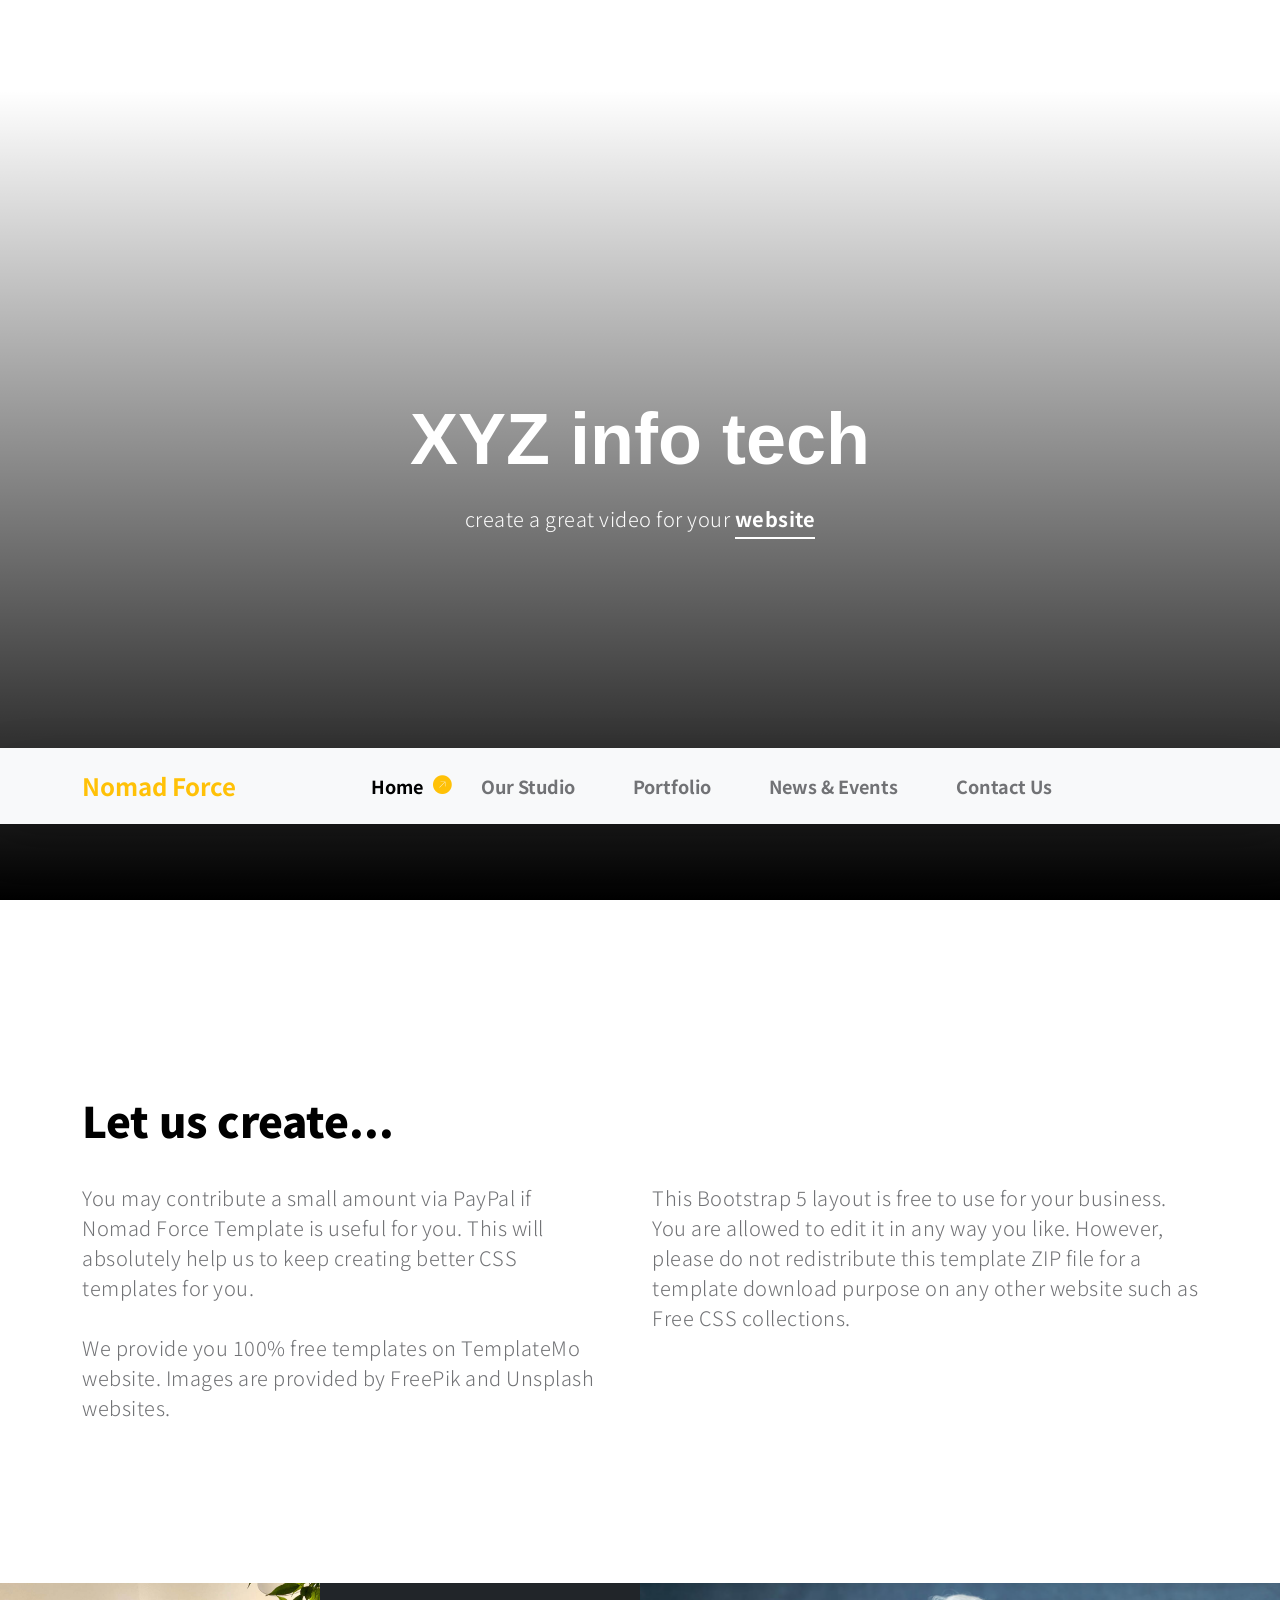
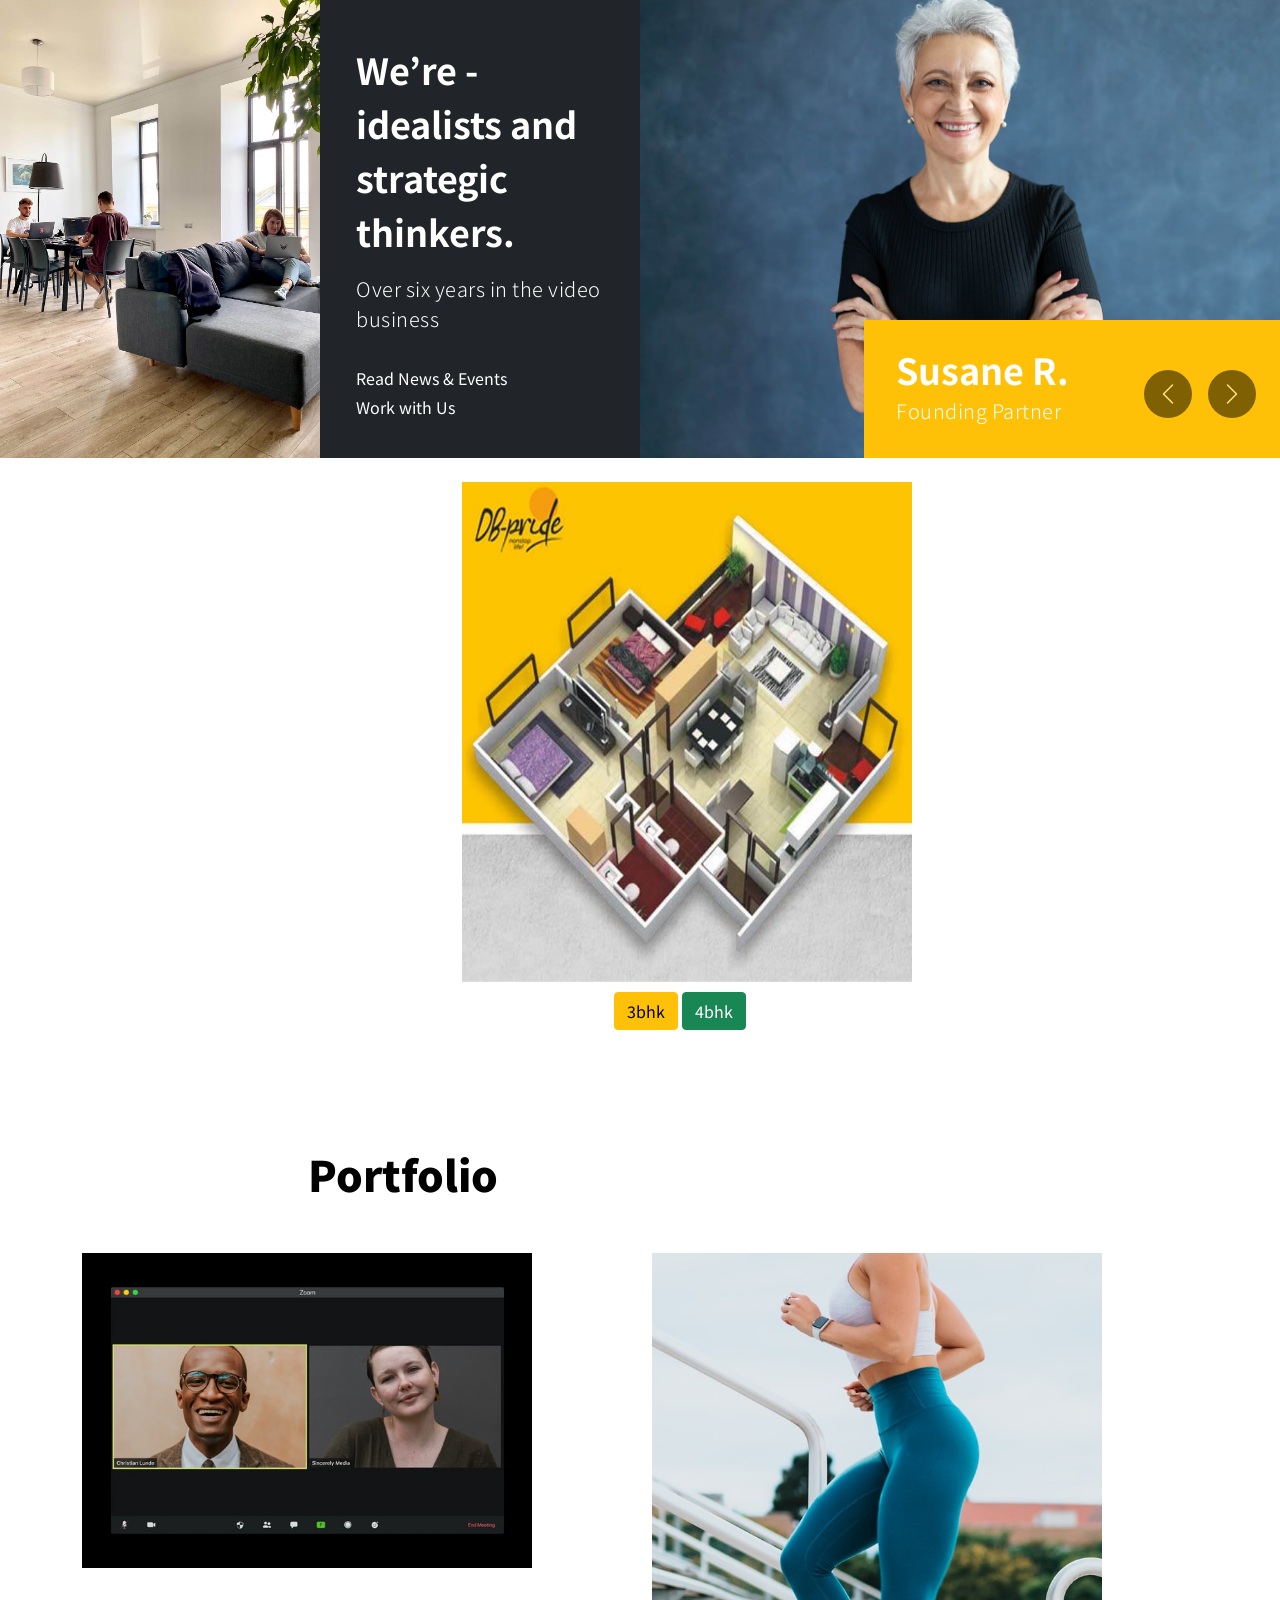
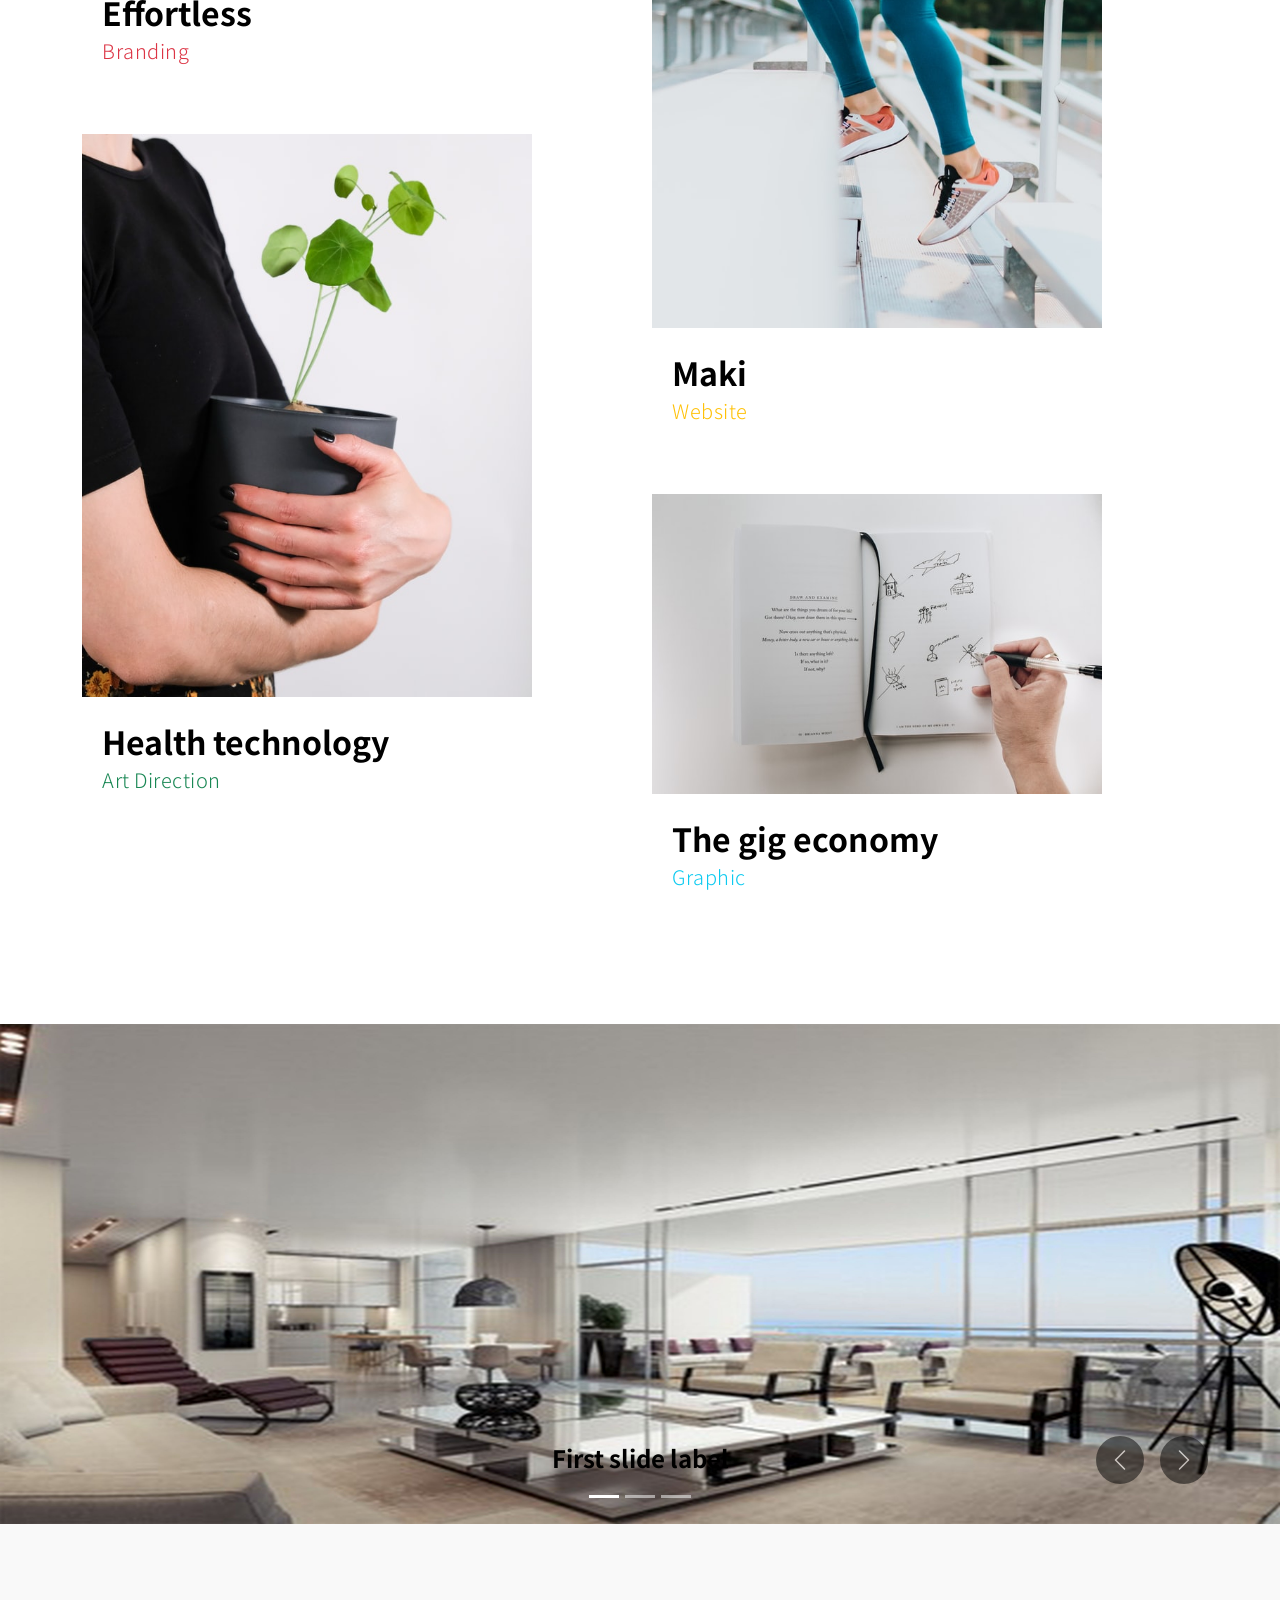
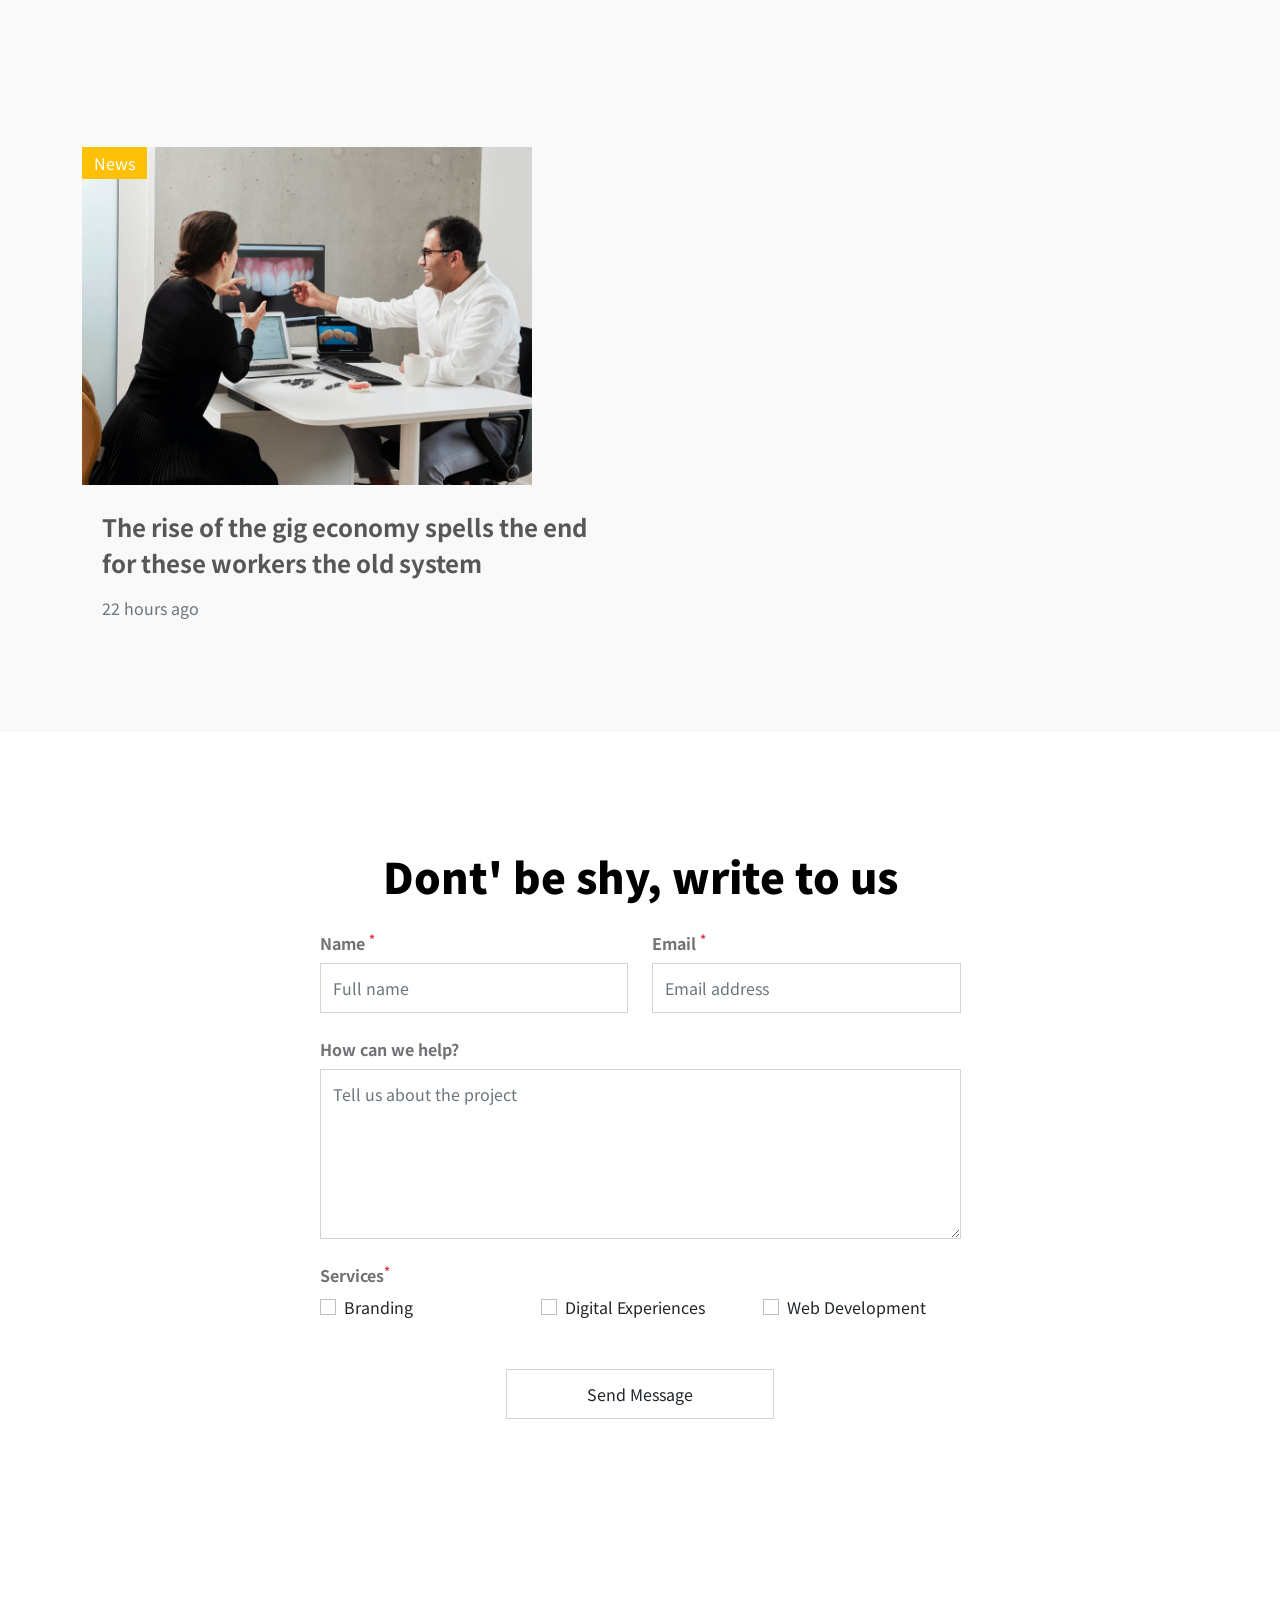
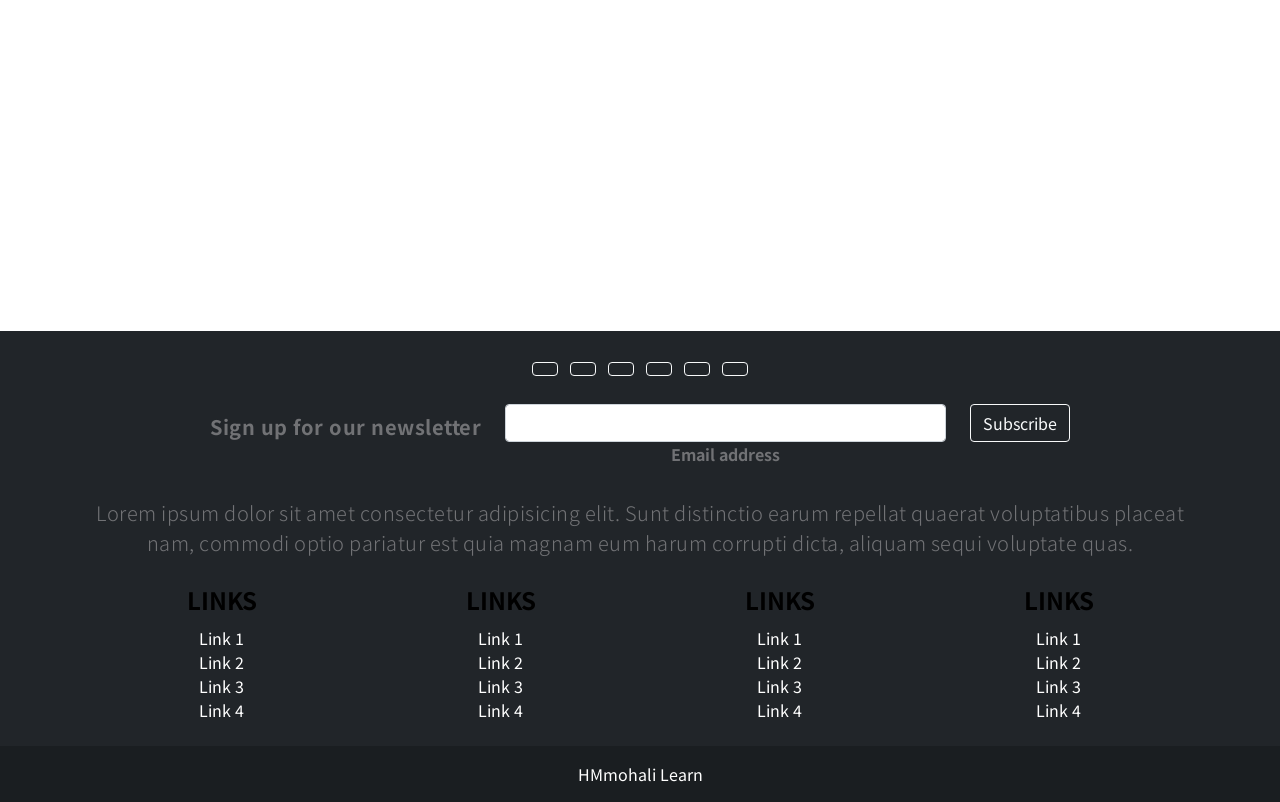
==== commit 29ac0b47: "updated commit" ====
--- a/index.html
+++ b/index.html
@@ -63,7 +63,7 @@
         }
         
         .button {
-            margin-left: 40%;
+            margin-left: 48%;
             padding-top: 10px;
         }
     </style>
@@ -253,8 +253,8 @@
 
         <div class="container">
             <div class="row">
-                <div class="col-md-3"></div>
-                <div class="col-md-6">
+                <div class="col-md-4"></div>
+                <div class="col-md-4">
                     <img id="myImage" src="/images/2BHK-image.jpg">
                 </div>
 
@@ -276,7 +276,7 @@
             <div class="container">
                 <div class="row">
 
-                    <div class="col-12">
+                    <div class="col-7">
                         <h2 class="mb-5 text-center" data-aos="fade-up">Portfolio</h2>
                     </div>
 
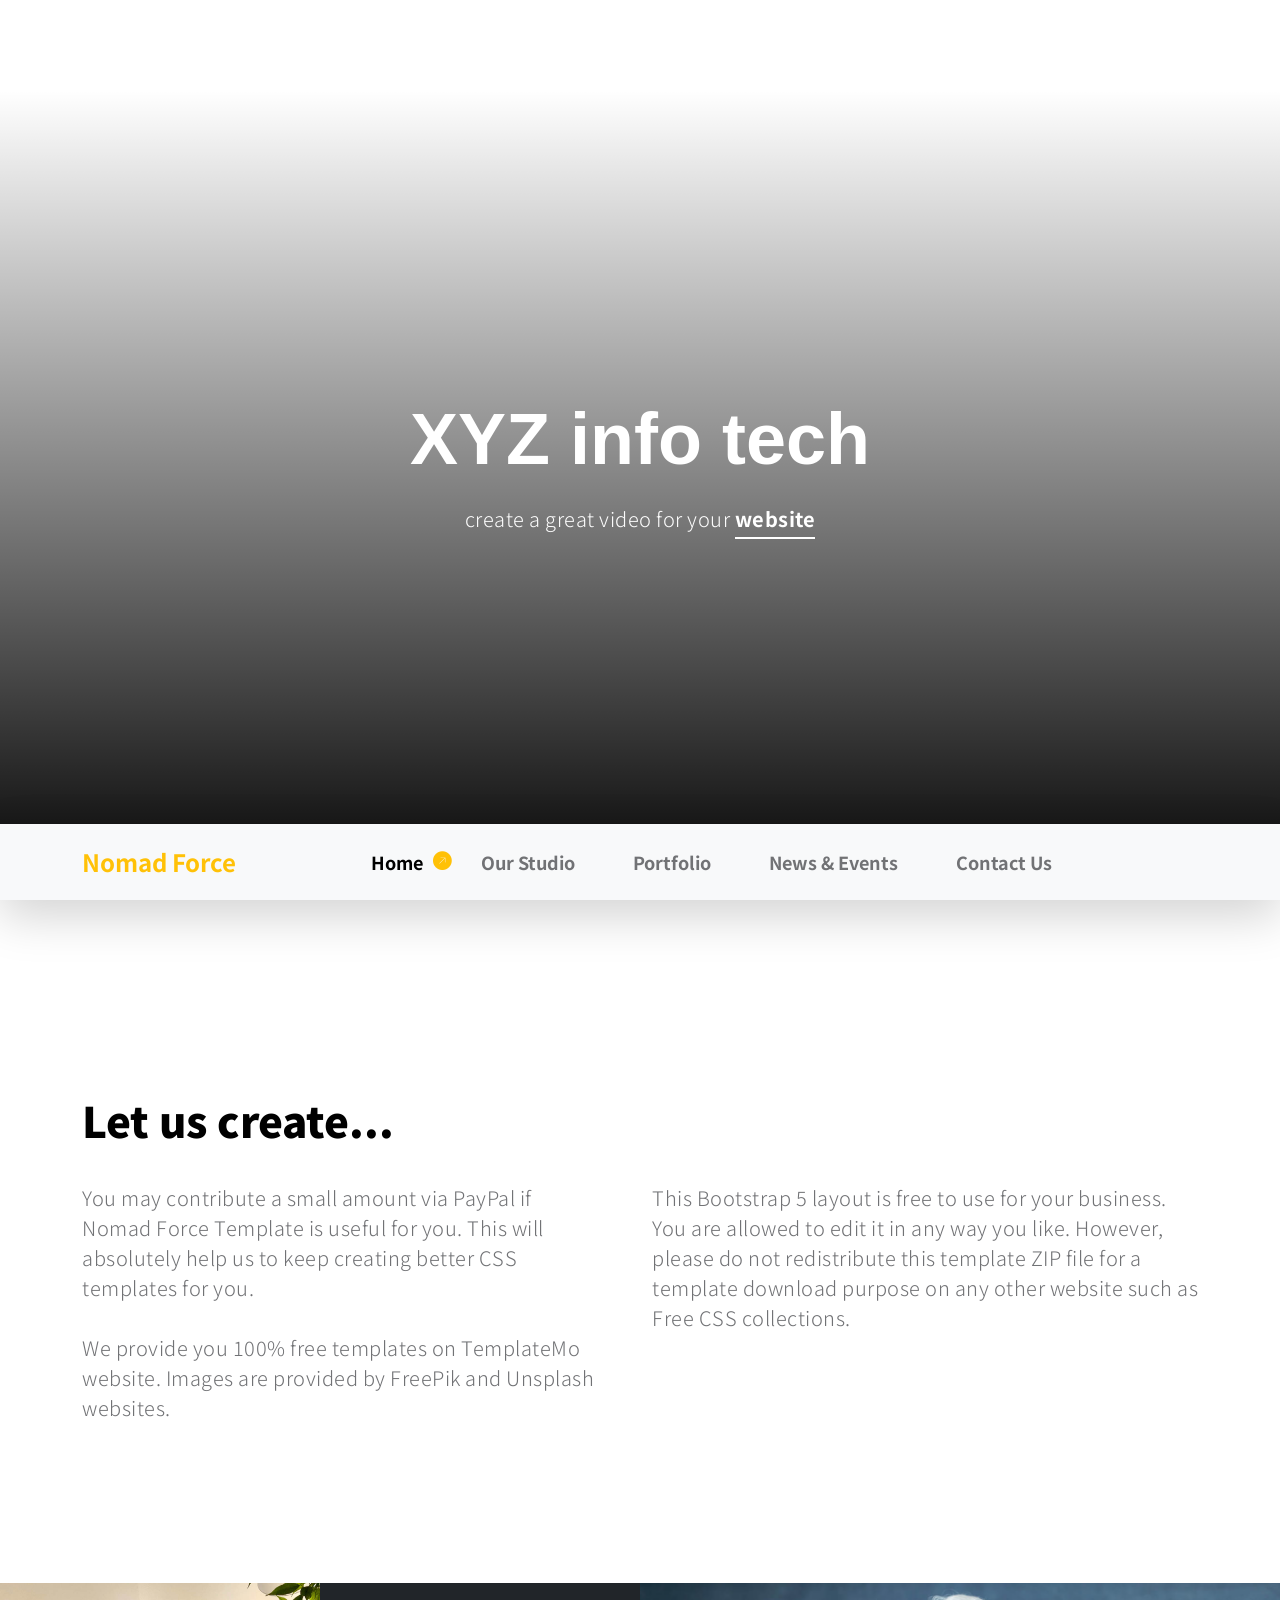
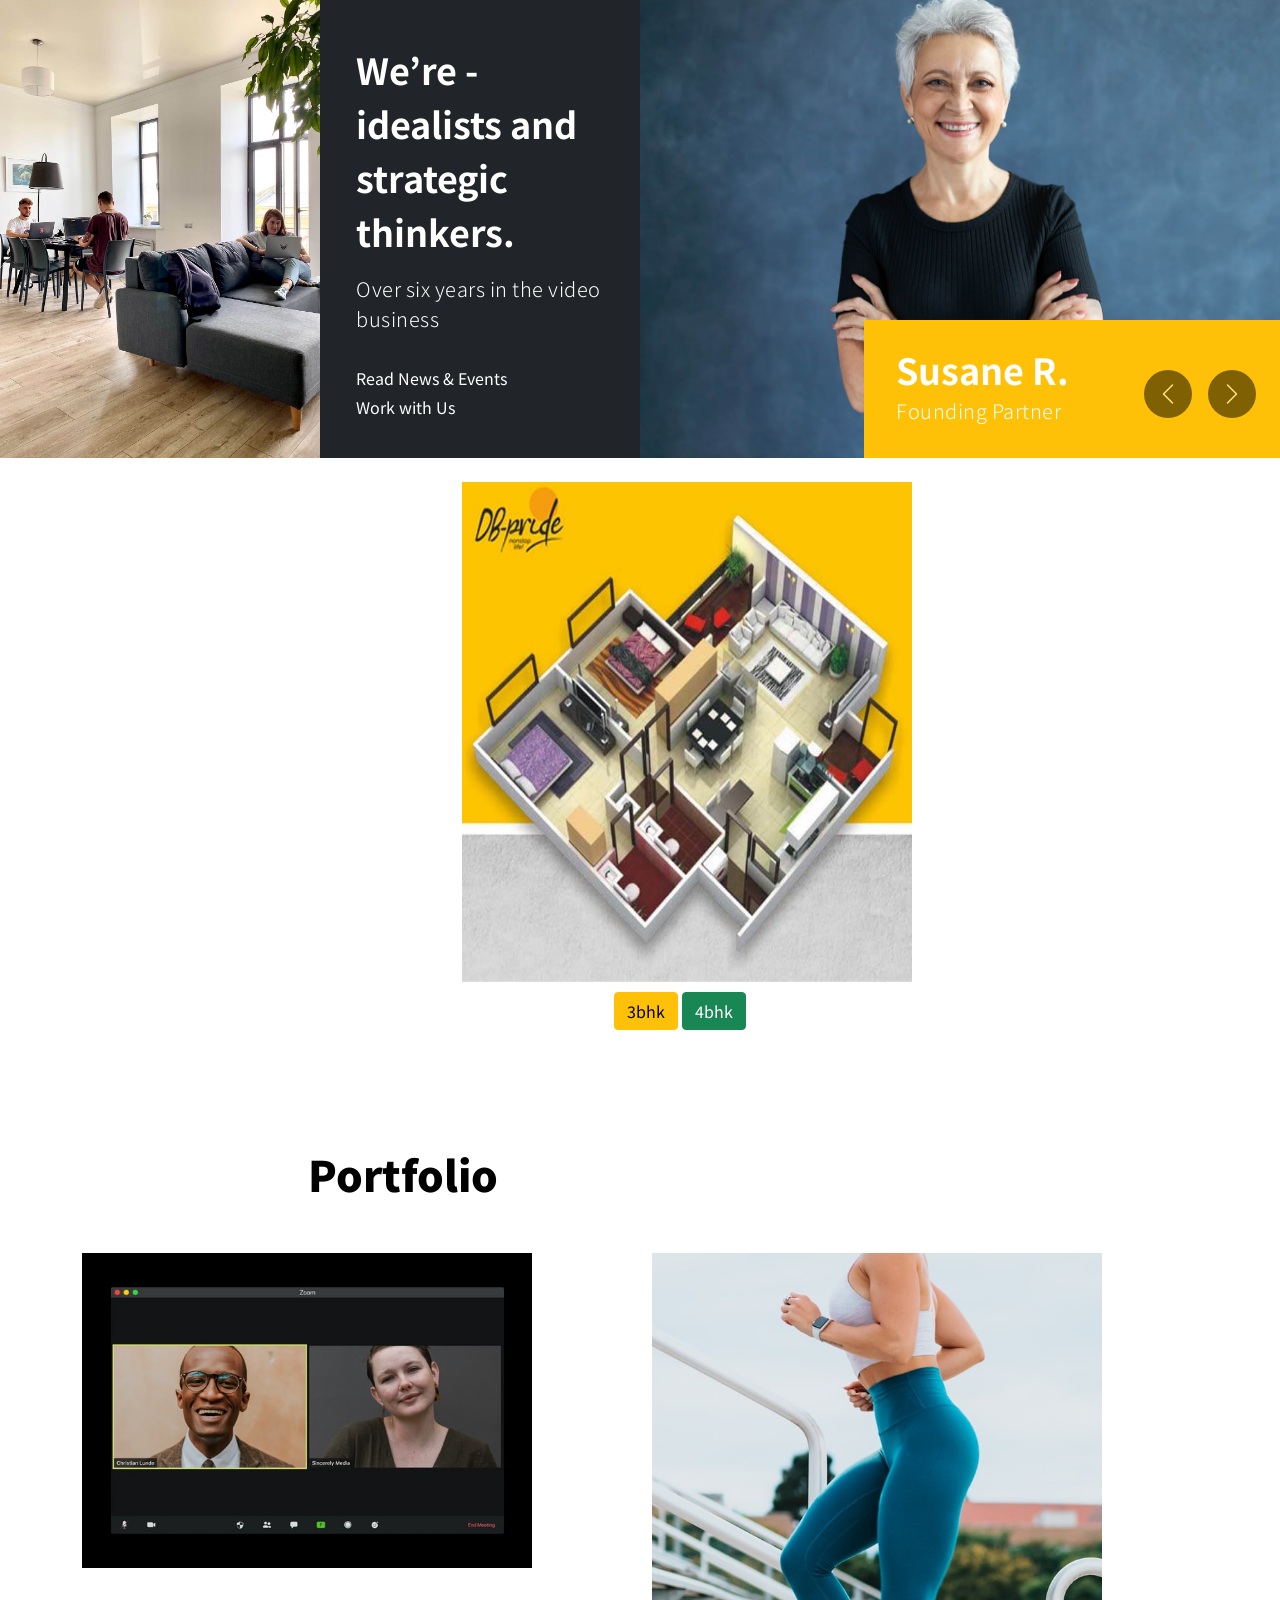
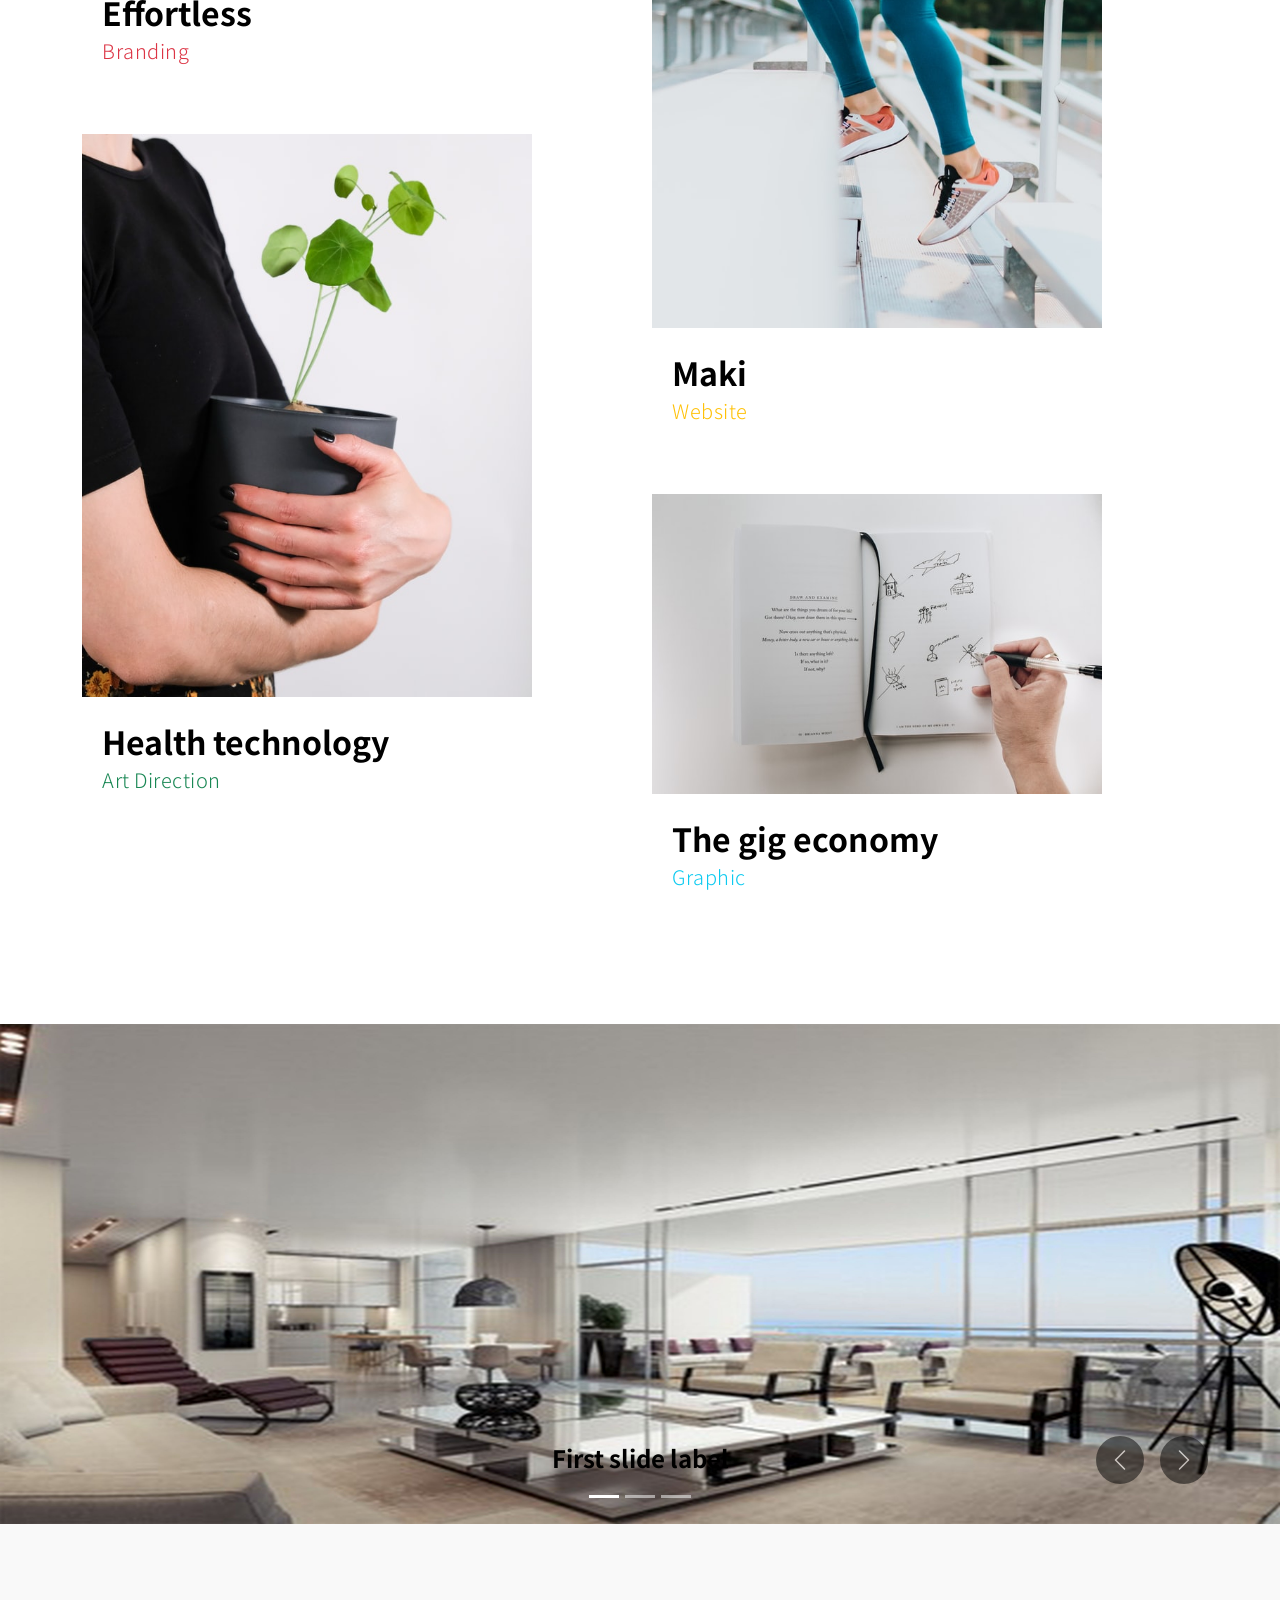
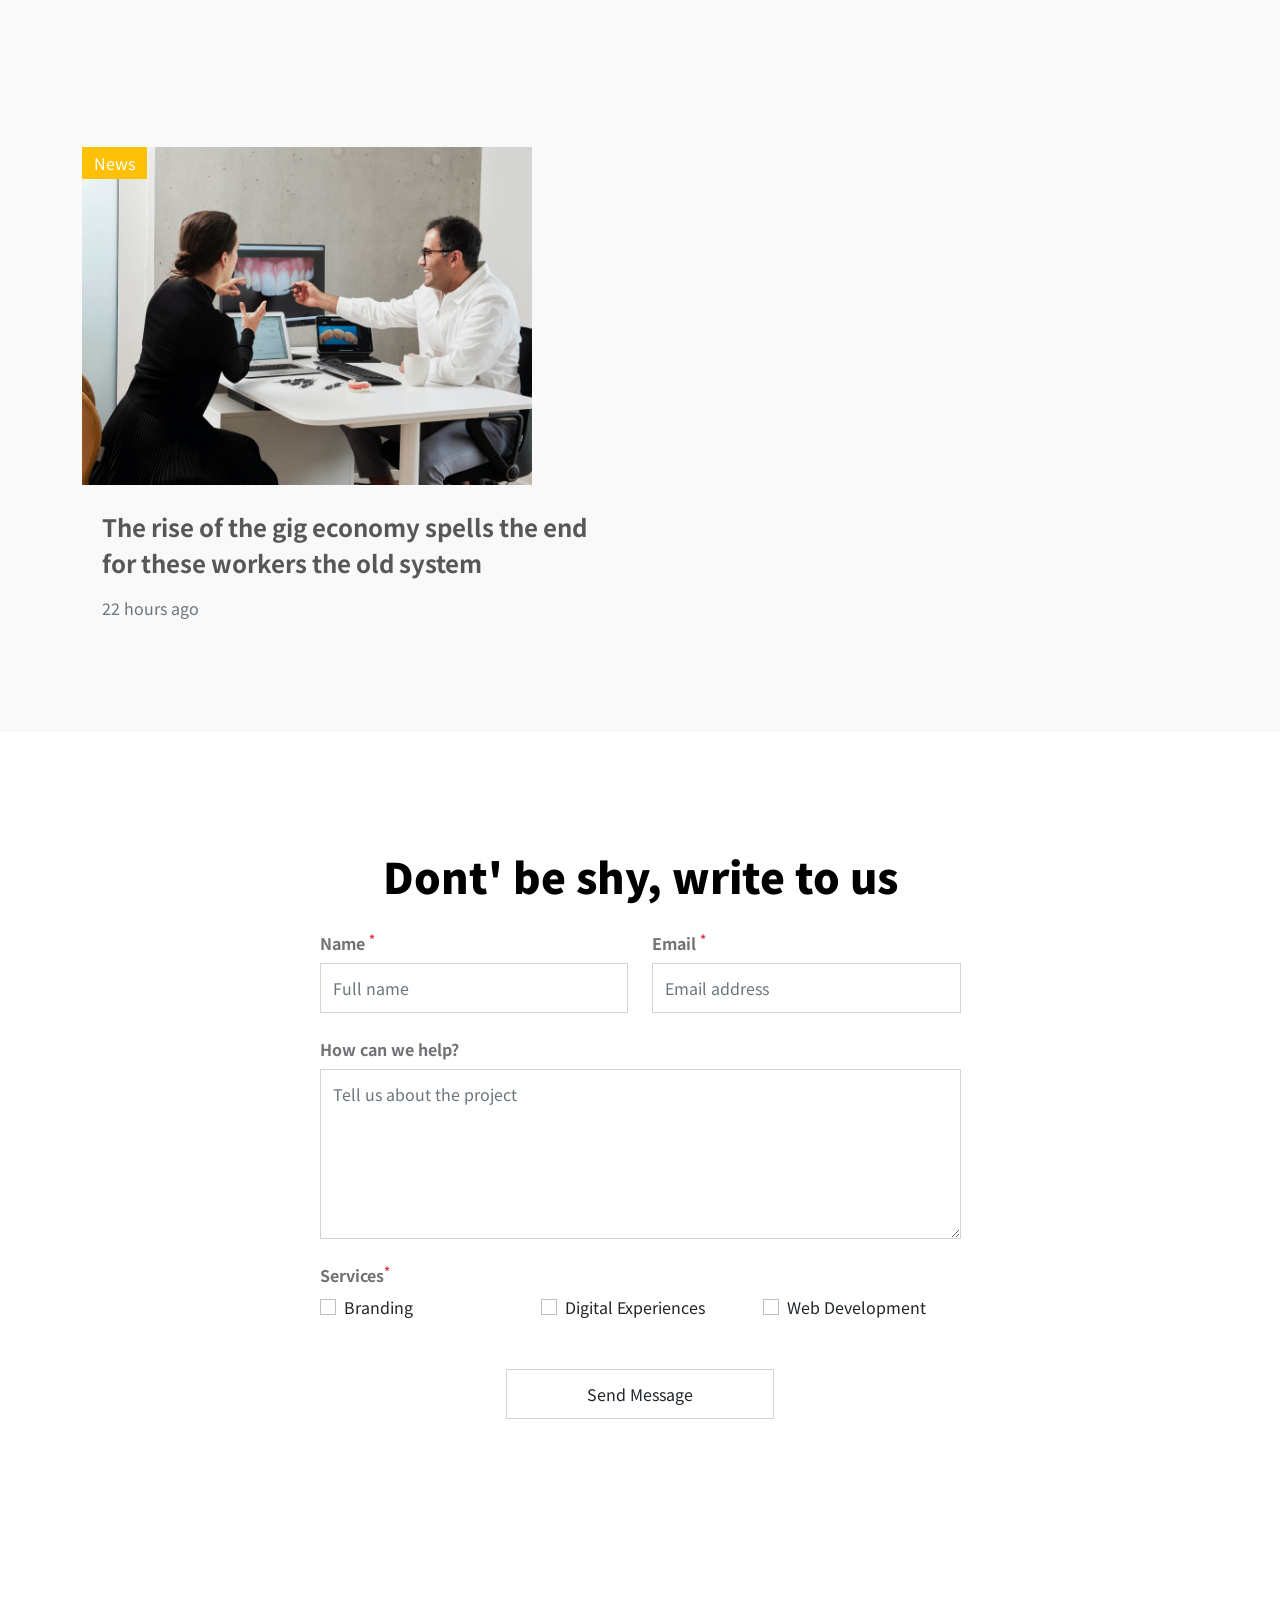
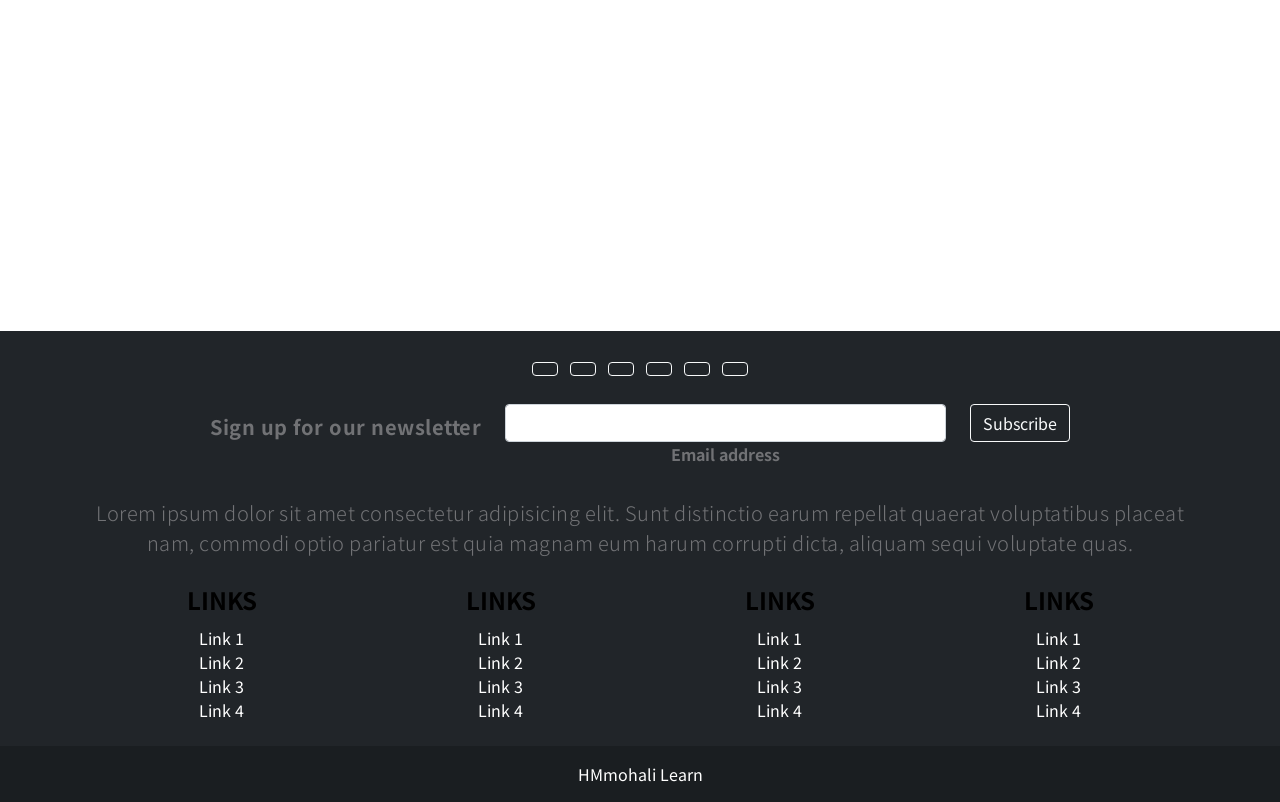
==== commit f78d1647: "update aos" ====
--- a/index.html
+++ b/index.html
@@ -22,7 +22,8 @@
 
     <link rel="stylesheet" href="css/magnific-popup.css">
 
-    <link href="css/aos.css" rel="stylesheet">
+    <!-- 1111<link href="css/aos.css" rel="stylesheet"> -->
+      <link rel="stylesheet" href="https://unpkg.com/aos@next/dist/aos.css" />
 
     <link href="css/templatemo-nomad-force.css" rel="stylesheet">
     <link rel="stylesheet" href="./css/style.css">
@@ -720,7 +721,11 @@
     <script src="js/jquery.min.js "></script>
     <script src="js/bootstrap.bundle.min.js "></script>
     <script src="js/jquery.sticky.js "></script>
-    <script src="js/aos.js "></script>
+    <script src="https://unpkg.com/aos@next/dist/aos.js"></script>
+        <script>
+            AOS.init();
+        </script>
+    
     <script src="js/jquery.magnific-popup.min.js "></script>
     <script src="js/magnific-popup-options.js "></script>
     <script src="js/scrollspy.min.js "></script>
@@ -730,14 +735,14 @@
     </div>
 
     <!-- JAVASCRIPT FILES -->
-    <script src="js/jquery.min.js "></script>
+   <!--  <script src="js/jquery.min.js "></script>
     <script src="js/bootstrap.bundle.min.js "></script>
     <script src="js/jquery.sticky.js "></script>
     <script src="js/aos.js "></script>
     <script src="js/jquery.magnific-popup.min.js "></script>
     <script src="js/magnific-popup-options.js "></script>
     <script src="js/scrollspy.min.js "></script>
-    <script src="js/custom.js "></script>
+    <script src="js/custom.js "></script> -->
 
 </body>
 
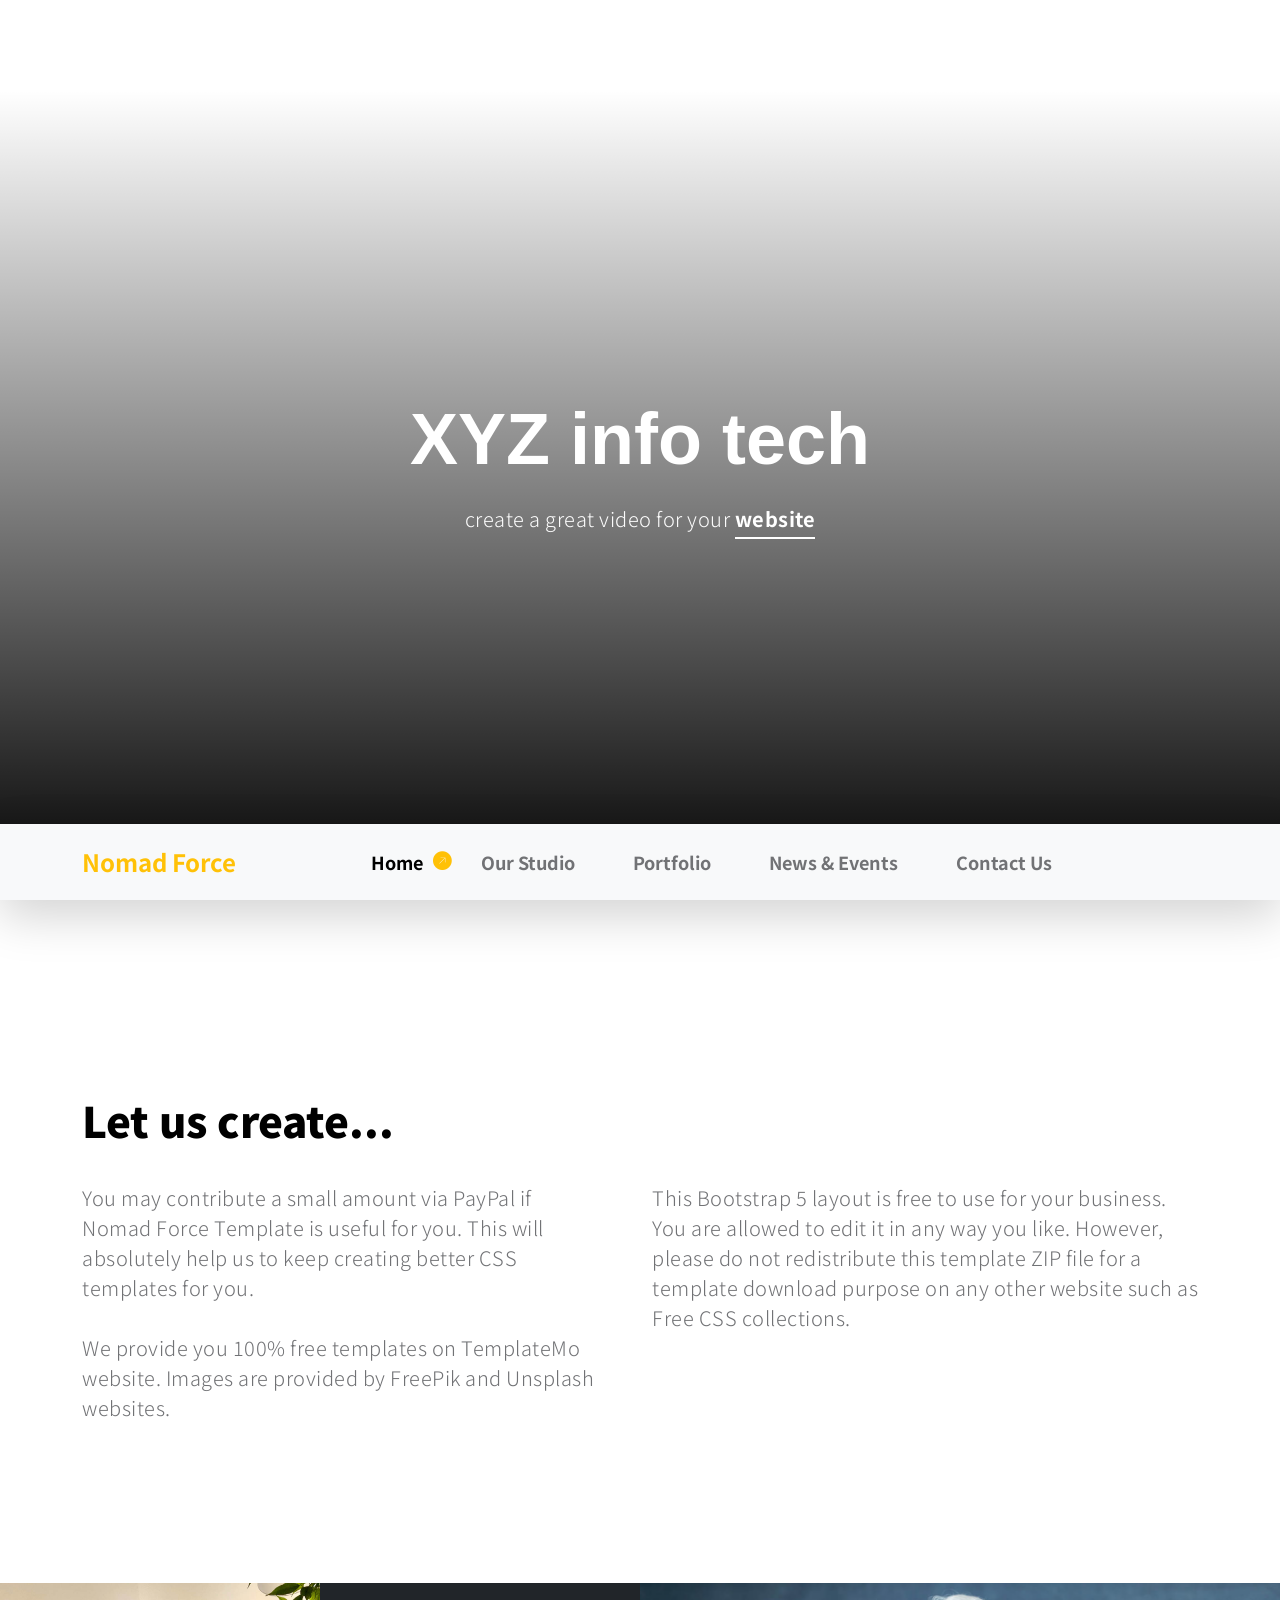
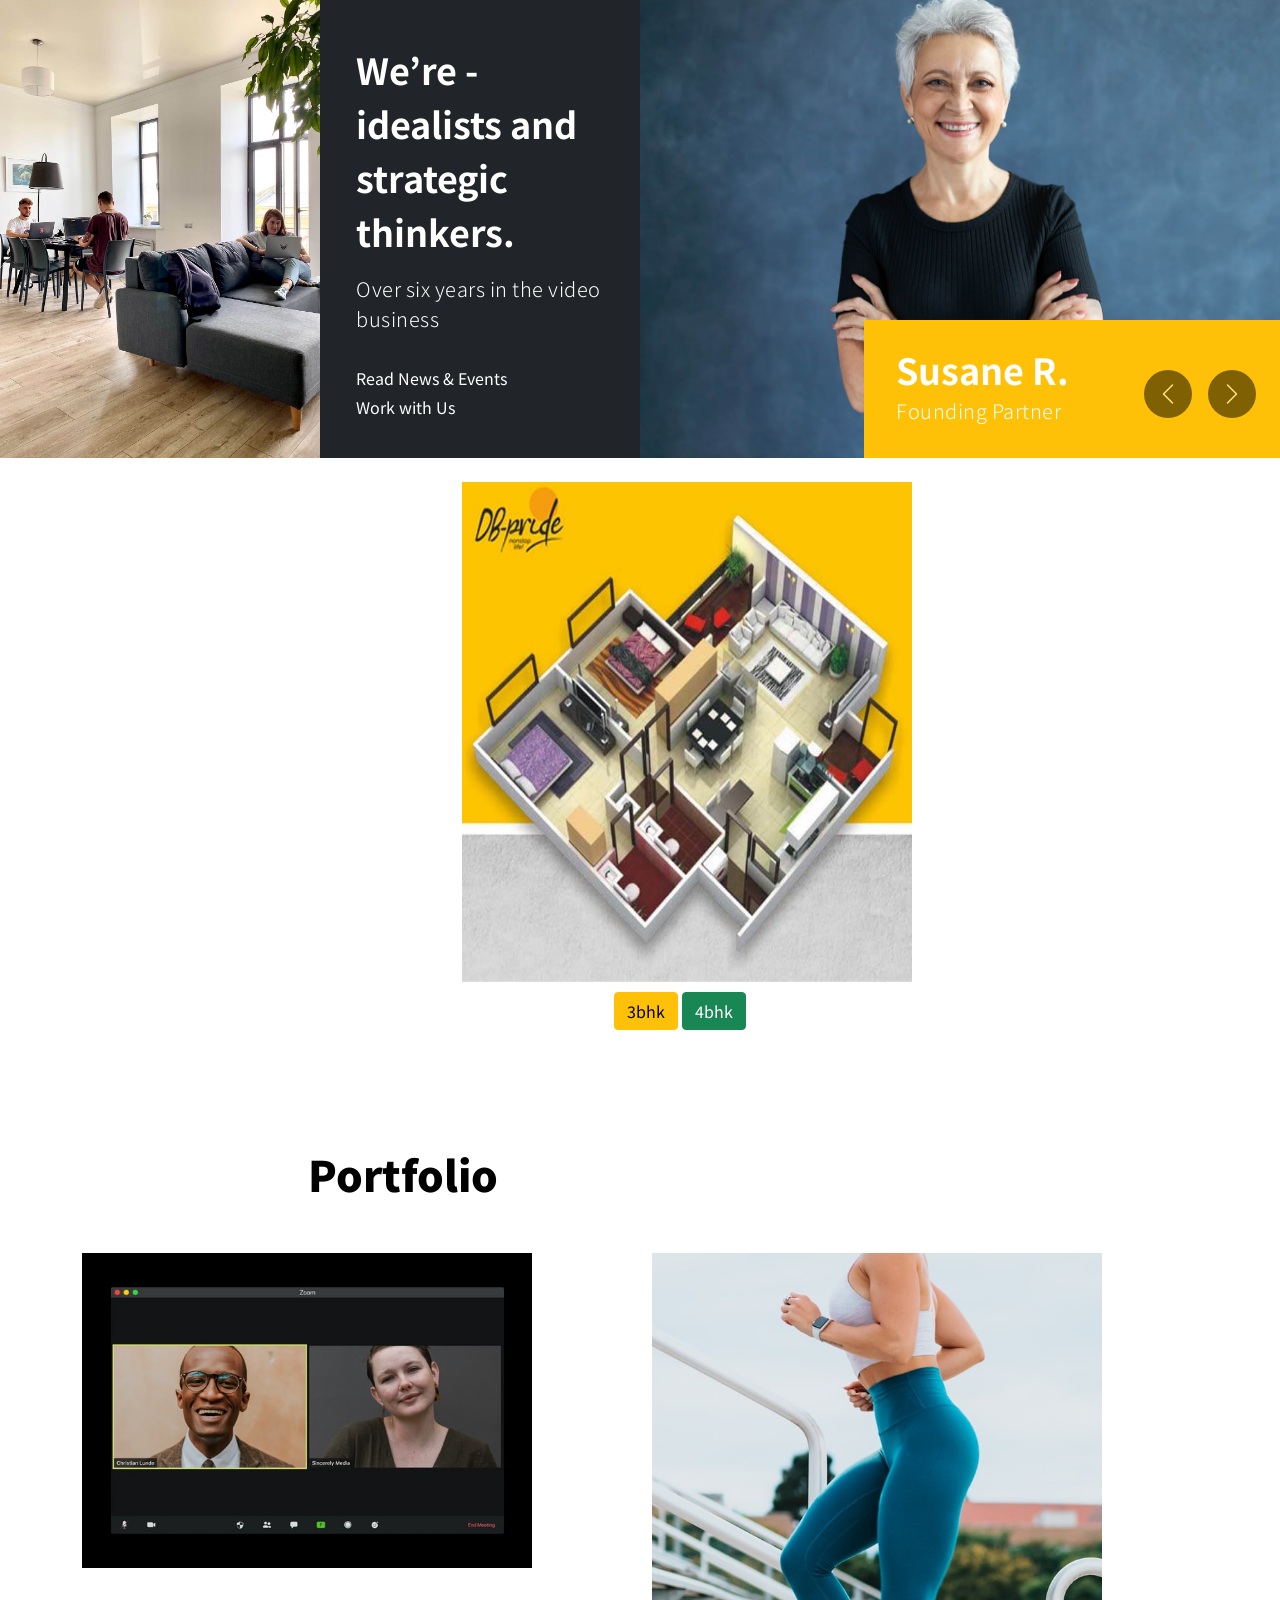
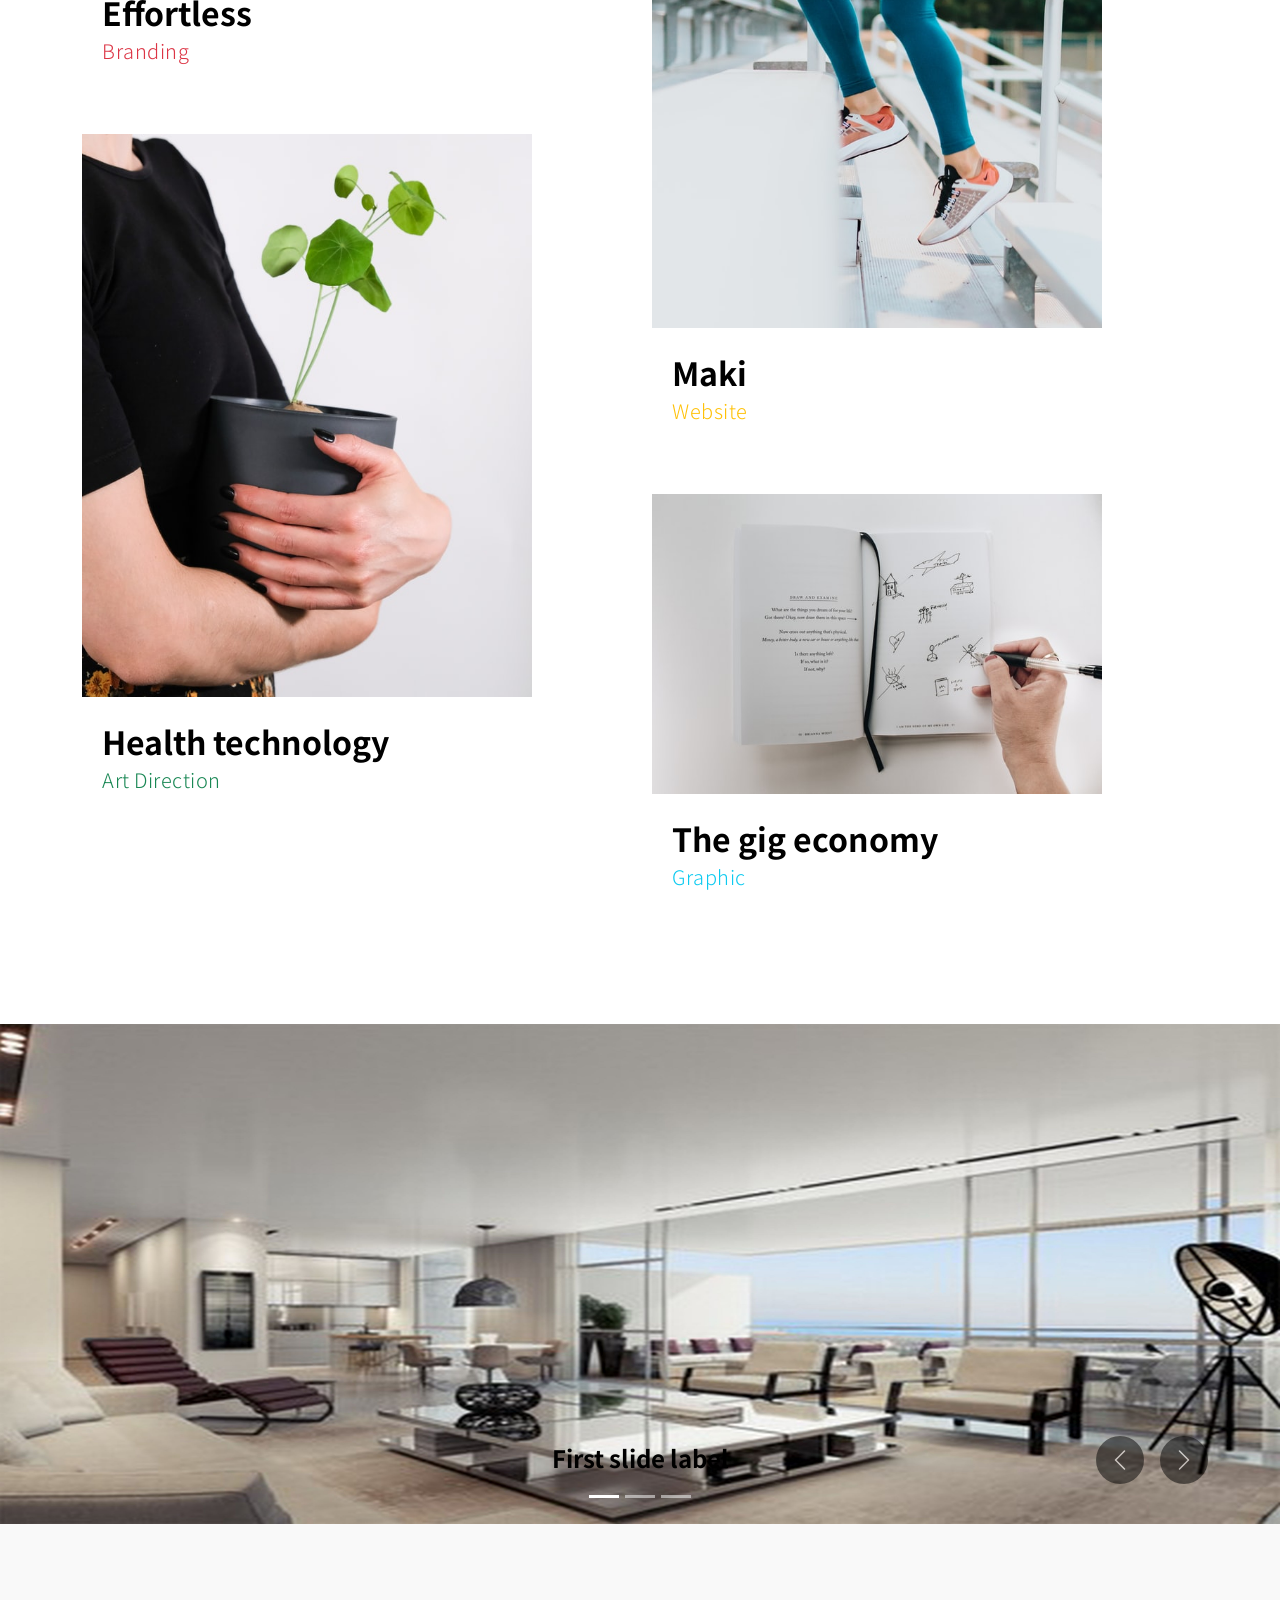
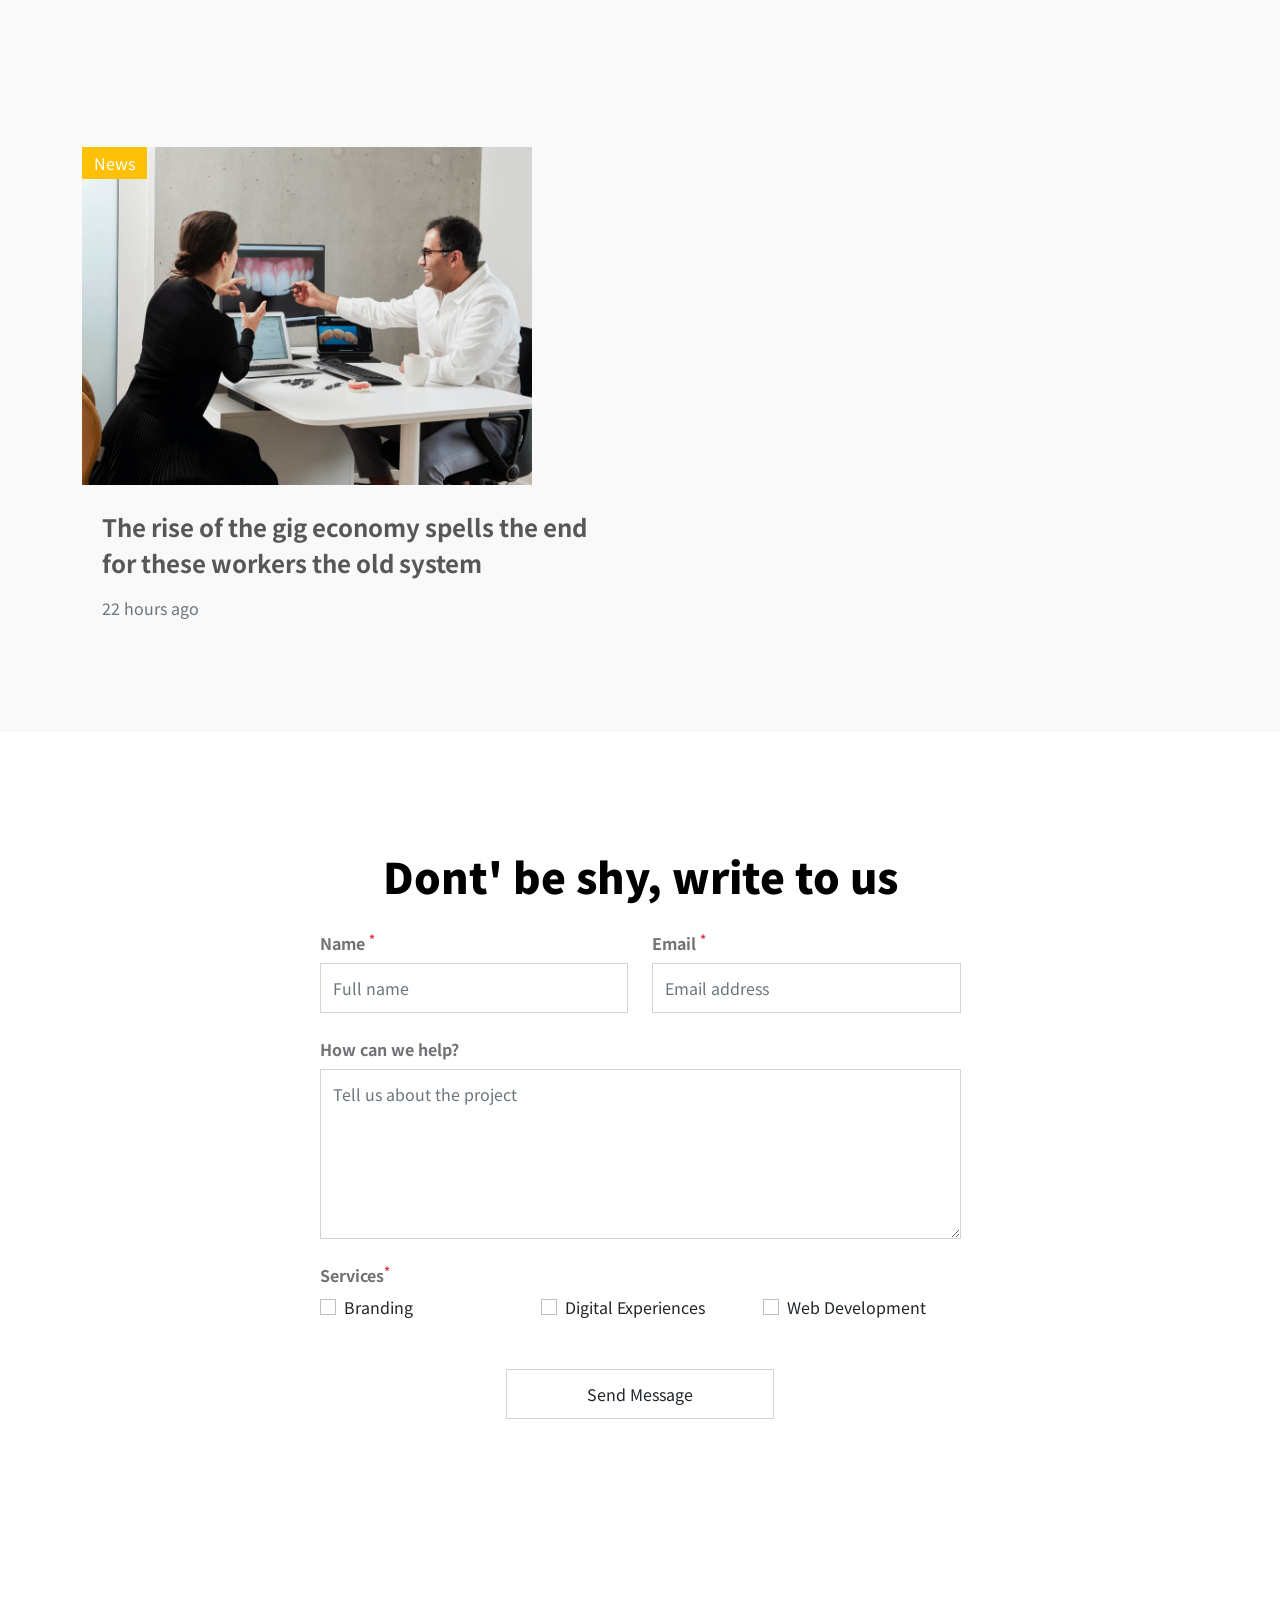
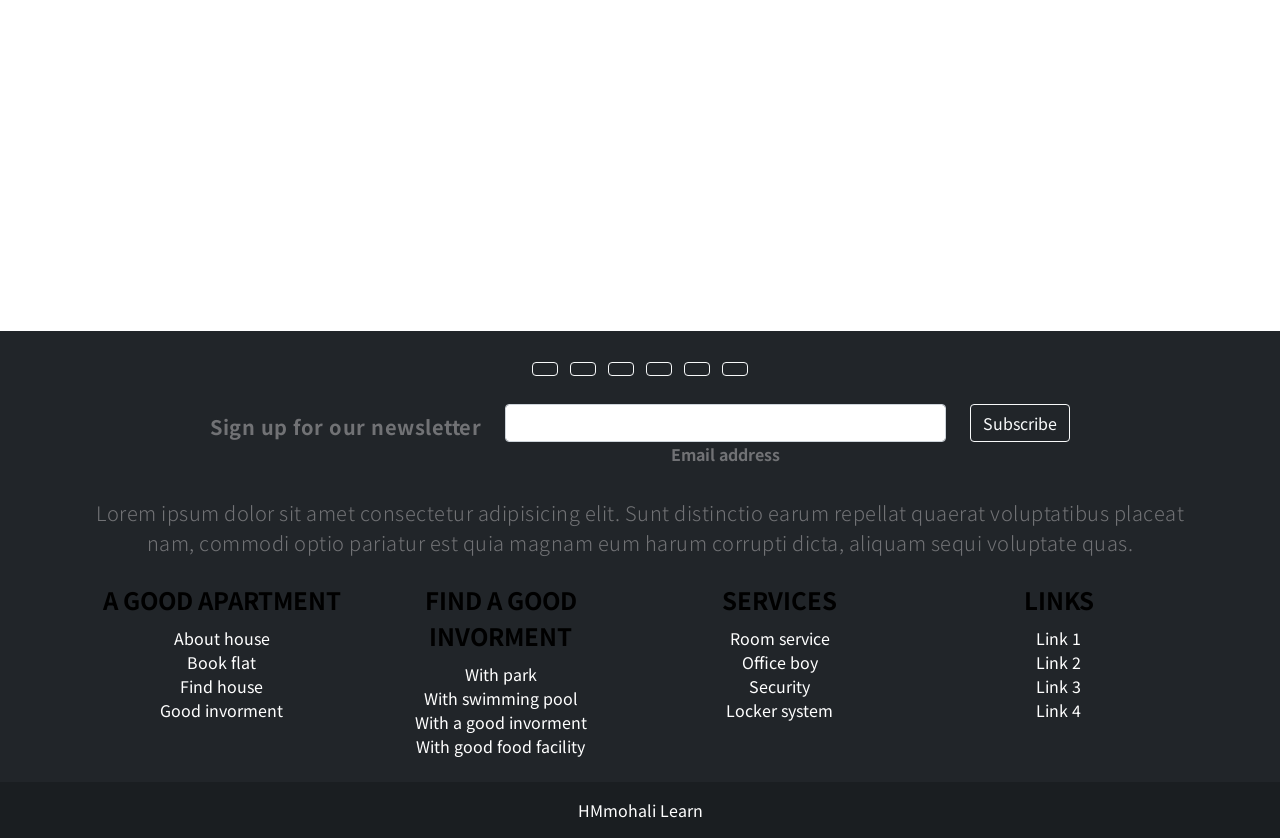
==== commit 54daffbf: "new commit" ====
--- a/index.html
+++ b/index.html
@@ -4,52 +4,21 @@
 <head>
     <meta charset="utf-8">
     <meta name="viewport" content="width=device-width, initial-scale=1">
-
     <meta name="description" content="">
     <meta name="author" content="">
-
     <title>apartment website</title>
-
     <!-- CSS FILES -->
     <link rel="preconnect" href="https://fonts.googleapis.com">
-
     <link rel="preconnect" href="https://fonts.gstatic.com" crossorigin>
-
     <link href="https://fonts.googleapis.com/css2?family=Noto+Sans+JP:wght@100;300;400;700;900&display=swap" rel="stylesheet">
-
     <link href="css/bootstrap.min.css" rel="stylesheet">
     <link href="css/bootstrap-icons.css" rel="stylesheet">
-
     <link rel="stylesheet" href="css/magnific-popup.css">
-
     <!-- 1111<link href="css/aos.css" rel="stylesheet"> -->
-      <link rel="stylesheet" href="https://unpkg.com/aos@next/dist/aos.css" />
-
+    <link rel="stylesheet" href="https://unpkg.com/aos@next/dist/aos.css" />
     <link href="css/templatemo-nomad-force.css" rel="stylesheet">
     <link rel="stylesheet" href="./css/style.css">
-    <!--
-
-TemplateMo 567 Nomad Force
-
-https://templatemo.com/tm-567-nomad-force
-
--->
-
-    <script>
-        function before() {
-            document.getElementById('myImage')
-                .src = "images/3BHK-image.jpg";
-            document.getElementById('message')
-                .innerHTML = "Hii! GeeksforGeeks people";
-        }
-
-        function afterr() {
-            document.getElementById('myImage')
-                .src = "images/4BHK-image.jpeg";
-            document.getElementById('message')
-                .innerHTML = "Bye! GeeksforGeeks people";
-        }
-    </script>
+    <script src="./script.js"></script>
 
     <style>
         img {
@@ -68,65 +37,50 @@
             padding-top: 10px;
         }
     </style>
-
-
-
 </head>
 
 <body>
 
     <main>
-
         <section class="hero" id="hero">
             <div class="heroText">
                 <h1 class="text-white mt-5 mb-lg-4" data-aos="zoom-in" data-aos-delay="800">
                     XYZ info tech
                 </h1>
-
                 <p class="text-secondary-white-color" data-aos="fade-up" data-aos-delay="1000">
                     create a great video for your <strong class="custom-underline">website</strong>
                 </p>
             </div>
-
             <div class="videoWrapper">
                 <video autoplay="" loop="" muted="" class="custom-video" poster="videos/792bd98f3e617786c850493560e11c45.jpg">
                         <source src="video/pexels-pixabay-856661-1920x1080-50fps.mp4" type="video/mp4">
-
                         Your browser does not support the video tag.
                     </video>
             </div>
-
             <div class="overlay"></div>
         </section>
-
         <nav class="navbar navbar-expand-lg bg-light shadow-lg">
             <div class="container">
                 <a class="navbar-brand" href="index.html">
                     <strong>Nomad Force</strong>
                 </a>
-
                 <button class="navbar-toggler" type="button" data-bs-toggle="collapse" data-bs-target="#navbarNav" aria-controls="navbarNav" aria-expanded="false" aria-label="Toggle navigation">
                         <span class="navbar-toggler-icon"></span>
                     </button>
-
                 <div class="collapse navbar-collapse" id="navbarNav">
                     <ul class="navbar-nav mx-auto">
                         <li class="nav-item active">
                             <a class="nav-link" href="#hero">Home</a>
                         </li>
-
                         <li class="nav-item">
                             <a class="nav-link" href="#about">Our Studio</a>
                         </li>
-
                         <li class="nav-item">
                             <a class="nav-link" href="#portfolio">Portfolio</a>
                         </li>
-
                         <li class="nav-item">
                             <a class="nav-link" href="#news">News & Events</a>
                         </li>
-
                         <li class="nav-item">
                             <a class="nav-link" href="#contact">Contact Us</a>
                         </li>
@@ -134,7 +88,6 @@
                 </div>
             </div>
         </nav>
-
         <section class="section-padding pb-0" id="about">
             <div class="container mb-5 pb-lg-5">
                 <div class="row">
@@ -150,16 +103,13 @@
                         <p data-aos="fade-up" data-aos-delay="500">This Bootstrap 5 layout is free to use for your business. You are allowed to edit it in any way you like. However, please do not redistribute this template ZIP file for a template download purpose on any other website such as Free
                             CSS collections.</p>
                     </div>
-
-                </div>
-            </div>
-
+                </div>
+            </div>
             <div class="container-fluid">
                 <div class="row">
                     <div class="col-lg-3 col-12 p-0">
                         <img src="images/elena-rabkina-eVVzwsNhNf4-unsplash.jpg" class="img-fluid about-image" alt="">
                     </div>
-
                     <div class="col-lg-3 col-12 bg-dark">
                         <div class="d-flex flex-column flex-wrap justify-content-center h-100 py-5 px-4 pt-lg-4 pb-lg-0">
                             <h3 class="text-white mb-3" data-aos="fade-up">We’re - idealists and strategic thinkers.</h3>
@@ -175,7 +125,6 @@
 
                         </div>
                     </div>
-
                     <div class="col-lg-6 col-12 p-0">
                         <section id="myCarousel" class="carousel slide carousel-fade" data-bs-ride="carousel">
                             <div class="carousel-inner">
@@ -188,7 +137,6 @@
                                         <p class="text-secondary-white-color mb-0">Founding Partner</p>
                                     </div>
                                 </div>
-
                                 <div class="carousel-item">
                                     <img src="images/people/project-leder-with-disabilities-looking-front-sitting-immobilized-wheelchair-business-office-room.jpg" class="img-fluid team-image" alt="">
 
@@ -198,7 +146,6 @@
                                         <p class="text-secondary-white-color mb-0">CEO & Investor</p>
                                     </div>
                                 </div>
-
                                 <div class="carousel-item">
                                     <img src="images/people/asia-business-woman-feeling-happy-smiling-looking-camera-while-relax-home-office.jpg" class="img-fluid team-image" alt="">
 
@@ -208,7 +155,6 @@
                                         <p class="text-secondary-white-color mb-0">Art Director</p>
                                     </div>
                                 </div>
-
                                 <div class="carousel-item">
                                     <img src="images/people/happy-african-american-professional-manager-smiling-looking-camera-headshot-portrait.jpg" class="img-fluid team-image" alt="">
 
@@ -218,7 +164,6 @@
                                         <p class="text-secondary-white-color mb-0">Sales & Marketing</p>
                                     </div>
                                 </div>
-
                                 <div class="carousel-item">
                                     <img src="images/people/working-business-lady.jpg" class="img-fluid team-image" alt="">
 
@@ -229,7 +174,6 @@
                                     </div>
                                 </div>
                             </div>
-
                             <button class="carousel-control-prev" type="button" data-bs-target="#myCarousel" data-bs-slide="prev">
                                       <span class="carousel-control-prev-icon" aria-hidden="true"></span>
 
@@ -248,15 +192,12 @@
             </div>
         </section>
         <br/>
-
-
         <!-- house -->
-
         <div class="container">
             <div class="row">
                 <div class="col-md-4"></div>
                 <div class="col-md-4">
-                    <img id="myImage" src="/images/2BHK-image.jpg">
+                    <img id="myImage" src="./images/2BHK-image.jpg">
                 </div>
 
                 <div class="col-md-3"></div>
@@ -270,9 +211,7 @@
                 4bhk
             </button>
         </div>
-
         <!-- end house -->
-
         <section class="section-padding" id="portfolio">
             <div class="container">
                 <div class="row">
@@ -293,7 +232,6 @@
                                 <p class="text-danger">Branding</p>
                             </div>
                         </div>
-
                         <div class="portfolio-thumb" data-aos="fade-up">
                             <a href="images/portfolio/severin-candrian-nn3uIZqmUtE-unsplash.jpeg" class="image-popup">
                                 <img src="images/portfolio/severin-candrian-nn3uIZqmUtE-unsplash.jpeg" class="img-fluid portfolio-image" alt="">
@@ -306,7 +244,6 @@
                             </div>
                         </div>
                     </div>
-
                     <div class="col-lg-6 col-12">
                         <div class="portfolio-thumb mt-5 mt-lg-0 mb-5" data-aos="fade-up">
                             <a href="images/portfolio/tyler-nix-Y1drF0Y3Oe0-unsplash.jpeg" class="image-popup">
@@ -319,7 +256,6 @@
                                 <p class="text-warning">Website</p>
                             </div>
                         </div>
-
                         <div class="portfolio-thumb" data-aos="fade-up">
                             <a href="images/portfolio/thought-catalog-gv-T-OjLe4c-unsplash.jpeg" class="image-popup">
                                 <img src="images/portfolio/thought-catalog-gv-T-OjLe4c-unsplash.jpeg" class="img-fluid portfolio-image" alt="">
@@ -336,8 +272,6 @@
                 </div>
             </div>
         </section>
-
-
         <!-- image slider  start -->
 
         <div id="carouselExampleCaptions" class="carousel slide" data-bs-ride="carousel">
@@ -348,21 +282,21 @@
             </div>
             <div class="carousel-inner">
                 <div class="carousel-item active">
-                    <img src="/images/slider/slider.jpg" class="d-block w-100" alt="...">
+                    <img src="./images/slider/slider.jpg" class="d-block w-100" alt="...">
                     <div class="carousel-caption d-none d-md-block">
                         <h5>First slide label</h5>
                         <!-- <p>Some representative placeholder content for the first slide.</p> -->
                     </div>
                 </div>
                 <div class="carousel-item">
-                    <img src="/images/slider/slider1.jpg" class="d-block w-100" alt="...">
+                    <img src="./images/slider/slider1.jpg" class="d-block w-100" alt="...">
                     <div class="carousel-caption d-none d-md-block">
                         <h5>Second slide label</h5>
                         <!--  <p>Some representative placeholder content for the second slide.</p> -->
                     </div>
                 </div>
                 <div class="carousel-item">
-                    <img src="/images/slider/slider3.jpg" class="d-block w-100" alt="...">
+                    <img src="./images/slider/slider3.jpg" class="d-block w-100" alt="...">
                     <div class="carousel-caption d-none d-md-block">
                         <h5>Third slide label</h5>
                         <!--  <p>Some representative placeholder content for the third slide.</p> -->
@@ -378,7 +312,6 @@
               <span class="visually-hidden">Next</span>
             </button>
         </div>
-
         <!-- image slider end -->
 
         <section class="news section-padding" id="news">
@@ -547,23 +480,18 @@
                 <!-- Facebook -->
                 <a class="btn btn-outline-light btn-floating m-1 " href="#! " role="button "><i class="fab fa-facebook-f "></i
         ></a>
-
                 <!-- Twitter -->
                 <a class="btn btn-outline-light btn-floating m-1 " href="#! " role="button "><i class="fab fa-twitter "></i
         ></a>
-
                 <!-- Google -->
                 <a class="btn btn-outline-light btn-floating m-1 " href="#! " role="button "><i class="fab fa-google "></i
         ></a>
-
                 <!-- Instagram -->
                 <a class="btn btn-outline-light btn-floating m-1 " href="#! " role="button "><i class="fab fa-instagram "></i
         ></a>
-
                 <!-- Linkedin -->
                 <a class="btn btn-outline-light btn-floating m-1 " href="#! " role="button "><i class="fab fa-linkedin-in "></i
         ></a>
-
                 <!-- Github -->
                 <a class="btn btn-outline-light btn-floating m-1 " href="#! " role="button "><i class="fab fa-github "></i
         ></a>
@@ -621,20 +549,20 @@
                 <div class="row ">
                     <!--Grid column-->
                     <div class="col-lg-3 col-md-6 mb-4 mb-md-0 ">
-                        <h5 class="text-uppercase ">Links</h5>
+                        <h5 class="text-uppercase ">A good apartment</h5>
 
                         <ul class="list-unstyled mb-0 ">
                             <li>
-                                <a href="#! " class="text-white ">Link 1</a>
-                            </li>
-                            <li>
-                                <a href="#! " class="text-white ">Link 2</a>
-                            </li>
-                            <li>
-                                <a href="#! " class="text-white ">Link 3</a>
-                            </li>
-                            <li>
-                                <a href="#! " class="text-white ">Link 4</a>
+                                <a href="#! " class="text-white ">About house</a>
+                            </li>
+                            <li>
+                                <a href="#! " class="text-white ">Book flat</a>
+                            </li>
+                            <li>
+                                <a href="#! " class="text-white ">Find house</a>
+                            </li>
+                            <li>
+                                <a href="#! " class="text-white ">Good invorment </a>
                             </li>
                         </ul>
                     </div>
@@ -642,20 +570,20 @@
 
                     <!--Grid column-->
                     <div class="col-lg-3 col-md-6 mb-4 mb-md-0 ">
-                        <h5 class="text-uppercase ">Links</h5>
+                        <h5 class="text-uppercase ">Find a good invorment</h5>
 
                         <ul class="list-unstyled mb-0 ">
                             <li>
-                                <a href="#! " class="text-white ">Link 1</a>
-                            </li>
-                            <li>
-                                <a href="#! " class="text-white ">Link 2</a>
-                            </li>
-                            <li>
-                                <a href="#! " class="text-white ">Link 3</a>
-                            </li>
-                            <li>
-                                <a href="#! " class="text-white ">Link 4</a>
+                                <a href="#! " class="text-white "> With park </a>
+                            </li>
+                            <li>
+                                <a href="#! " class="text-white ">With swimming pool</a>
+                            </li>
+                            <li>
+                                <a href="#! " class="text-white ">With a good invorment</a>
+                            </li>
+                            <li>
+                                <a href="#! " class="text-white ">With good food facility</a>
                             </li>
                         </ul>
                     </div>
@@ -663,20 +591,20 @@
 
                     <!--Grid column-->
                     <div class="col-lg-3 col-md-6 mb-4 mb-md-0 ">
-                        <h5 class="text-uppercase ">Links</h5>
+                        <h5 class="text-uppercase ">Services</h5>
 
                         <ul class="list-unstyled mb-0 ">
                             <li>
-                                <a href="#! " class="text-white ">Link 1</a>
-                            </li>
-                            <li>
-                                <a href="#! " class="text-white ">Link 2</a>
-                            </li>
-                            <li>
-                                <a href="#! " class="text-white ">Link 3</a>
-                            </li>
-                            <li>
-                                <a href="#! " class="text-white ">Link 4</a>
+                                <a href="#! " class="text-white "> Room service </a>
+                            </li>
+                            <li>
+                                <a href="#! " class="text-white ">Office boy</a>
+                            </li>
+                            <li>
+                                <a href="#! " class="text-white ">Security</a>
+                            </li>
+                            <li>
+                                <a href="#! " class="text-white ">Locker system</a>
                             </li>
                         </ul>
                     </div>
@@ -722,10 +650,10 @@
     <script src="js/bootstrap.bundle.min.js "></script>
     <script src="js/jquery.sticky.js "></script>
     <script src="https://unpkg.com/aos@next/dist/aos.js"></script>
-        <script>
-            AOS.init();
-        </script>
-    
+    <script>
+        AOS.init();
+    </script>
+
     <script src="js/jquery.magnific-popup.min.js "></script>
     <script src="js/magnific-popup-options.js "></script>
     <script src="js/scrollspy.min.js "></script>
@@ -734,16 +662,6 @@
     </div>
     </div>
 
-    <!-- JAVASCRIPT FILES -->
-   <!--  <script src="js/jquery.min.js "></script>
-    <script src="js/bootstrap.bundle.min.js "></script>
-    <script src="js/jquery.sticky.js "></script>
-    <script src="js/aos.js "></script>
-    <script src="js/jquery.magnific-popup.min.js "></script>
-    <script src="js/magnific-popup-options.js "></script>
-    <script src="js/scrollspy.min.js "></script>
-    <script src="js/custom.js "></script> -->
-
 </body>
 
 </html>
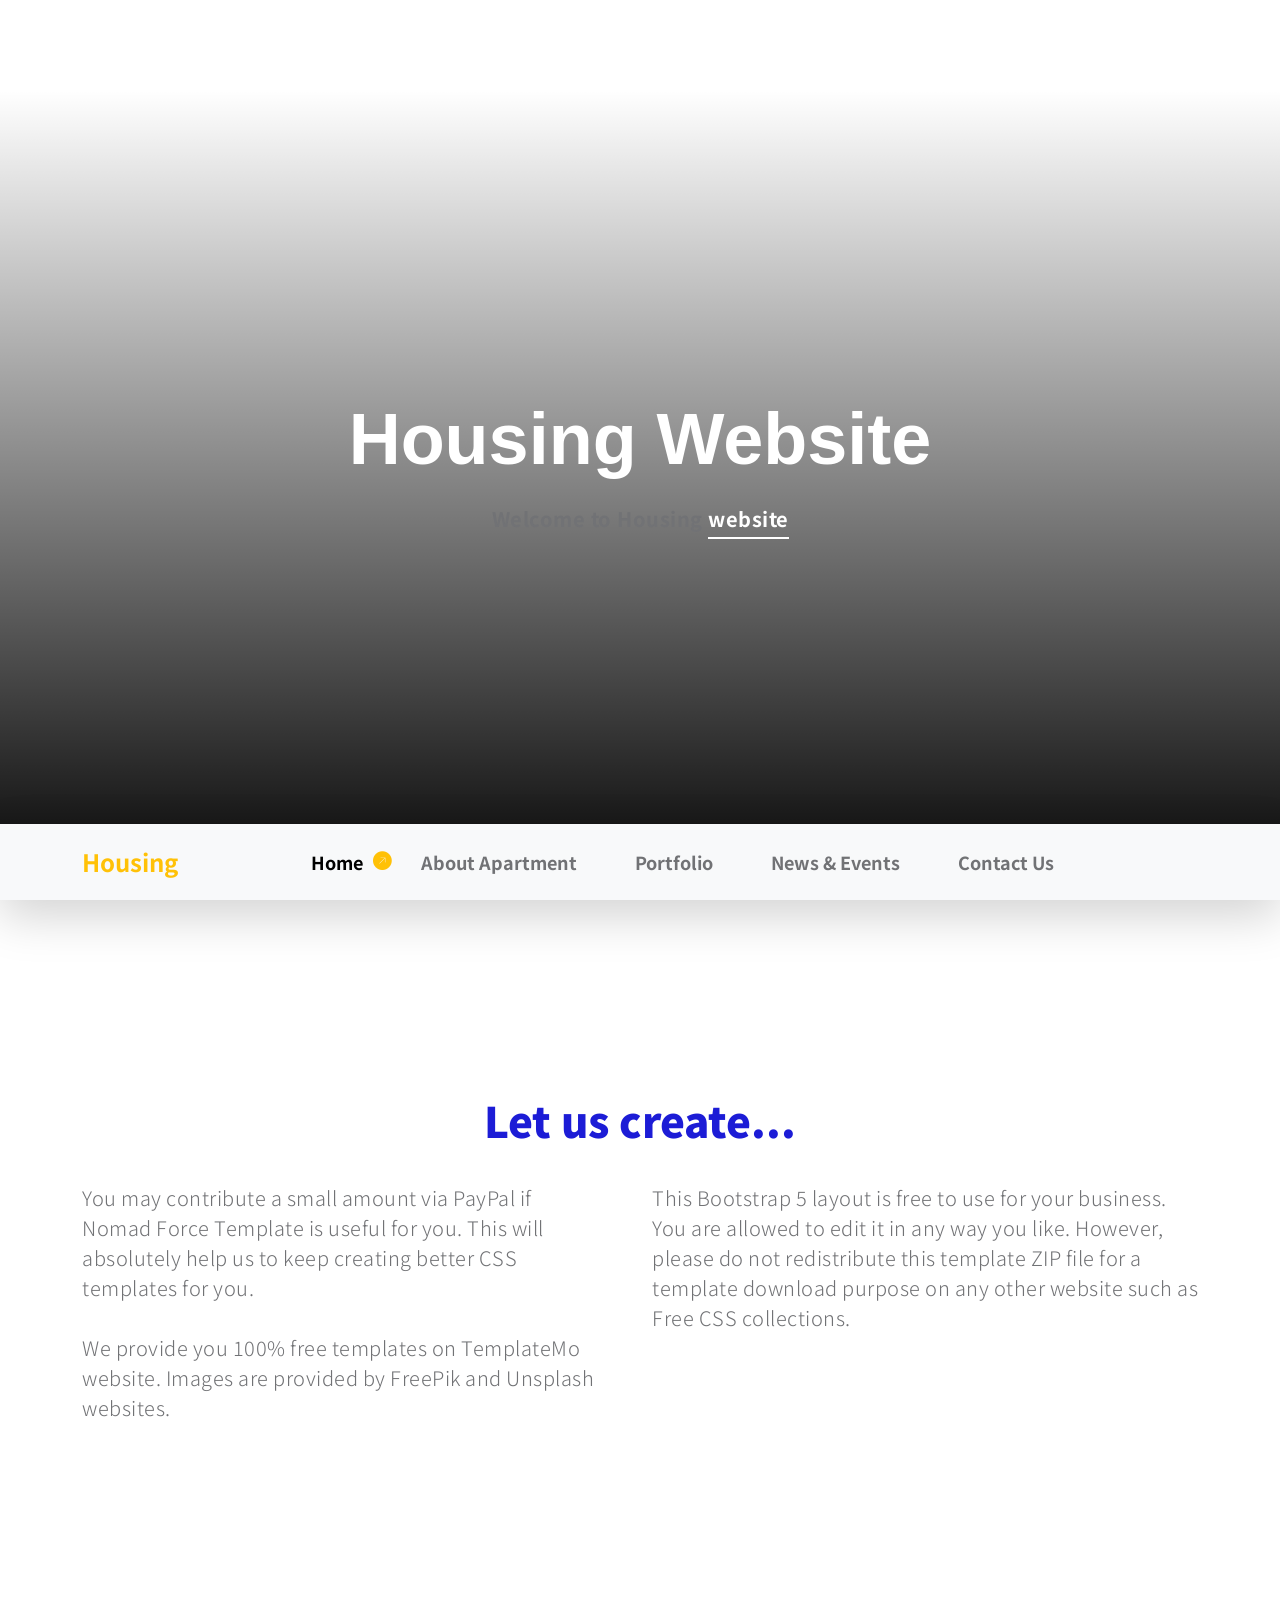
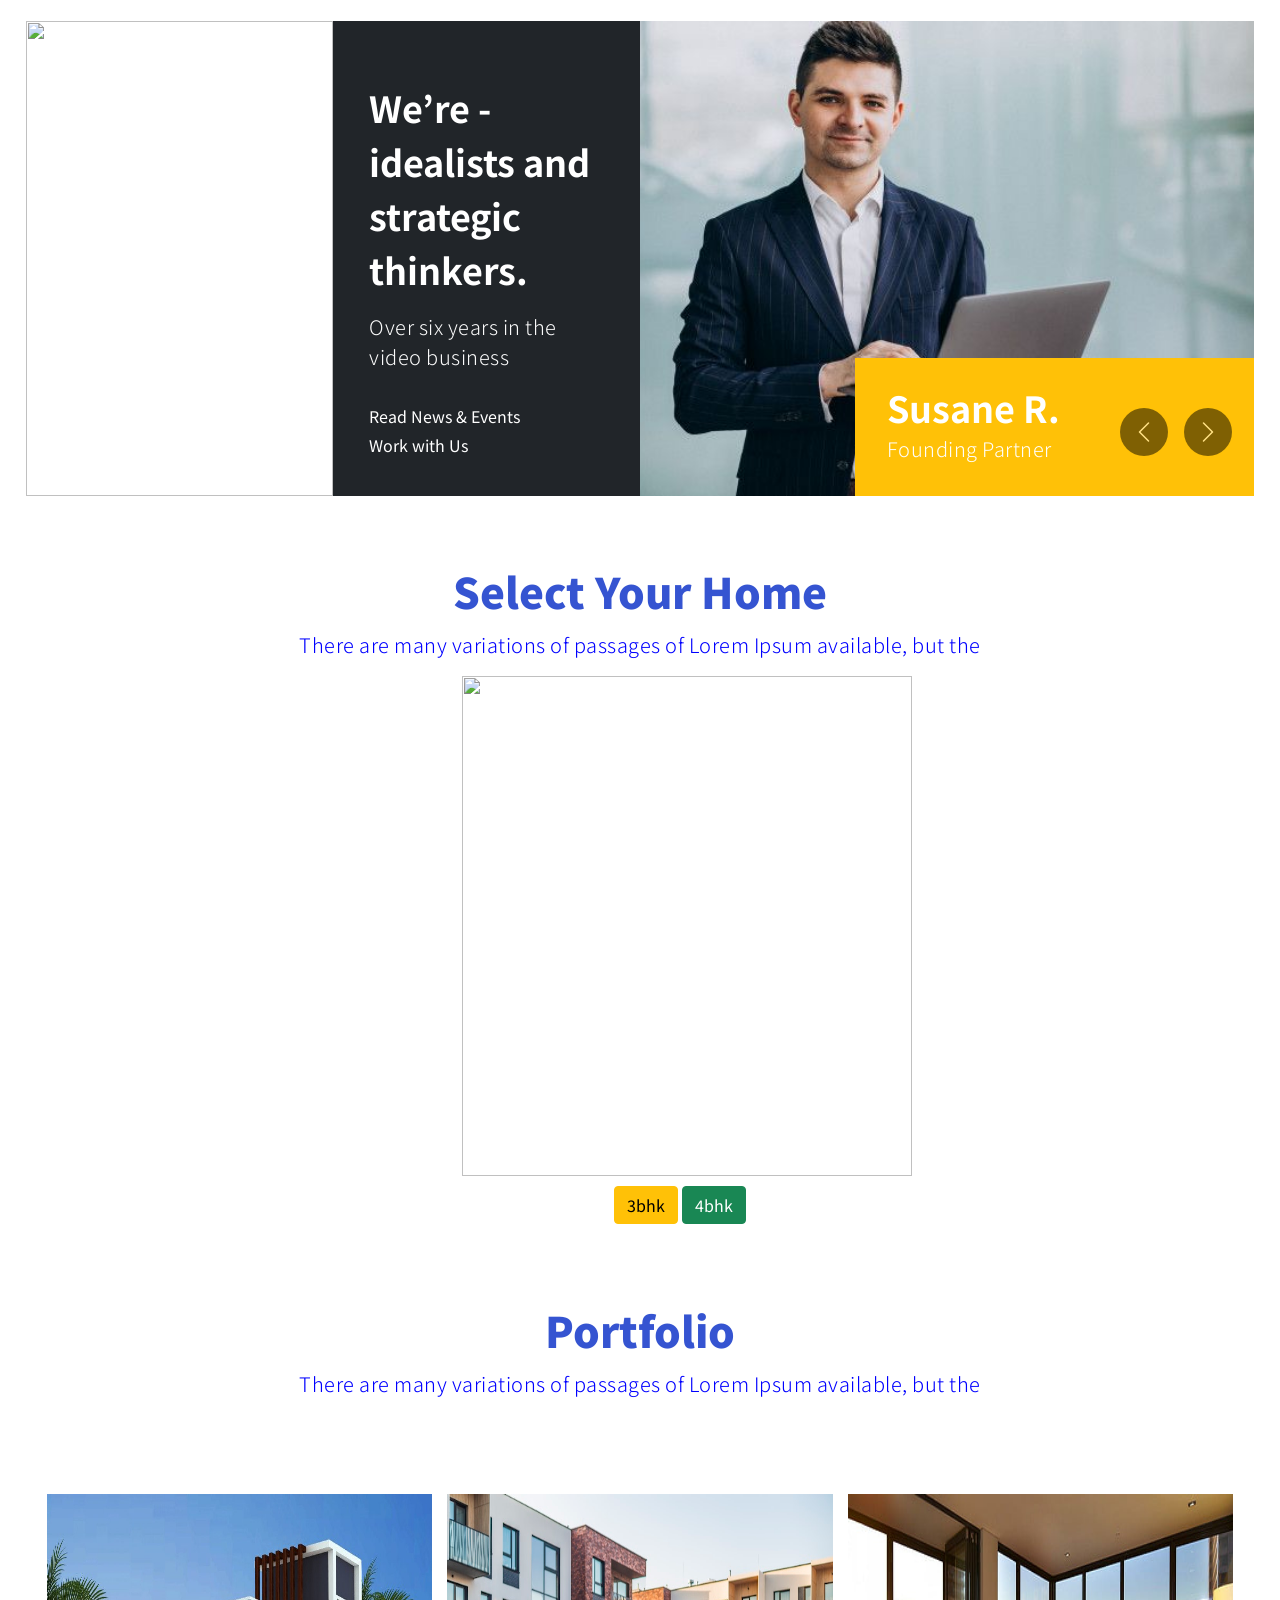
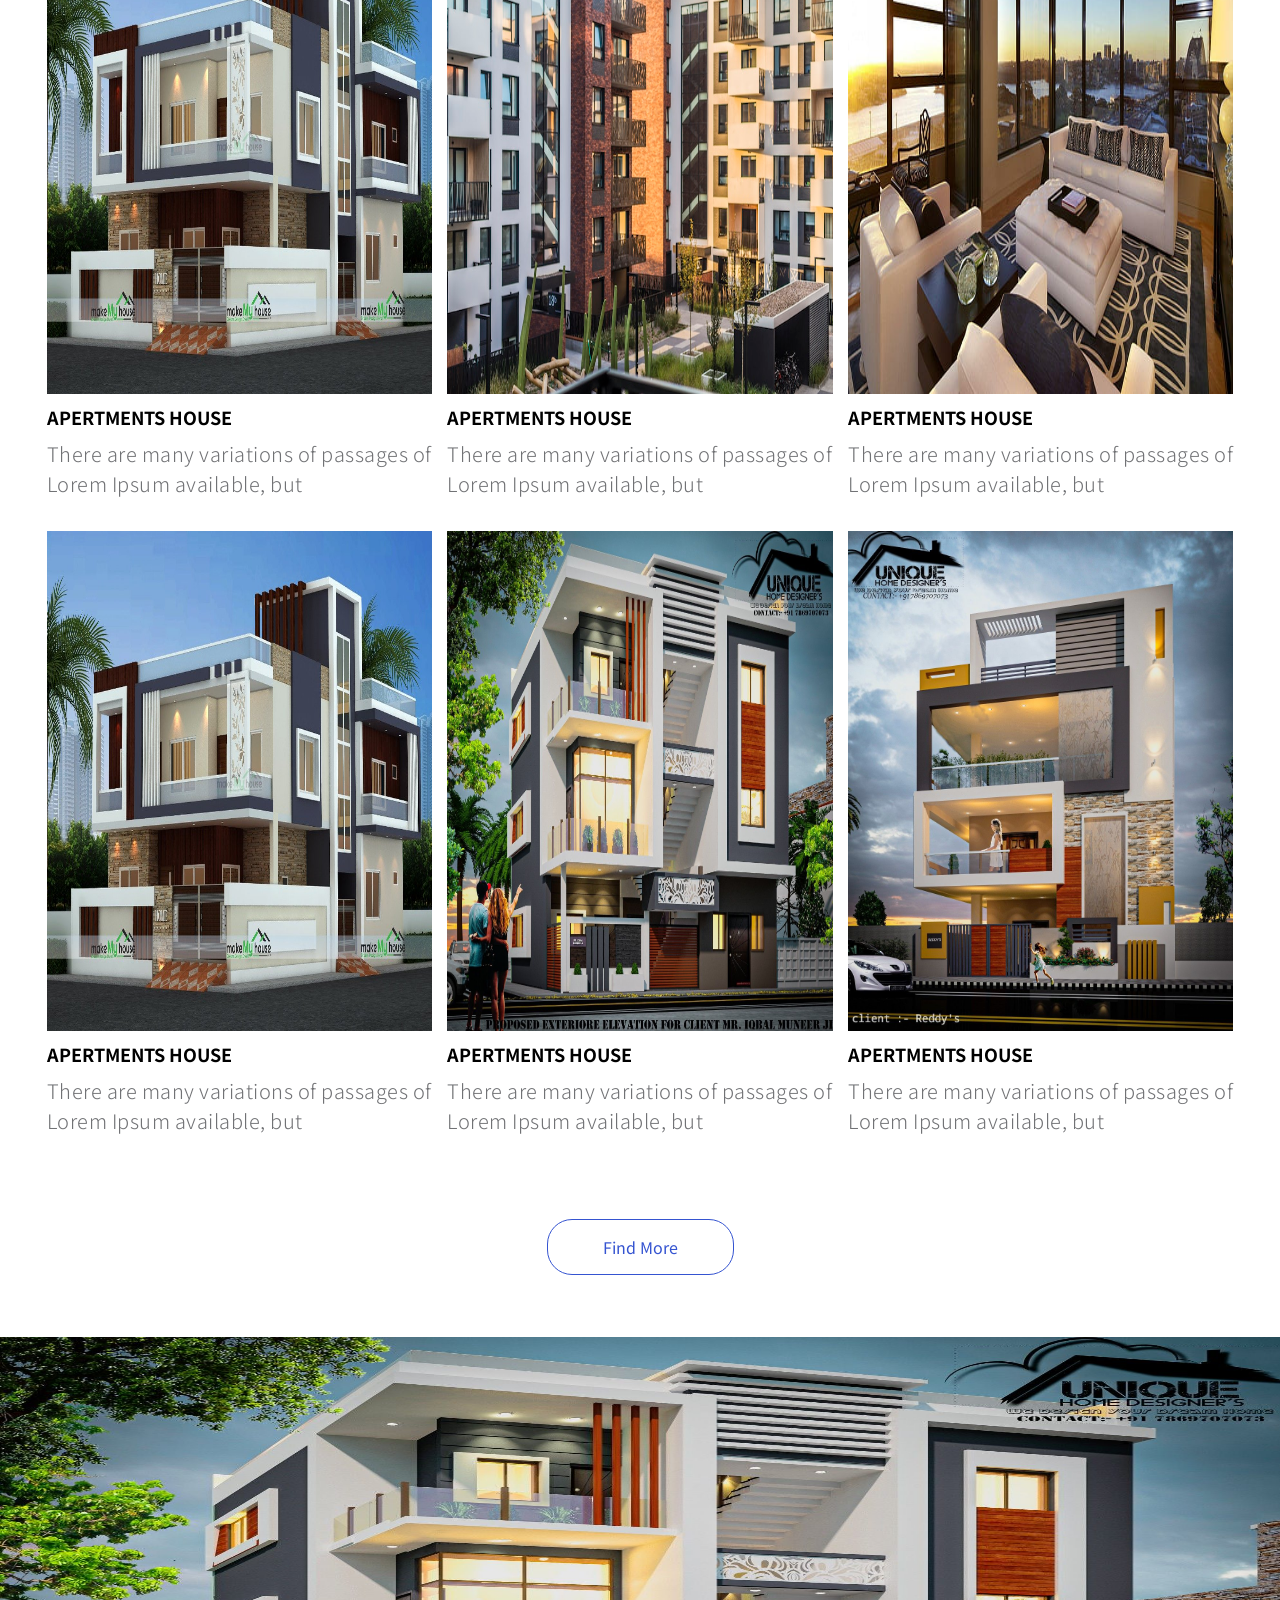
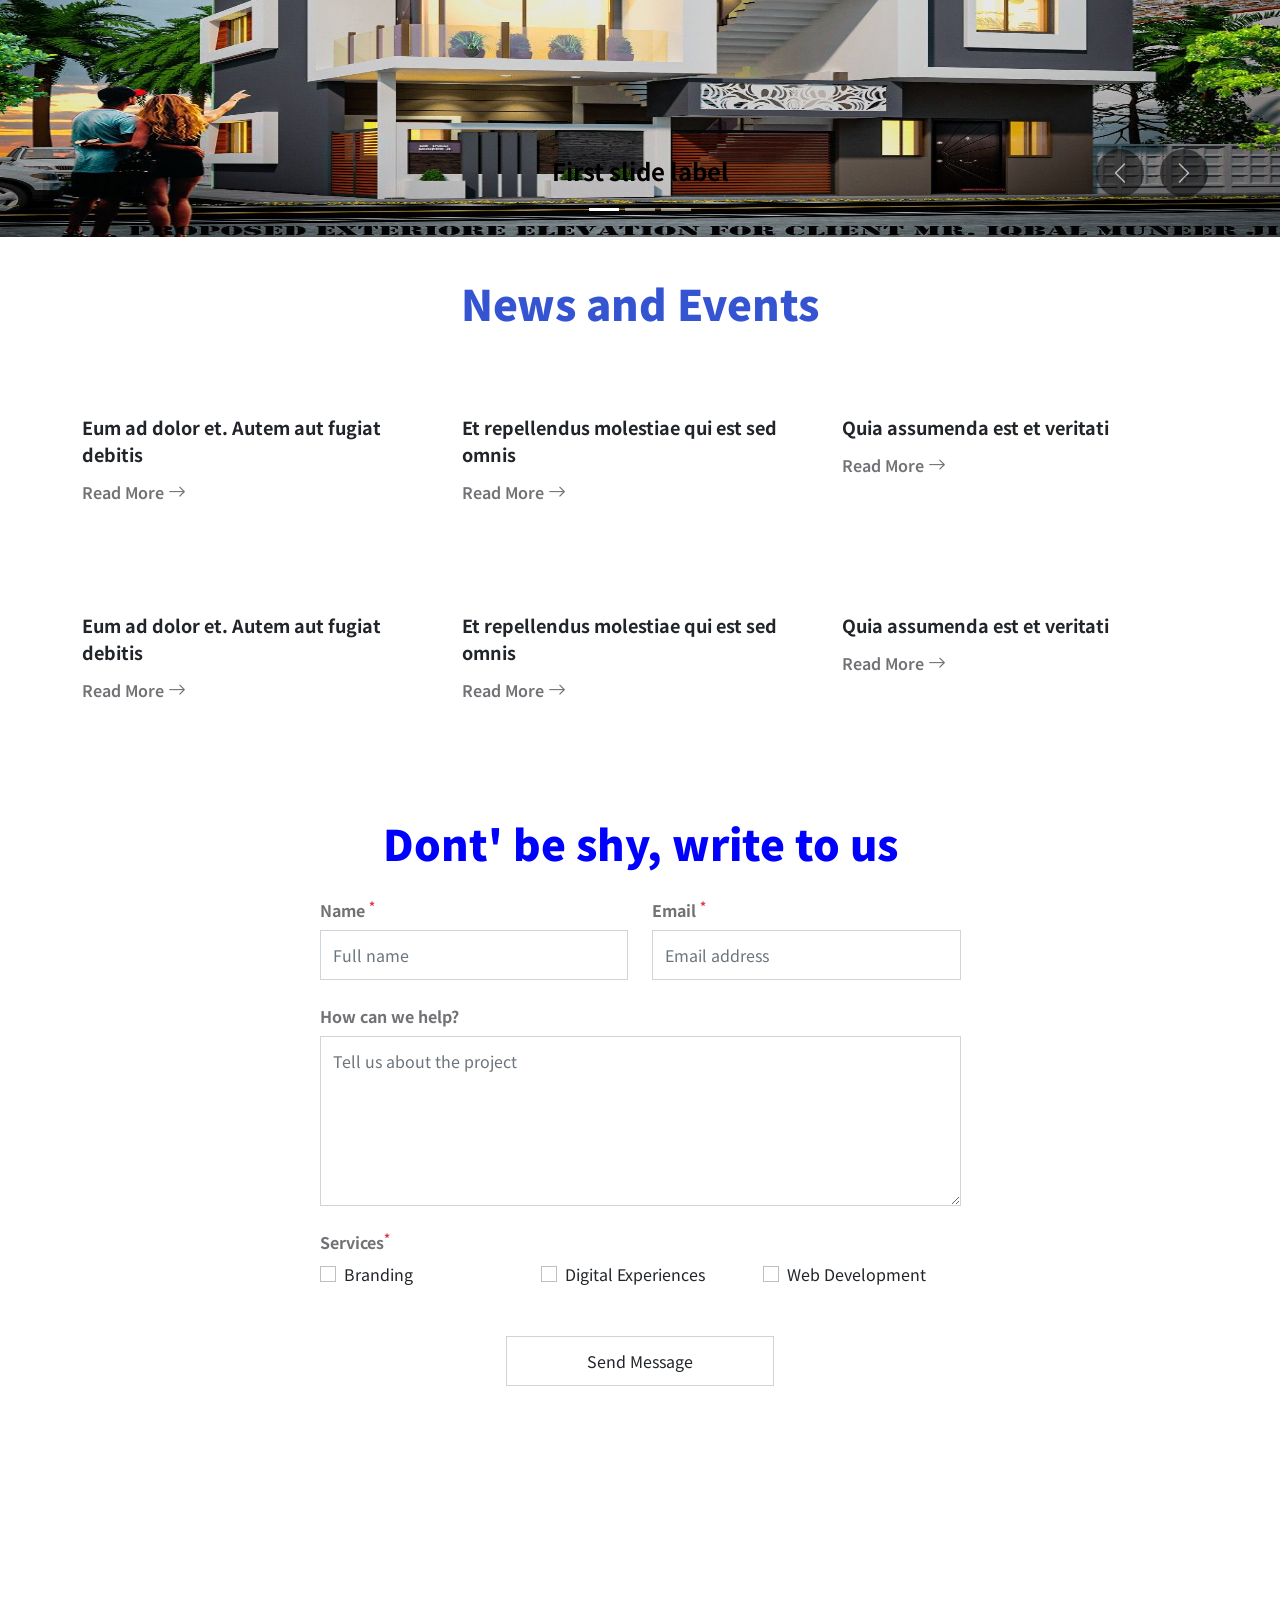
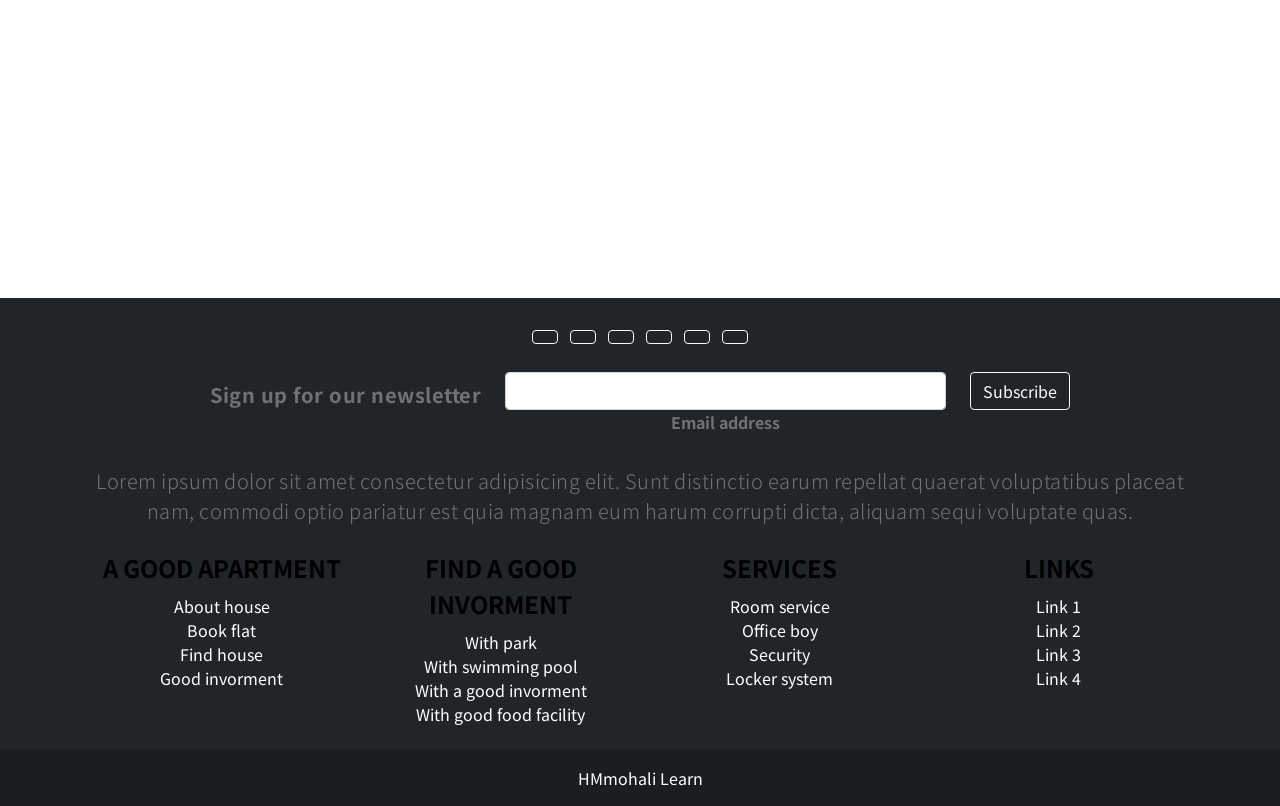
==== commit 924c2a10: "new commit" ====
--- a/index.html
+++ b/index.html
@@ -45,24 +45,26 @@
         <section class="hero" id="hero">
             <div class="heroText">
                 <h1 class="text-white mt-5 mb-lg-4" data-aos="zoom-in" data-aos-delay="800">
-                    XYZ info tech
+                    Housing Website
                 </h1>
-                <p class="text-secondary-white-color" data-aos="fade-up" data-aos-delay="1000">
-                    create a great video for your <strong class="custom-underline">website</strong>
+                <p class="active" data-aos="fade-up" data-aos-delay="1000">
+                    <b>Welcome to Housing </b> <strong class="custom-underline">website</strong>
                 </p>
             </div>
             <div class="videoWrapper">
                 <video autoplay="" loop="" muted="" class="custom-video" poster="videos/792bd98f3e617786c850493560e11c45.jpg">
-                        <source src="video/pexels-pixabay-856661-1920x1080-50fps.mp4" type="video/mp4">
+                        <source src="video/pexels-bedrijfsfilmspecialistnl-2887459-1920x1080-25fps.mp4" type="video/mp4">
                         Your browser does not support the video tag.
                     </video>
             </div>
-            <div class="overlay"></div>
+            <div class="overlay">
+
+            </div>
         </section>
         <nav class="navbar navbar-expand-lg bg-light shadow-lg">
             <div class="container">
                 <a class="navbar-brand" href="index.html">
-                    <strong>Nomad Force</strong>
+                    <strong>Housing</strong>
                 </a>
                 <button class="navbar-toggler" type="button" data-bs-toggle="collapse" data-bs-target="#navbarNav" aria-controls="navbarNav" aria-expanded="false" aria-label="Toggle navigation">
                         <span class="navbar-toggler-icon"></span>
@@ -73,7 +75,7 @@
                             <a class="nav-link" href="#hero">Home</a>
                         </li>
                         <li class="nav-item">
-                            <a class="nav-link" href="#about">Our Studio</a>
+                            <a class="nav-link" href="#about">About Apartment</a>
                         </li>
                         <li class="nav-item">
                             <a class="nav-link" href="#portfolio">Portfolio</a>
@@ -92,7 +94,7 @@
             <div class="container mb-5 pb-lg-5">
                 <div class="row">
                     <div class="col-12">
-                        <h2 class="mb-3" data-aos="fade-up">Let us create...</h2>
+                        <h2 class="mb-3" data-aos="fade-up" style="color: rgb(28, 28, 214); text-align: center;">Let us create...</h2>
                     </div>
 
                     <div class="col-lg-6 col-12 mt-3 mb-lg-5">
@@ -108,7 +110,7 @@
             <div class="container-fluid">
                 <div class="row">
                     <div class="col-lg-3 col-12 p-0">
-                        <img src="images/elena-rabkina-eVVzwsNhNf4-unsplash.jpg" class="img-fluid about-image" alt="">
+                        <img src="https://images.pexels.com/photos/4205505/pexels-photo-4205505.jpeg?cs=srgb&dl=pexels-migs-reyes-4205505.jpg&fm=jpg" class="img-fluid about-image" alt="">
                     </div>
                     <div class="col-lg-3 col-12 bg-dark">
                         <div class="d-flex flex-column flex-wrap justify-content-center h-100 py-5 px-4 pt-lg-4 pb-lg-0">
@@ -129,7 +131,7 @@
                         <section id="myCarousel" class="carousel slide carousel-fade" data-bs-ride="carousel">
                             <div class="carousel-inner">
                                 <div class="carousel-item active">
-                                    <img src="images/people/studio-shot-beautiful-happy-retired-caucasian-female-with-pixie-hairdo-crossing-arms-her-chest-having-confident-look-smiling-broadly.jpg" class="img-fluid team-image" alt="">
+                                    <img src="./images/new111.jpg" class="img-fluid team-image" alt="">
 
                                     <div class="team-thumb bg-warning">
                                         <h3 class="text-white mb-0">Susane R.</h3>
@@ -138,7 +140,7 @@
                                     </div>
                                 </div>
                                 <div class="carousel-item">
-                                    <img src="images/people/project-leder-with-disabilities-looking-front-sitting-immobilized-wheelchair-business-office-room.jpg" class="img-fluid team-image" alt="">
+                                    <img src="https://image.shutterstock.com/image-photo/smiling-young-middle-eastern-man-260nw-2063524544.jpg" class="img-fluid team-image" alt="">
 
                                     <div class="team-thumb bg-primary">
                                         <h3 class="text-white mb-0">Morgan S.</h3>
@@ -147,7 +149,7 @@
                                     </div>
                                 </div>
                                 <div class="carousel-item">
-                                    <img src="images/people/asia-business-woman-feeling-happy-smiling-looking-camera-while-relax-home-office.jpg" class="img-fluid team-image" alt="">
+                                    <img src="https://img.freepik.com/free-photo/cheerful-young-caucasian-businessman_171337-727.jpg" class="img-fluid team-image" alt="">
 
                                     <div class="team-thumb bg-success">
                                         <h3 class="text-white mb-0">Naomi W.</h3>
@@ -156,7 +158,7 @@
                                     </div>
                                 </div>
                                 <div class="carousel-item">
-                                    <img src="images/people/happy-african-american-professional-manager-smiling-looking-camera-headshot-portrait.jpg" class="img-fluid team-image" alt="">
+                                    <img src="https://thumbs.dreamstime.com/b/african-office-worker-portrait-handsome-male-talking-phone-44341693.jpg" class="img-fluid team-image" alt="">
 
                                     <div class="team-thumb bg-info">
                                         <h3 class="text-white mb-0">Robinson H.</h3>
@@ -165,7 +167,7 @@
                                     </div>
                                 </div>
                                 <div class="carousel-item">
-                                    <img src="images/people/working-business-lady.jpg" class="img-fluid team-image" alt="">
+                                    <img src="https://images.pexels.com/photos/3756678/pexels-photo-3756678.jpeg?auto=compress&cs=tinysrgb&dpr=1&w=500" class="img-fluid team-image" alt="">
 
                                     <div class="team-thumb bg-danger">
                                         <h3 class="text-white mb-0">Jane M.</h3>
@@ -193,11 +195,19 @@
         </section>
         <br/>
         <!-- house -->
+        <div class="select-home">
+            <h2>
+                Select Your Home
+            </h2>
+            <p>
+                There are many variations of passages of Lorem Ipsum available, but the
+            </p>
+        </div>
         <div class="container">
             <div class="row">
                 <div class="col-md-4"></div>
                 <div class="col-md-4">
-                    <img id="myImage" src="./images/2BHK-image.jpg">
+                    <img id="myImage" src="https://st3.depositphotos.com/3732989/14372/i/600/depositphotos_143727373-stock-photo-buying-a-house-concept-with.jpg">
                 </div>
 
                 <div class="col-md-3"></div>
@@ -212,67 +222,114 @@
             </button>
         </div>
         <!-- end house -->
-        <section class="section-padding" id="portfolio">
-            <div class="container">
-                <div class="row">
-
-                    <div class="col-7">
-                        <h2 class="mb-5 text-center" data-aos="fade-up">Portfolio</h2>
-                    </div>
-
-                    <div class="col-lg-6 col-12">
-                        <div class="portfolio-thumb mb-5" data-aos="fade-up">
-                            <a href="images/portfolio/visuals-Y4qzW3AsvqI-unsplash.jpeg" class="image-popup">
-                                <img src="images/portfolio/visuals-Y4qzW3AsvqI-unsplash.jpeg" class="img-fluid portfolio-image" alt="">
-                            </a>
-
-                            <div class="portfolio-info">
-                                <h4 class="portfolio-title mb-0">Effortless</h4>
-
-                                <p class="text-danger">Branding</p>
-                            </div>
-                        </div>
-                        <div class="portfolio-thumb" data-aos="fade-up">
-                            <a href="images/portfolio/severin-candrian-nn3uIZqmUtE-unsplash.jpeg" class="image-popup">
-                                <img src="images/portfolio/severin-candrian-nn3uIZqmUtE-unsplash.jpeg" class="img-fluid portfolio-image" alt="">
-                            </a>
-
-                            <div class="portfolio-info">
-                                <h4 class="portfolio-title mb-0">Health technology</h4>
-
-                                <p class="text-success">Art Direction</p>
-                            </div>
-                        </div>
-                    </div>
-                    <div class="col-lg-6 col-12">
-                        <div class="portfolio-thumb mt-5 mt-lg-0 mb-5" data-aos="fade-up">
-                            <a href="images/portfolio/tyler-nix-Y1drF0Y3Oe0-unsplash.jpeg" class="image-popup">
-                                <img src="images/portfolio/tyler-nix-Y1drF0Y3Oe0-unsplash.jpeg" class="img-fluid portfolio-image" alt="">
-                            </a>
-
-                            <div class="portfolio-info">
-                                <h4 class="portfolio-title mb-0">Maki</h4>
-
-                                <p class="text-warning">Website</p>
-                            </div>
-                        </div>
-                        <div class="portfolio-thumb" data-aos="fade-up">
-                            <a href="images/portfolio/thought-catalog-gv-T-OjLe4c-unsplash.jpeg" class="image-popup">
-                                <img src="images/portfolio/thought-catalog-gv-T-OjLe4c-unsplash.jpeg" class="img-fluid portfolio-image" alt="">
-                            </a>
-
-                            <div class="portfolio-info">
-                                <h4 class="portfolio-title mb-0">The gig economy</h4>
-
-                                <p class="text-info">Graphic</p>
-                            </div>
-                        </div>
-                    </div>
-
+
+
+        <!-- Portfolio start -->
+
+        <section class="sale_section layout_padding-bottom" id="portfolio">
+            <div class="container-fluid">
+                <div class="heading_container">
+                    <h2>
+                        Portfolio
+                    </h2>
+                    <p>
+                        There are many variations of passages of Lorem Ipsum available, but the
+                    </p>
+                </div>
+                <div class="sale_container">
+                    <div class="box">
+                        <div class="img-box">
+                            <img src="images/gallery2-image.jpeg" alt="">
+                        </div>
+                        <div class="detail-box">
+                            <h6>
+                                apertments house
+                            </h6>
+                            <p>
+                                There are many variations of passages of Lorem Ipsum available, but
+                            </p>
+                        </div>
+                    </div>
+                    <div class="box">
+                        <div class="img-box">
+                            <img src="images/apartment-Image.jpg" alt="">
+                        </div>
+                        <div class="detail-box">
+                            <h6>
+                                apertments house
+                            </h6>
+                            <p>
+                                There are many variations of passages of Lorem Ipsum available, but
+                            </p>
+                        </div>
+                    </div>
+                    <div class="box">
+                        <div class="img-box">
+                            <img src="images/apartment-Image2.jpg" alt="">
+                        </div>
+                        <div class="detail-box">
+                            <h6>
+                                apertments house
+                            </h6>
+                            <p>
+                                There are many variations of passages of Lorem Ipsum available, but
+                            </p>
+                        </div>
+                    </div>
+                    <div class="box">
+                        <div class="img-box">
+                            <img src="images/gallery2-image.jpeg" alt="">
+                        </div>
+                        <div class="detail-box">
+                            <h6>
+                                apertments house
+                            </h6>
+                            <p>
+                                There are many variations of passages of Lorem Ipsum available, but
+                            </p>
+                        </div>
+                    </div>
+                    <div class="box">
+                        <div class="img-box">
+                            <img src="images/gallery3-image.jpeg" alt="">
+                        </div>
+                        <div class="detail-box">
+                            <h6>
+                                apertments house
+                            </h6>
+                            <p>
+                                There are many variations of passages of Lorem Ipsum available, but
+                            </p>
+                        </div>
+                    </div>
+                    <div class="box">
+                        <div class="img-box">
+                            <img src="images/gallery4-image.jpeg" alt="">
+                        </div>
+                        <div class="detail-box">
+                            <h6>
+                                apertments house
+                            </h6>
+                            <p>
+                                There are many variations of passages of Lorem Ipsum available, but
+                            </p>
+                        </div>
+                    </div>
+                </div>
+                <div class="btn-box">
+                    <a href="#">
+                  Find More
+                </a>
                 </div>
             </div>
         </section>
-        <!-- image slider  start -->
+
+        <!-- end Portfolio section -->
+
+
+
+
+
 
         <div id="carouselExampleCaptions" class="carousel slide" data-bs-ride="carousel">
             <div class="carousel-indicators">
@@ -282,7 +339,7 @@
             </div>
             <div class="carousel-inner">
                 <div class="carousel-item active">
-                    <img src="./images/slider/slider.jpg" class="d-block w-100" alt="...">
+                    <img src="./images/gallery3-image.jpeg" class="d-block w-100" alt="...">
                     <div class="carousel-caption d-none d-md-block">
                         <h5>First slide label</h5>
                         <!-- <p>Some representative placeholder content for the first slide.</p> -->
@@ -314,86 +371,78 @@
         </div>
         <!-- image slider end -->
 
-        <section class="news section-padding" id="news">
-            <div class="container">
-                <div class="row">
-
-                    <div class="col-12">
-                        <h2 class="mb-5 text-center" data-aos="fade-up">News & Events</h2>
-                    </div>
-
-                    <div class="col-lg-6 col-12 mb-5 mb-lg-0">
-                        <div class="news-thumb" data-aos="fade-up">
-                            <a href="news-detail.html" class="news-image-hover news-image-hover-warning">
-                                <img src="images/news/caroline-lm-uqveD8dYPUM-unsplash.jpg" class="img-fluid large-news-image news-image" alt="">
-                            </a>
-
-                            <div class="news-category bg-warning text-white">News</div>
-
-                            <div class="news-text-info">
-                                <h5 class="news-title">
-                                    <a href="news-detail.html" class="news-title-link">The rise of the gig economy spells the end for these workers the old system</a>
-                                </h5>
-
-                                <span class="text-muted">22 hours ago</span>
-                            </div>
-                        </div>
-                    </div>
-
-                    <div class="col-lg-6 col-12">
-                        <div class="news-thumb news-two-column d-flex flex-column flex-lg-row" data-aos="fade-up">
-                            <div class="news-top w-100">
-
-                                <a href="news-detail.html" class="news-image-hover news-image-hover-primary">
-                                    <img src="images/news/jean-philippe-delberghe-MmanXAs1sKw-unsplash.jpeg" class="img-fluid news-image" alt="">
-                                </a>
-
-                                <div class="news-category bg-primary text-white">Events</div>
-                            </div>
-
-                            <div class="news-bottom w-100">
-                                <div class="news-text-info">
-                                    <h5 class="news-title">
-                                        <a href="news-detail.html" class="news-title-link">Job Opportunities: Digital, Marketing</a>
-                                    </h5>
-
-                                    <div class="d-flex flex-wrap">
-                                        <span class="text-muted me-2">
-                                                <i class="bi-geo-alt-fill me-1 mb-2 mb-lg-0"></i>
-                                                Alaska,
-                                            </span>
-
-                                        <span class="text-muted">August 6, 2021</span>
-                                    </div>
-                                </div>
-                            </div>
-                        </div>
-
-                        <div class="news-thumb news-two-column d-flex flex-column flex-lg-row" data-aos="fade-up">
-                            <div class="news-top w-100" data-aos="fade-up">
-
-                                <a href="news-detail.html" class="news-image-hover news-image-hover-success">
-                                    <img src="images/news/maria-stewart-p4tj0g-_aMM-unsplash.jpeg" class="img-fluid news-image" alt="">
-                                </a>
-
-                                <div class="news-category bg-success text-white">News</div>
-                            </div>
-
-                            <div class="news-bottom w-100">
-                                <div class="news-text-info">
-                                    <h5 class="news-title">
-                                        <a href="news-detail.html" class="news-title-link">What happened to new viral video?</a>
-                                    </h5>
-
-                                    <span class="text-muted">6 days ago</span>
-                                </div>
-                            </div>
-                        </div>
-                    </div>
-
-                </div>
-            </div>
+
+        <!-- news and events  start-->
+
+
+        <section id="recent-posts" class="recent-posts" >
+            <div class="container" data-aos="fade-up"  id="news">
+
+                <div class="section-header">
+                    <h2>News and Events</h2>
+
+                </div>
+
+                <div class="row gy-5">
+
+                    <div class="col-xl-4 col-md-6" data-aos="fade-up" data-aos-delay="100">
+                        <div class="post-box">
+                            <div class="post-img"><img src="https://w0.peakpx.com/wallpaper/336/320/HD-wallpaper-house-houses-luxury-mansion-summer.jpg" class="img-fluid" alt=""></div>
+                            <h3 class="post-title">Eum ad dolor et. Autem aut fugiat debitis</h3>
+                            <a href="" class="readmore stretched-link"><span>Read More</span><i class="bi bi-arrow-right"></i></a>
+                        </div>
+                    </div>
+
+                    <div class="col-xl-4 col-md-6" data-aos="fade-up" data-aos-delay="200">
+                        <div class="post-box">
+                            <div class="post-img"><img src="https://i.pinimg.com/736x/a7/0f/bf/a70fbf5973cedf25a09ad8255d596ca3.jpg" class="img-fluid" alt=""></div>
+                            <h3 class="post-title">Et repellendus molestiae qui est sed omnis</h3>
+                            <a href="" class="readmore stretched-link"><span>Read More</span><i class="bi bi-arrow-right"></i></a>
+                        </div>
+                    </div>
+
+                    <div class="col-xl-4 col-md-6" data-aos="fade-up" data-aos-delay="300">
+                        <div class="post-box">
+                            <div class="post-img"><img src="https://w0.peakpx.com/wallpaper/908/289/HD-wallpaper-summer-house-luxury-mansion-pattern-pool-thumbnail.jpg" class="img-fluid" alt=""></div>
+                            <h3 class="post-title">Quia assumenda est et veritati</h3>
+                            <a href="" class="readmore stretched-link"><span>Read More</span><i class="bi bi-arrow-right"></i></a>
+                        </div>
+                    </div>
+
+                </div>
+                <br><br><br>
+                <div class="row gy-5">
+
+                    <div class="col-xl-4 col-md-6" data-aos="fade-up" data-aos-delay="100">
+                        <div class="post-box">
+                            <div class="post-img"><img src="https://wallpapercave.com/wp/wp3784211.jpg" class="img-fluid" alt=""></div>
+                            <h3 class="post-title">Eum ad dolor et. Autem aut fugiat debitis</h3>
+                            <a href="" class="readmore stretched-link"><span>Read More</span><i class="bi bi-arrow-right"></i></a>
+                        </div>
+                    </div>
+
+                    <div class="col-xl-4 col-md-6" data-aos="fade-up" data-aos-delay="200">
+                        <div class="post-box">
+                            <div class="post-img"><img src="https://wallpaperaccess.com/full/2920495.jpg" class="img-fluid" alt=""></div>
+                            <h3 class="post-title">Et repellendus molestiae qui est sed omnis</h3>
+                            <a href="" class="readmore stretched-link"><span>Read More</span><i class="bi bi-arrow-right"></i></a>
+                        </div>
+                    </div>
+
+                    <div class="col-xl-4 col-md-6" data-aos="fade-up" data-aos-delay="300">
+                        <div class="post-box">
+                            <div class="post-img"><img src="https://cutewallpaper.org/22/mansion-iphone-wallpapers/130833632.jpg" class="img-fluid" alt=""></div>
+                            <h3 class="post-title">Quia assumenda est et veritati</h3>
+                            <a href="" class="readmore stretched-link"><span>Read More</span><i class="bi bi-arrow-right"></i></a>
+                        </div>
+                    </div>
+
+                </div>
         </section>
+
+        <!-- End news and events -->
+
+
 
         <section class=" contact section-padding" id="contact">
             <div class="container">
@@ -401,7 +450,7 @@
 
                     <div class="col-lg-7 col-12 mx-auto ">
 
-                        <h2 class="mb-4 text-center " data-aos="fade-up ">Dont' be shy, write to us</h2>
+                        <h2 class="mb-4 text-center " data-aos="fade-up " style="color: blue; text-align: center;">Dont' be shy, write to us</h2>
 
                         <form action="# " method="post " class="contact-form " role="form " data-aos="fade-up ">
 
--- a/css/style.css
+++ b/css/style.css
@@ -1,3 +1,186 @@
 #contact {
-    background-color: bl;
+  background-color: bl;
+}
+
+
+
+.sale_section .heading_container {
+  padding: 3%;
+  -webkit-box-align: center;
+  -ms-flex-align: center;
+  align-items: center;
+  margin-bottom: 35px;
+  text-align: center;
+}
+.heading_container h2{
+  color: #3554d1;
+}
+
+.heading_container p {
+  color: blue;
+}
+
+.sale_section .sale_container {
+  display: -webkit-box;
+  display: -ms-flexbox;
+  display: flex;
+  -webkit-box-pack: center;
+  -ms-flex-pack: center;
+  justify-content: center;
+  -ms-flex-wrap: wrap;
+  flex-wrap: wrap;
+}
+
+.sale_section .sale_container .box {
+  -ms-flex-preferred-size: 32%;
+  flex-basis: 32%;
+  margin: .65%;
+}
+
+.sale_section .sale_container .box .img-box img {
+  width: 100%;
+}
+
+.sale_section .sale_container .box .detail-box {
+  margin-top: 10px;
+}
+
+.sale_section .sale_container .box .detail-box h6 {
+  text-transform: uppercase;
+  font-weight: bold;
+  font-size: 18px;
+}
+
+.sale_section .btn-box {
+  padding: 2%;
+  display: -webkit-box;
+  display: -ms-flexbox;
+  display: flex;
+  -webkit-box-pack: center;
+  -ms-flex-pack: center;
+  justify-content: center;
+}
+
+.sale_section .btn-box a {
+  display: inline-block;
+  padding: 15px 55px;
+  background-color: transparent;
+  color: #3554d1;
+  -webkit-transition: all 0.3s;
+  transition: all 0.3s;
+  border: 1px solid #3554d1;
+  border-radius: 25px;
+  margin-top: 35px;
+}
+
+.sale_section .btn-box a:hover {
+  background-color: #3554d1;
+  border-color: transparent;
+  color: #ffffff;
+}
+
+/* Select a home start */
+
+.select-home{
+  text-align: center;
+}
+.select-home h2{
+  color: #3554d1;
+}
+
+.select-home p{
+  color: blue;
+}
+
+/* secect a home end */
+
+/* portfolio container */
+.container-fluid{
+  padding: 3%;
+}
+
+
+/* news and events  */
+
+
+/*--------------------------------------------------------------
+# Recent Blog Posts Section
+--------------------------------------------------------------*/
+.recent-posts .post-box {
+  transition: 0.3s;
+  height: 100%;
+  overflow: hidden;
+  position: relative;
+  display: flex;
+  flex-direction: column;
+}
+
+.recent-posts .post-box .post-img {
+  overflow: hidden;
+  position: relative;
+}
+
+.recent-posts .post-box .post-img img {
+  transition: 0.5s;
+}
+
+.recent-posts .post-box .meta {
+  margin-top: 15px;
+}
+
+.recent-posts .post-box .meta .post-date {
+  font-size: 15px;
+  font-weight: 400;
+  color: var(--color-primary);
+}
+
+.recent-posts .post-box .meta .post-author {
+  font-size: 15px;
+  font-weight: 400;
+  color: var(--color-secondary);
+}
+
+.recent-posts .post-box .post-title {
+  font-size: 18px;
+  color: var(--color-secondary);
+  font-weight: 700;
+  margin: 15px 0 0 0;
+  position: relative;
+  transition: 0.3s;
+}
+
+.recent-posts .post-box p {
+  margin: 15px 0 0 0;
+  color: rgba(27, 47, 69, 0.7);
+}
+
+.recent-posts .post-box .readmore {
+  display: flex;
+  align-items: center;
+  font-weight: 600;
+  line-height: 1;
+  transition: 0.3s;
+  margin-top: 15px;
+}
+
+.recent-posts .post-box .readmore i {
+  line-height: 0;
+  margin-left: 4px;
+  font-size: 18px;
+}
+
+.recent-posts .post-box:hover .post-title {
+  color: var(--color-primary);
+}
+
+.recent-posts .post-box:hover .post-img img {
+  transform: scale(1.1);
+}
+
+.section-header{
+  padding: 3%;
+  text-align: center;
+}
+.section-header h2{
+  color: #3554d1;
 }
